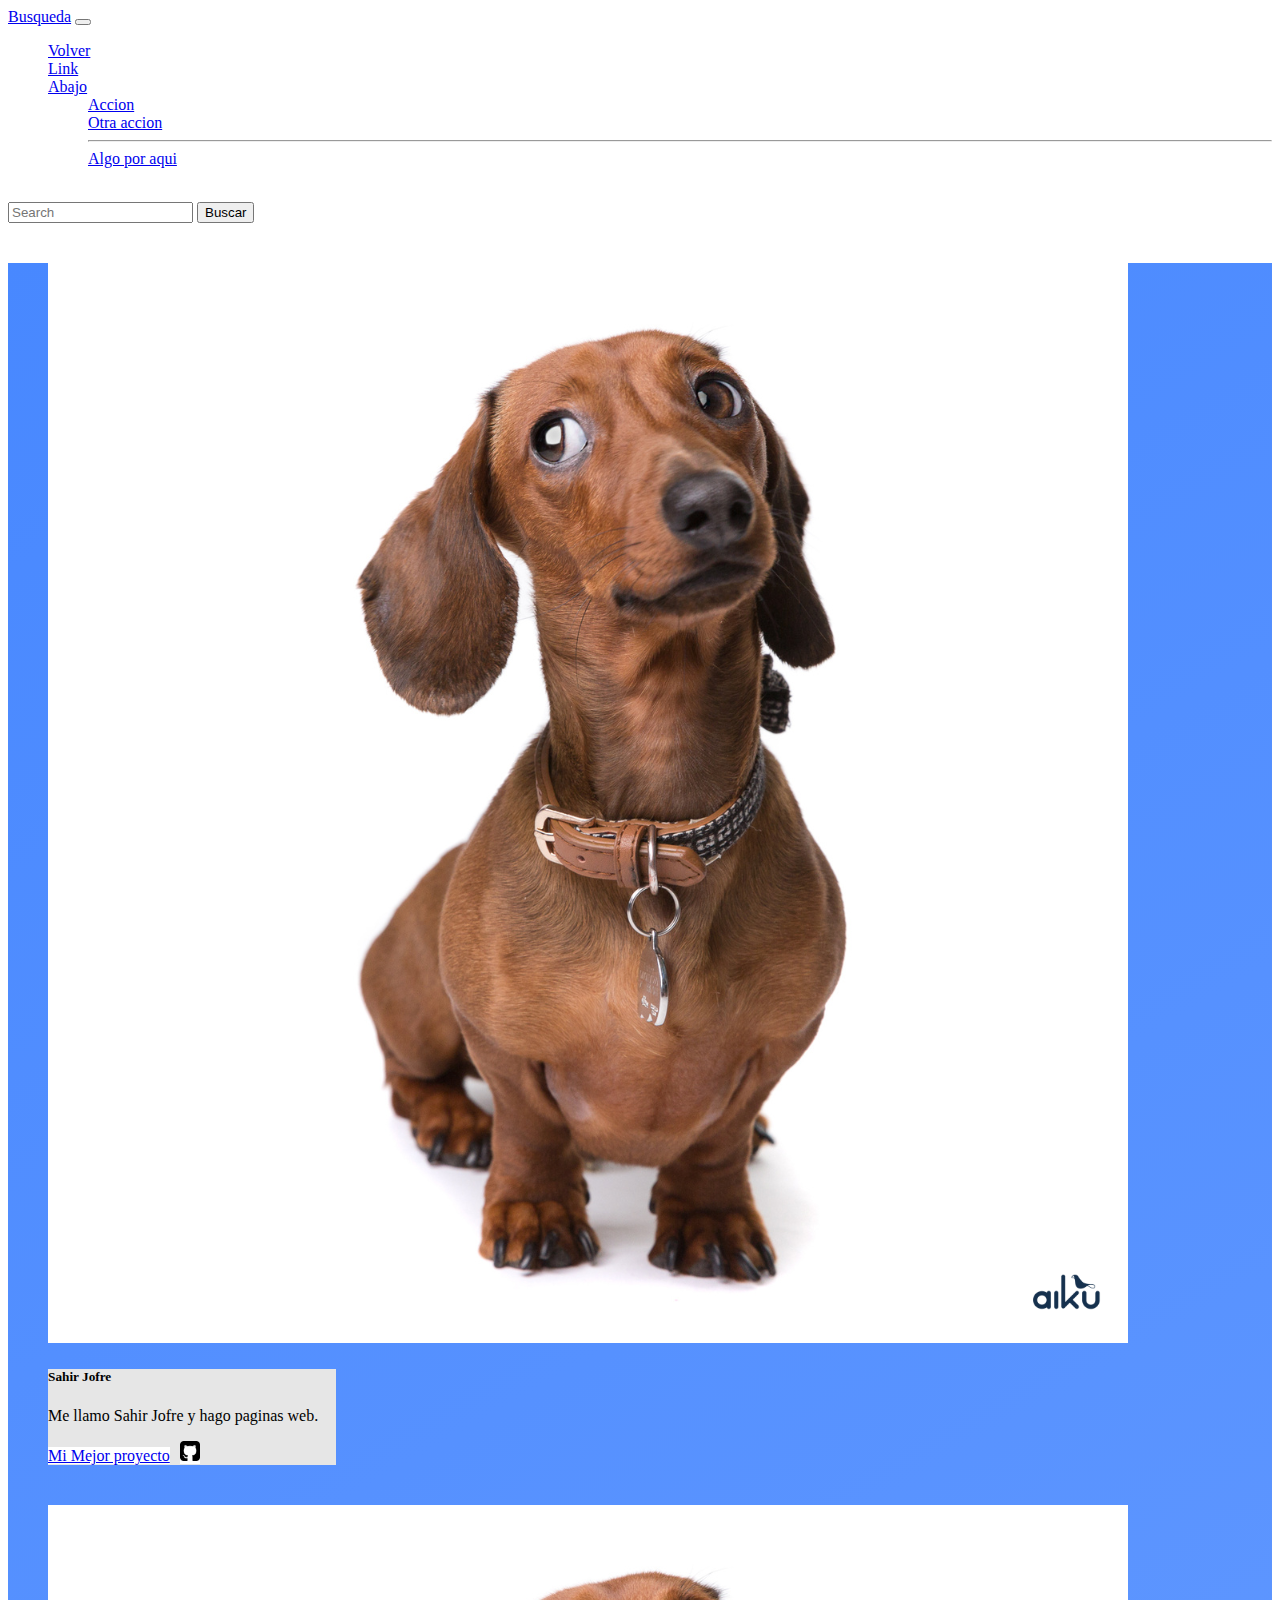
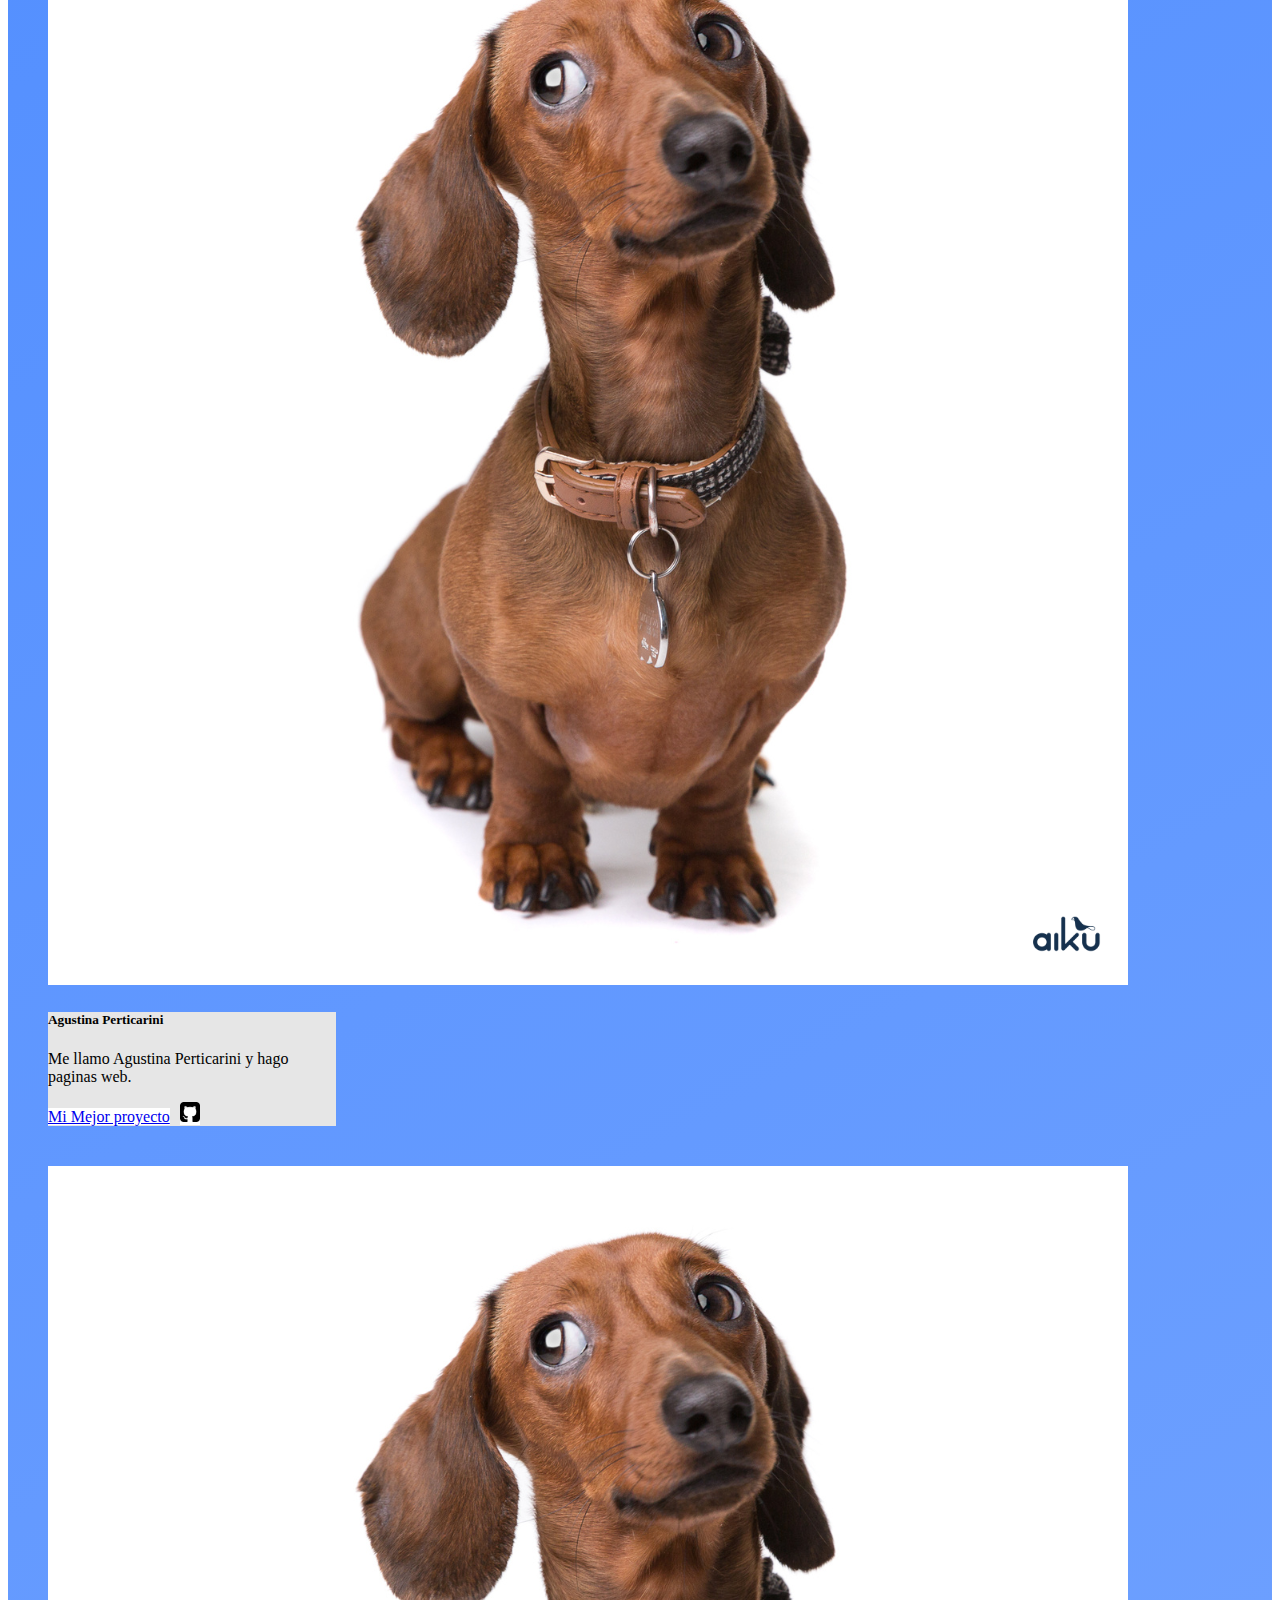
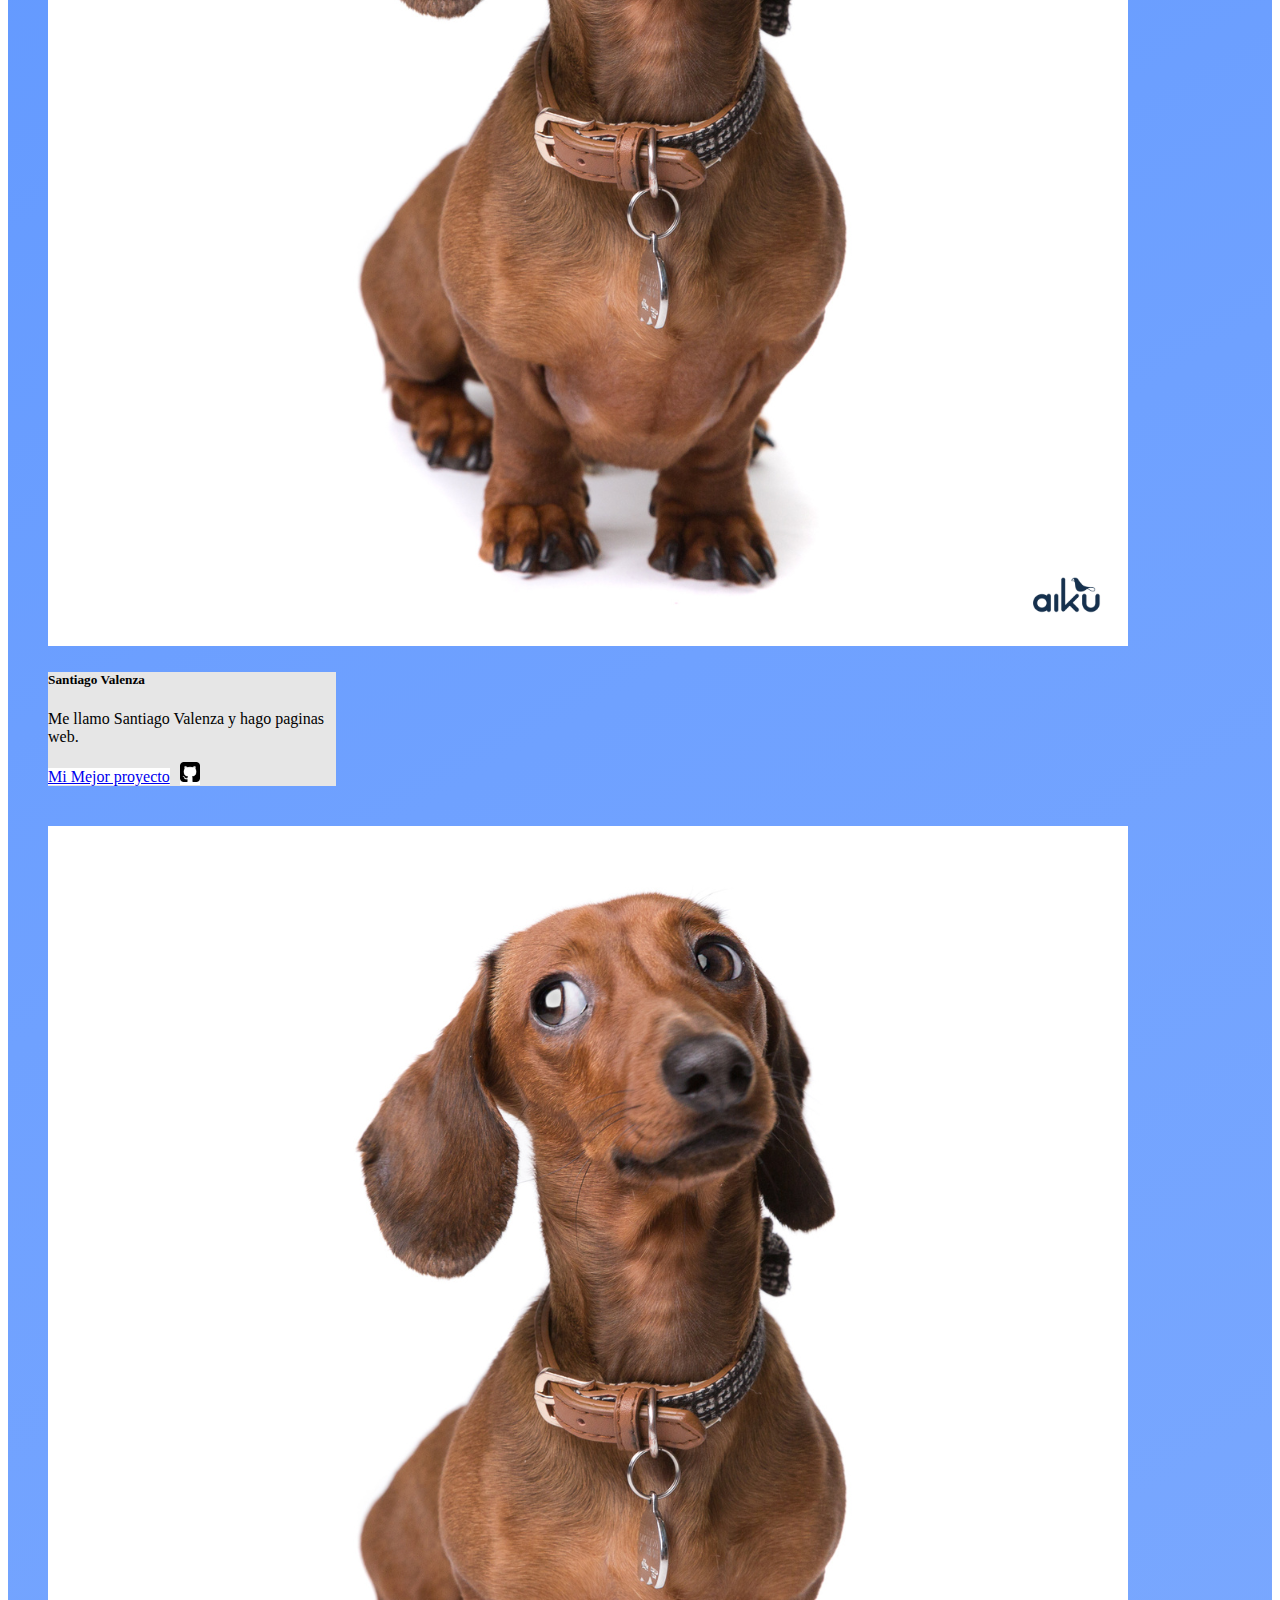
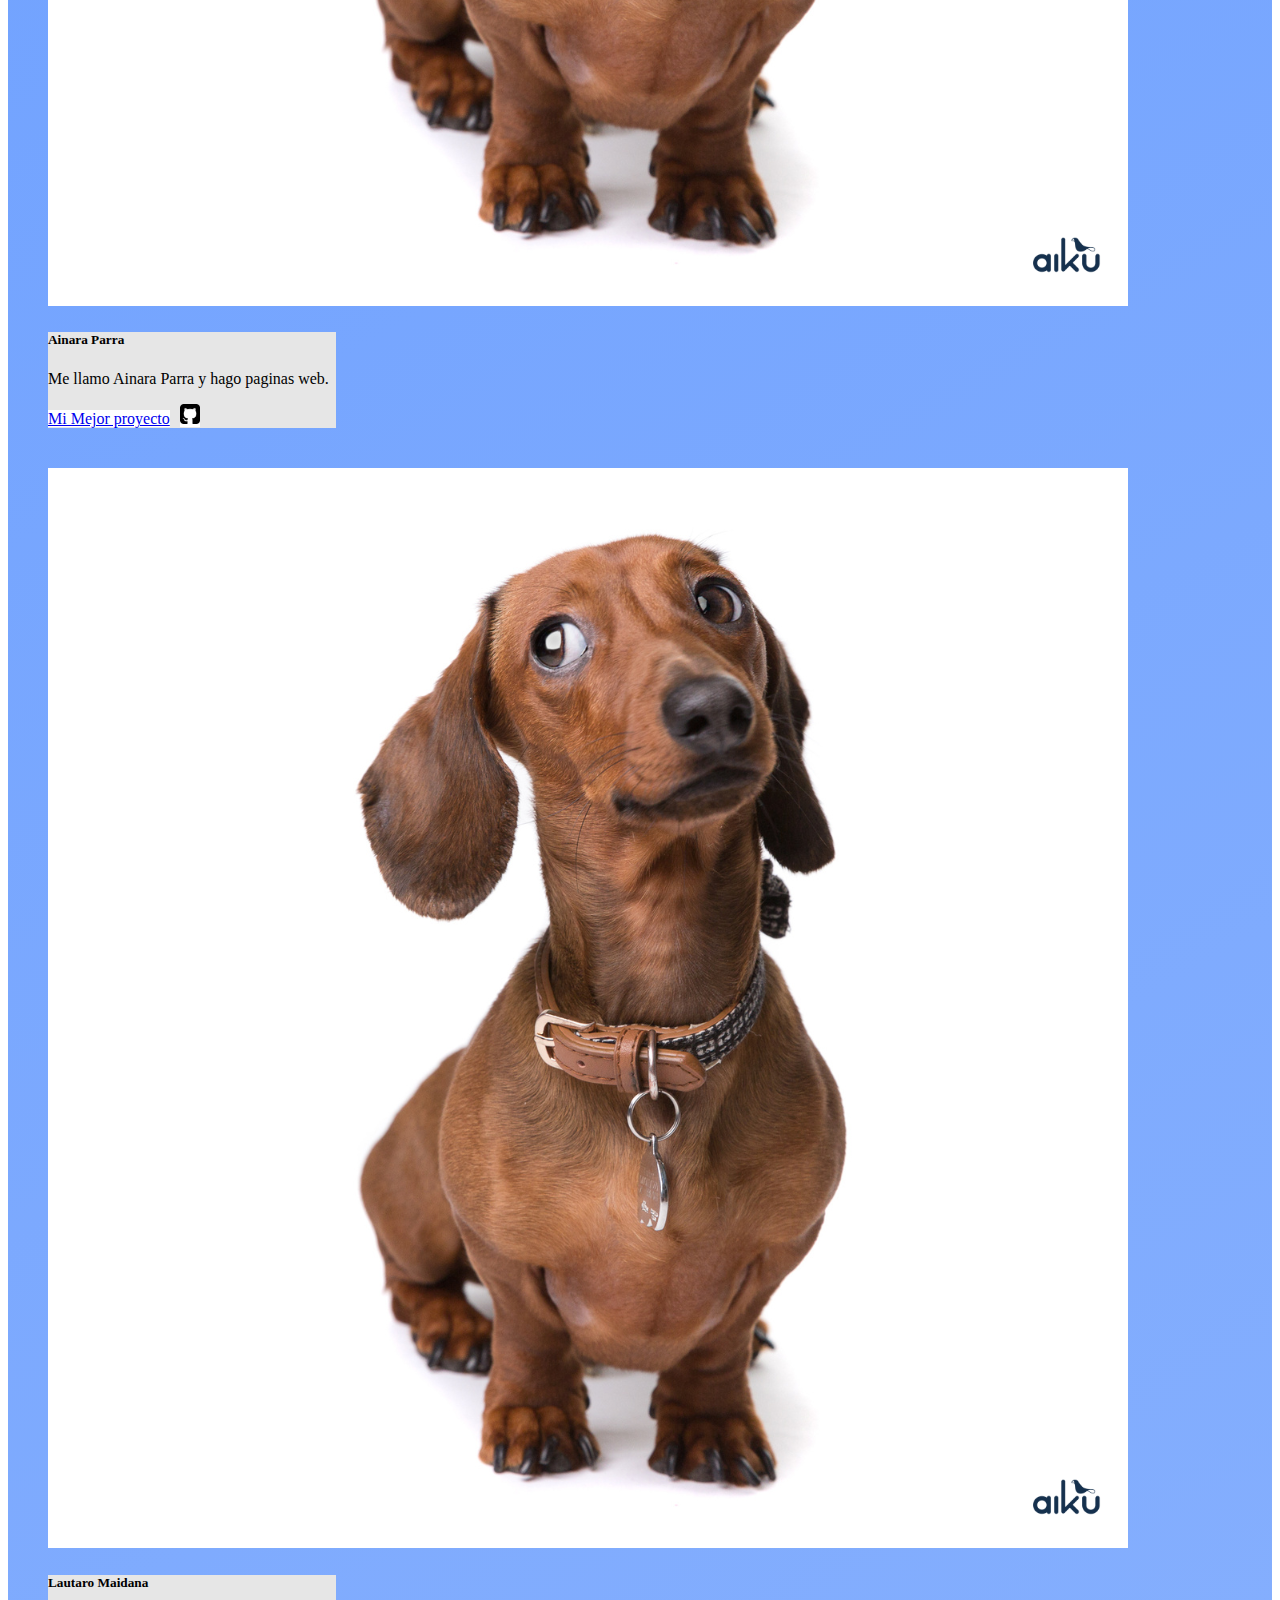
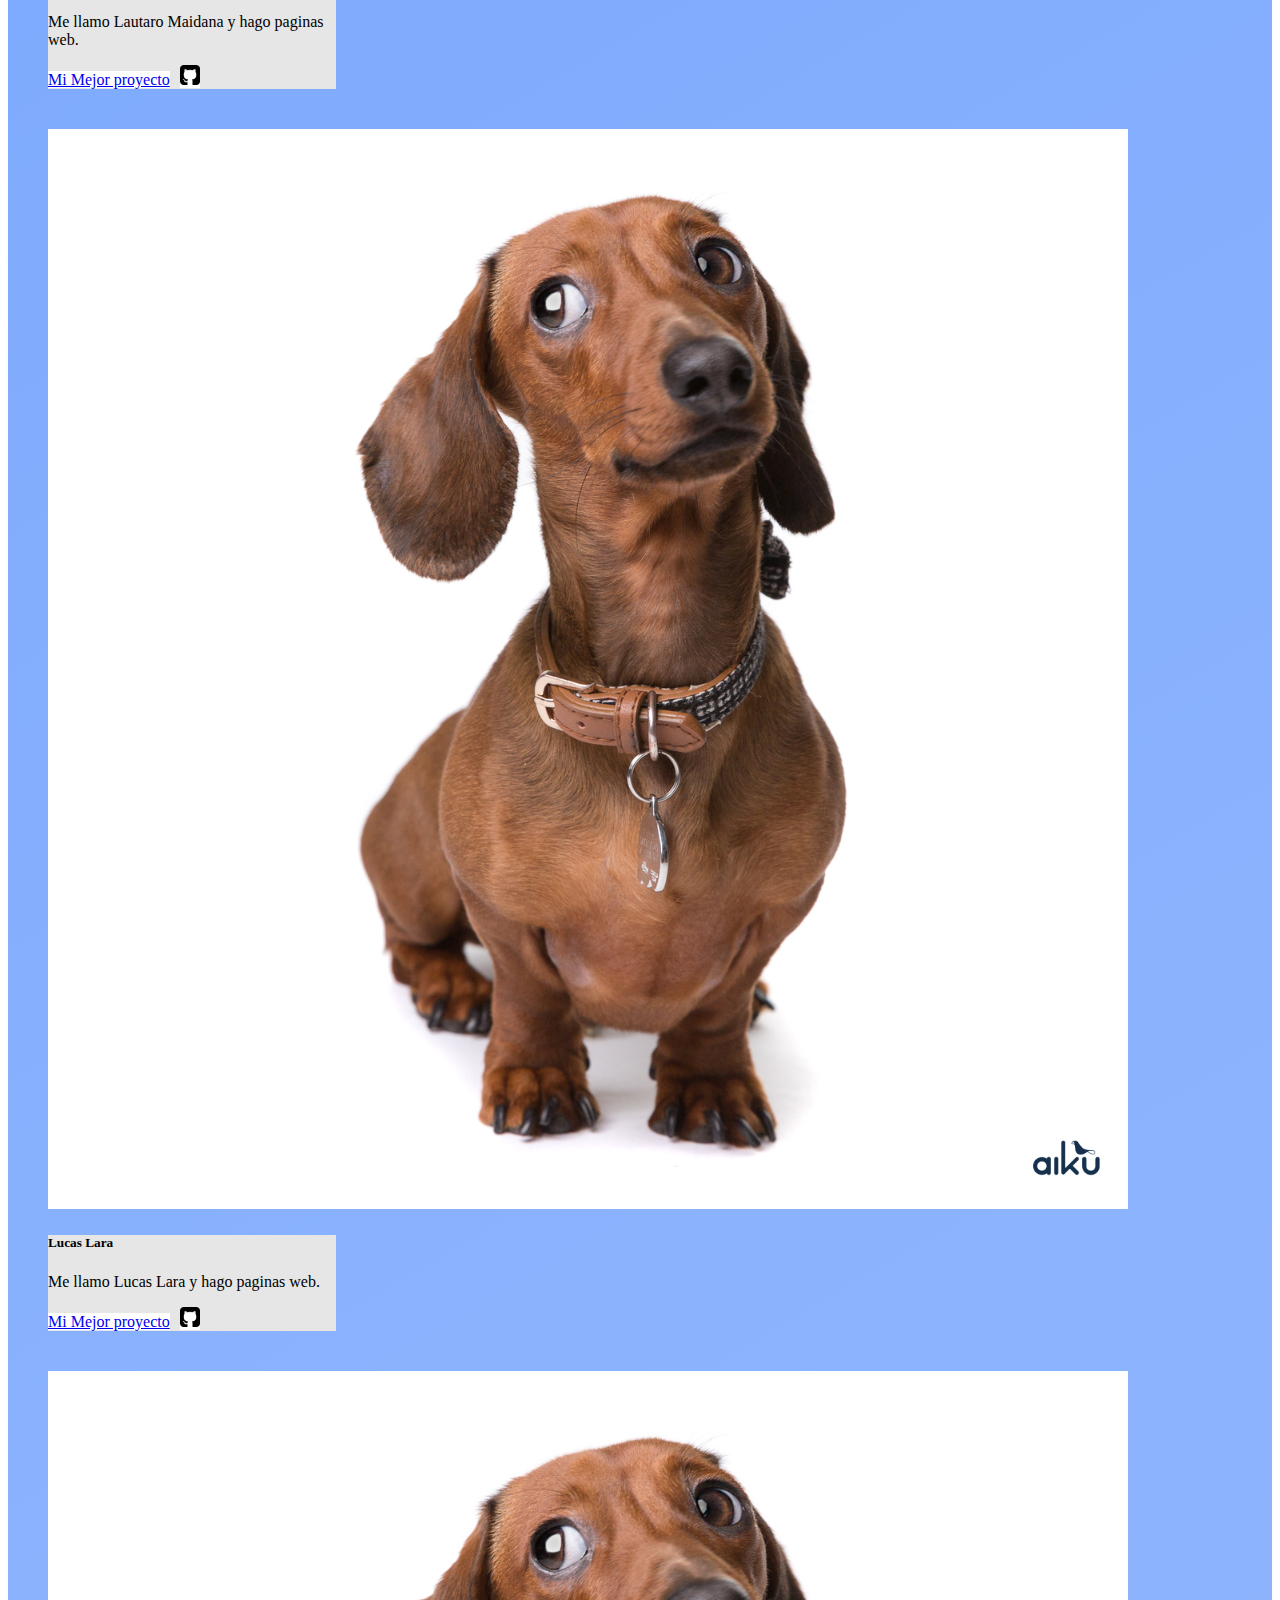
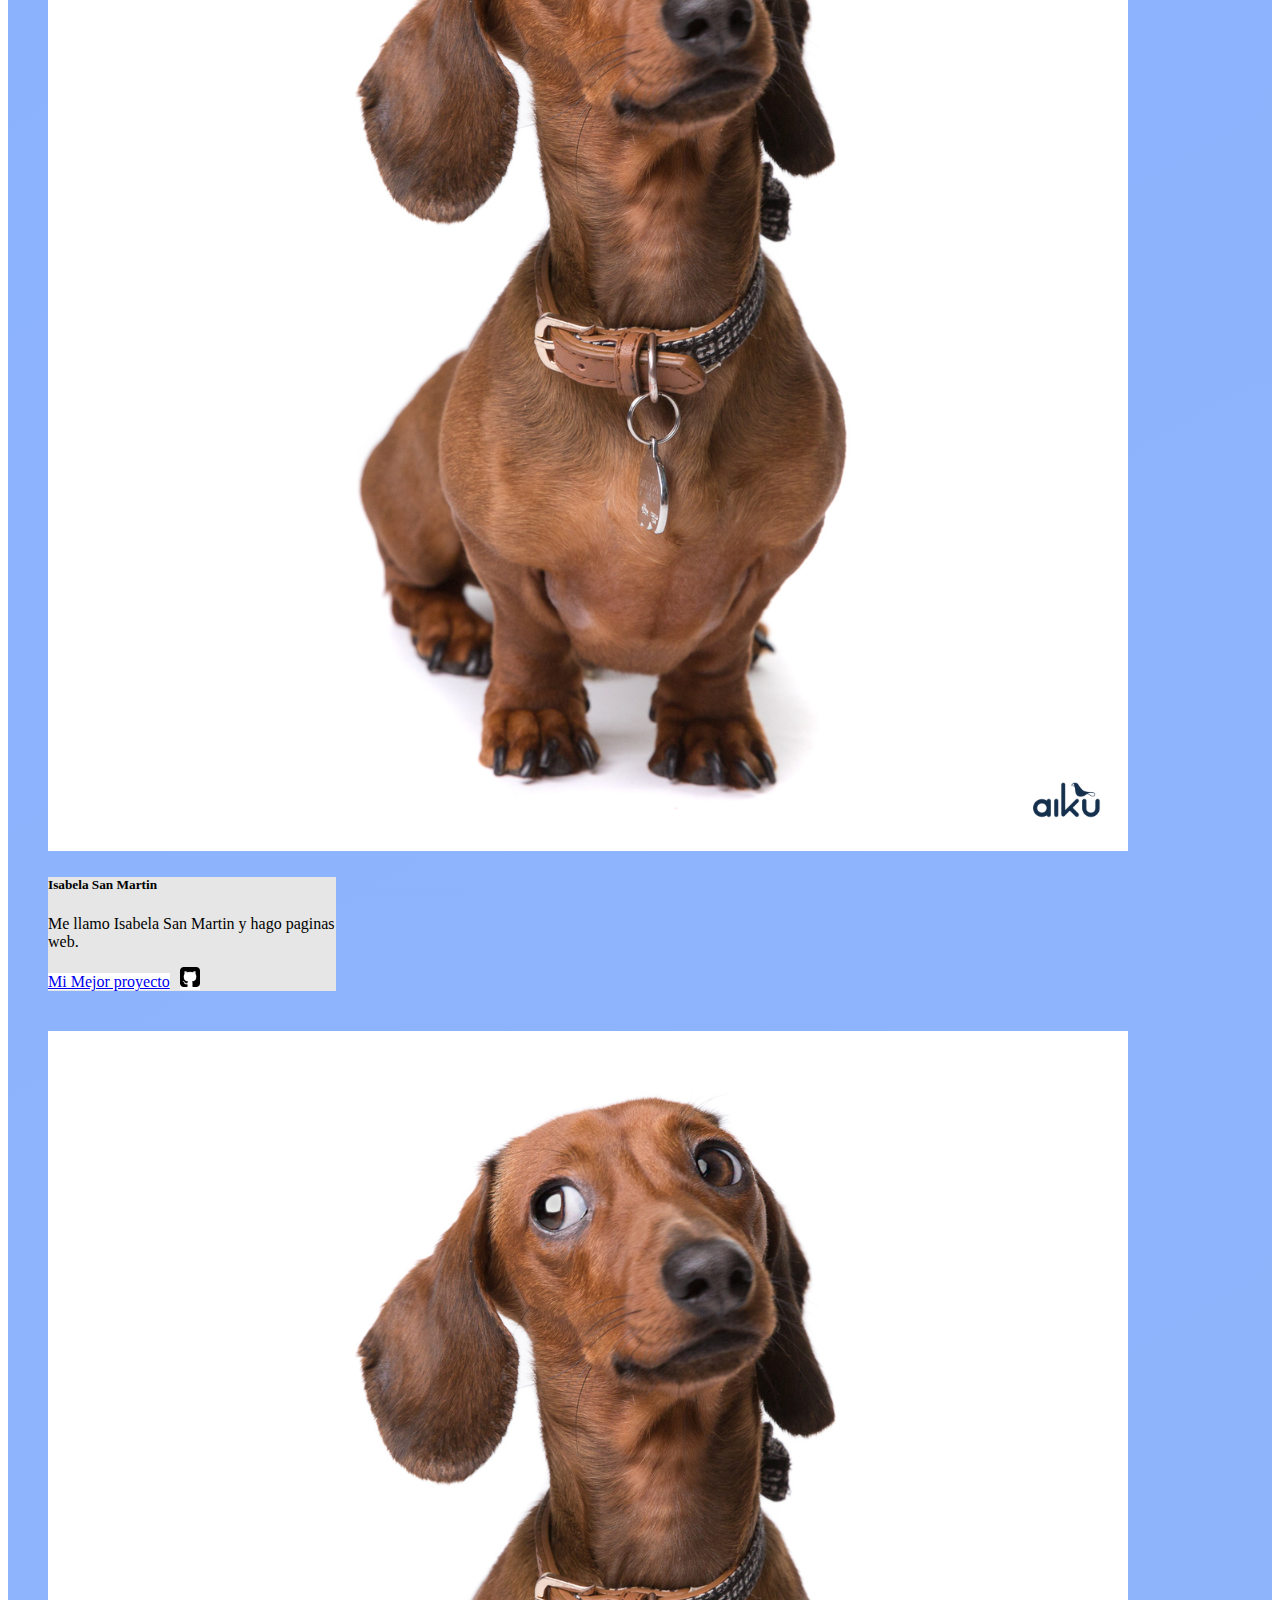
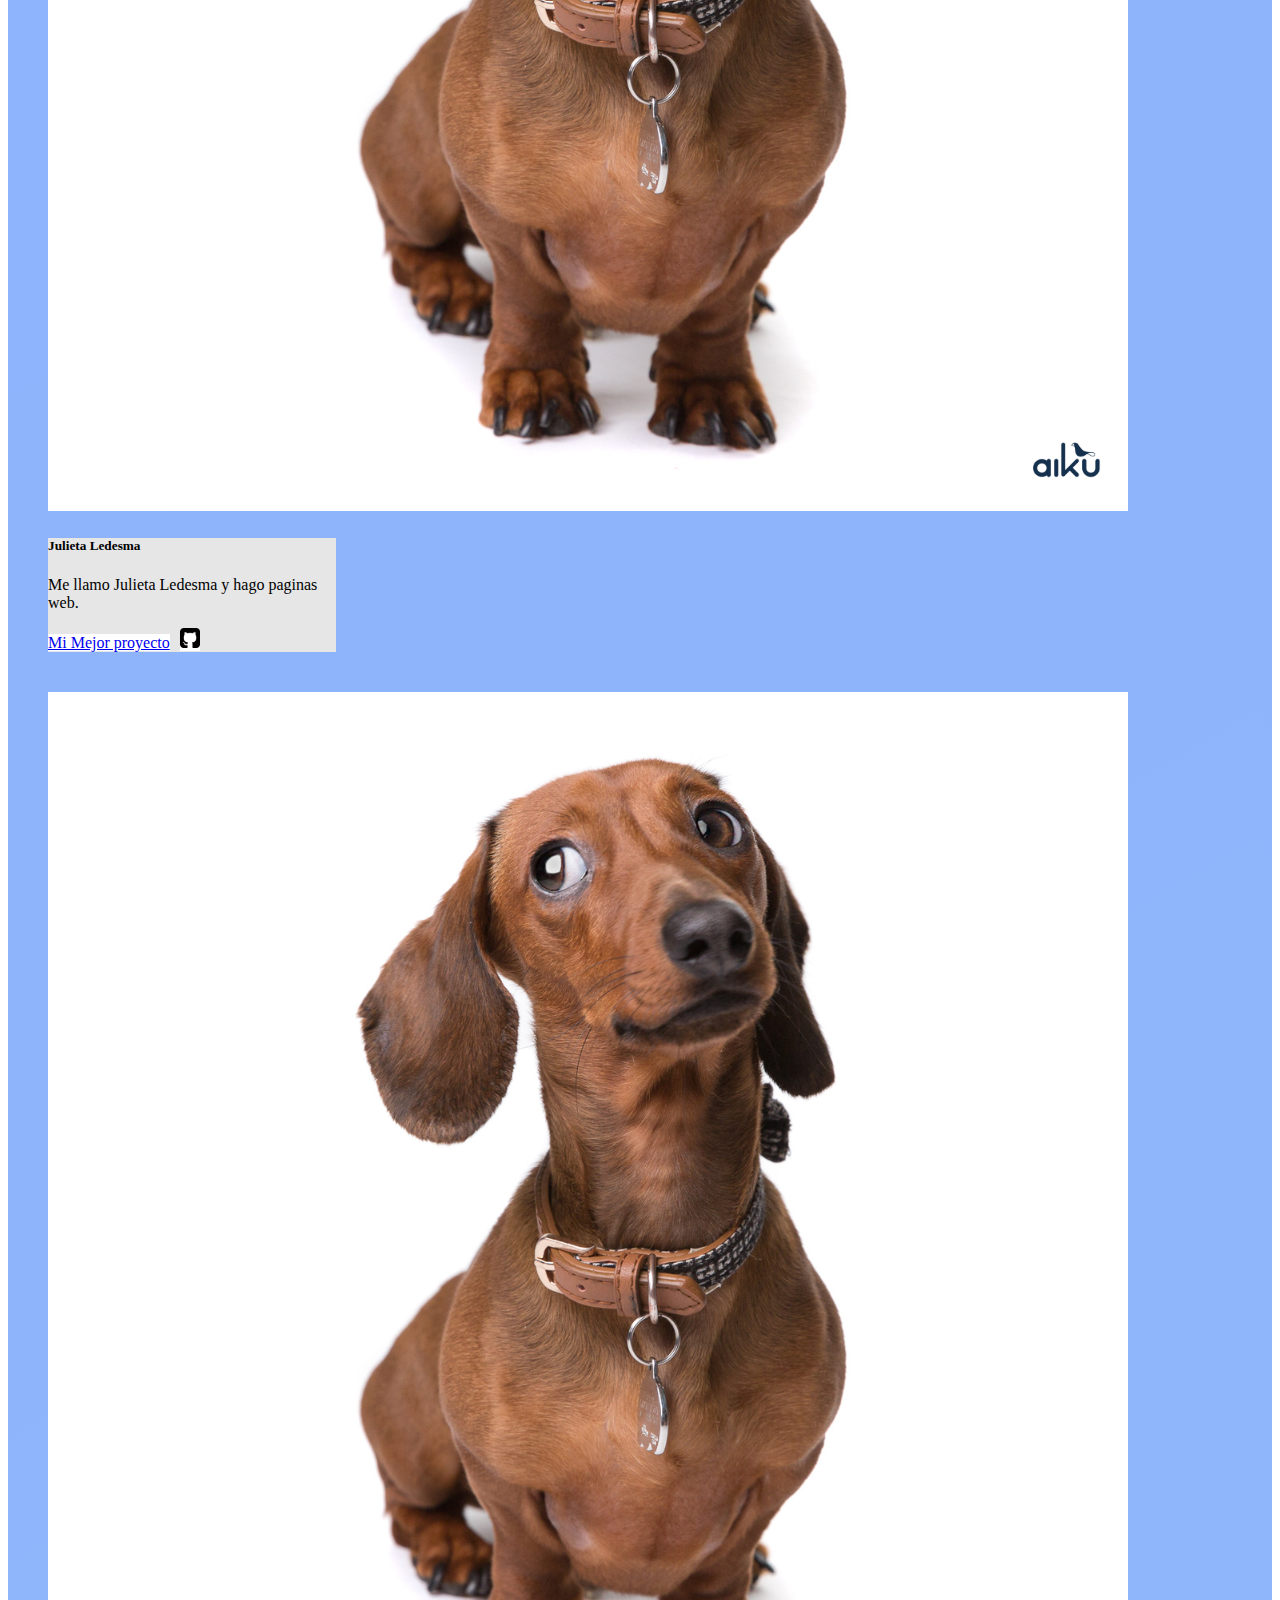
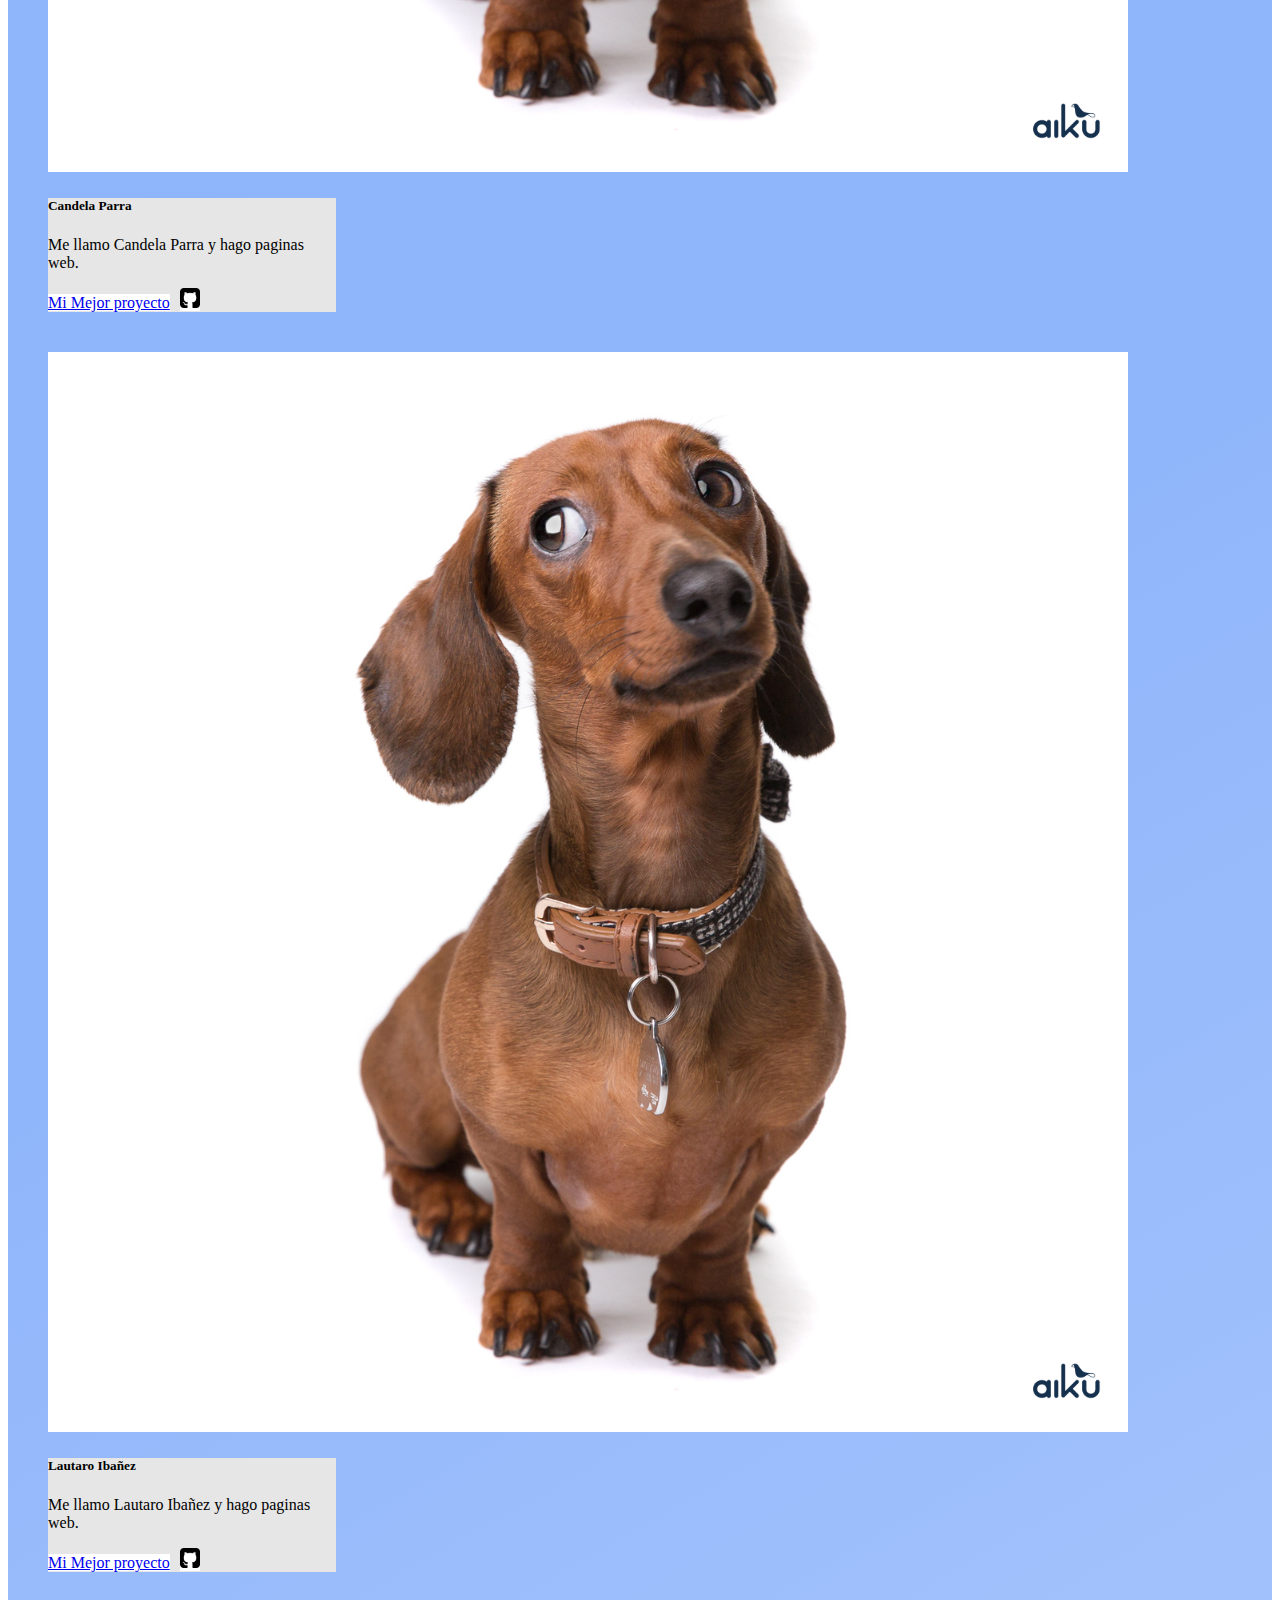
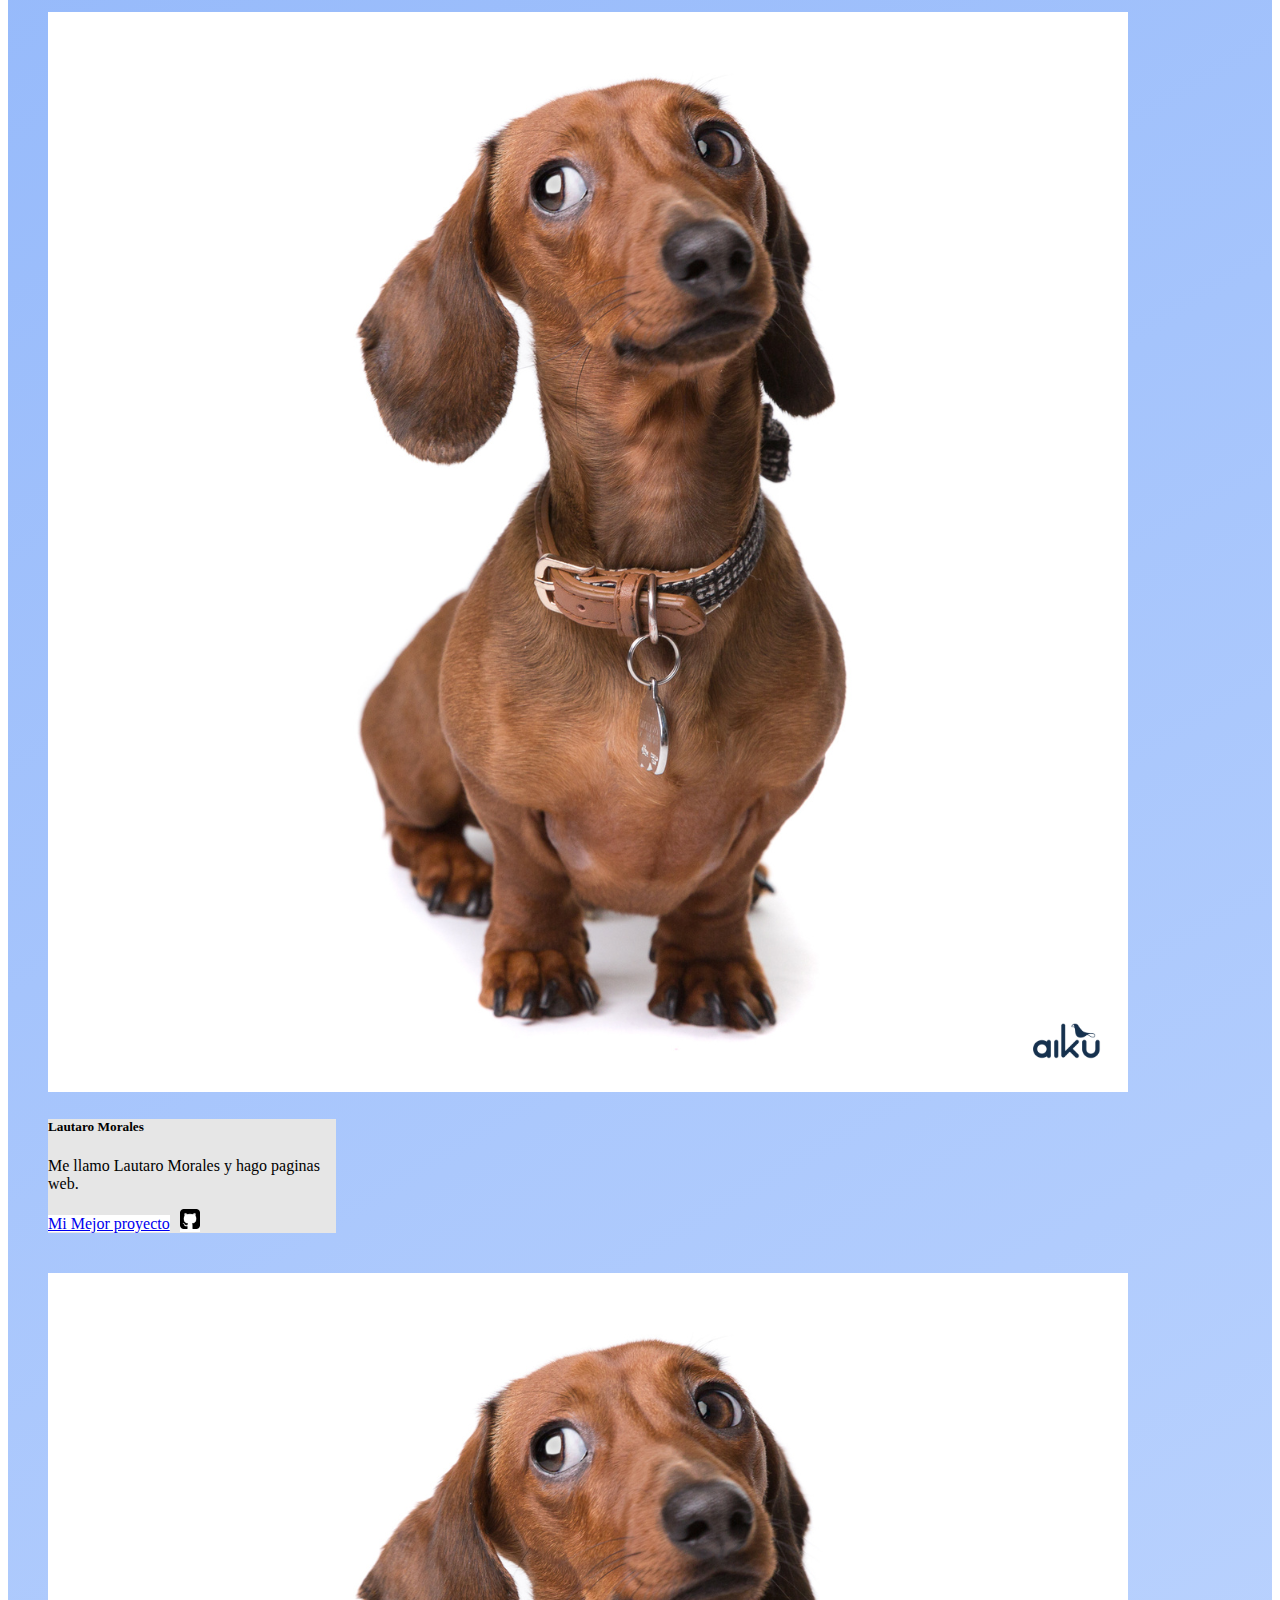
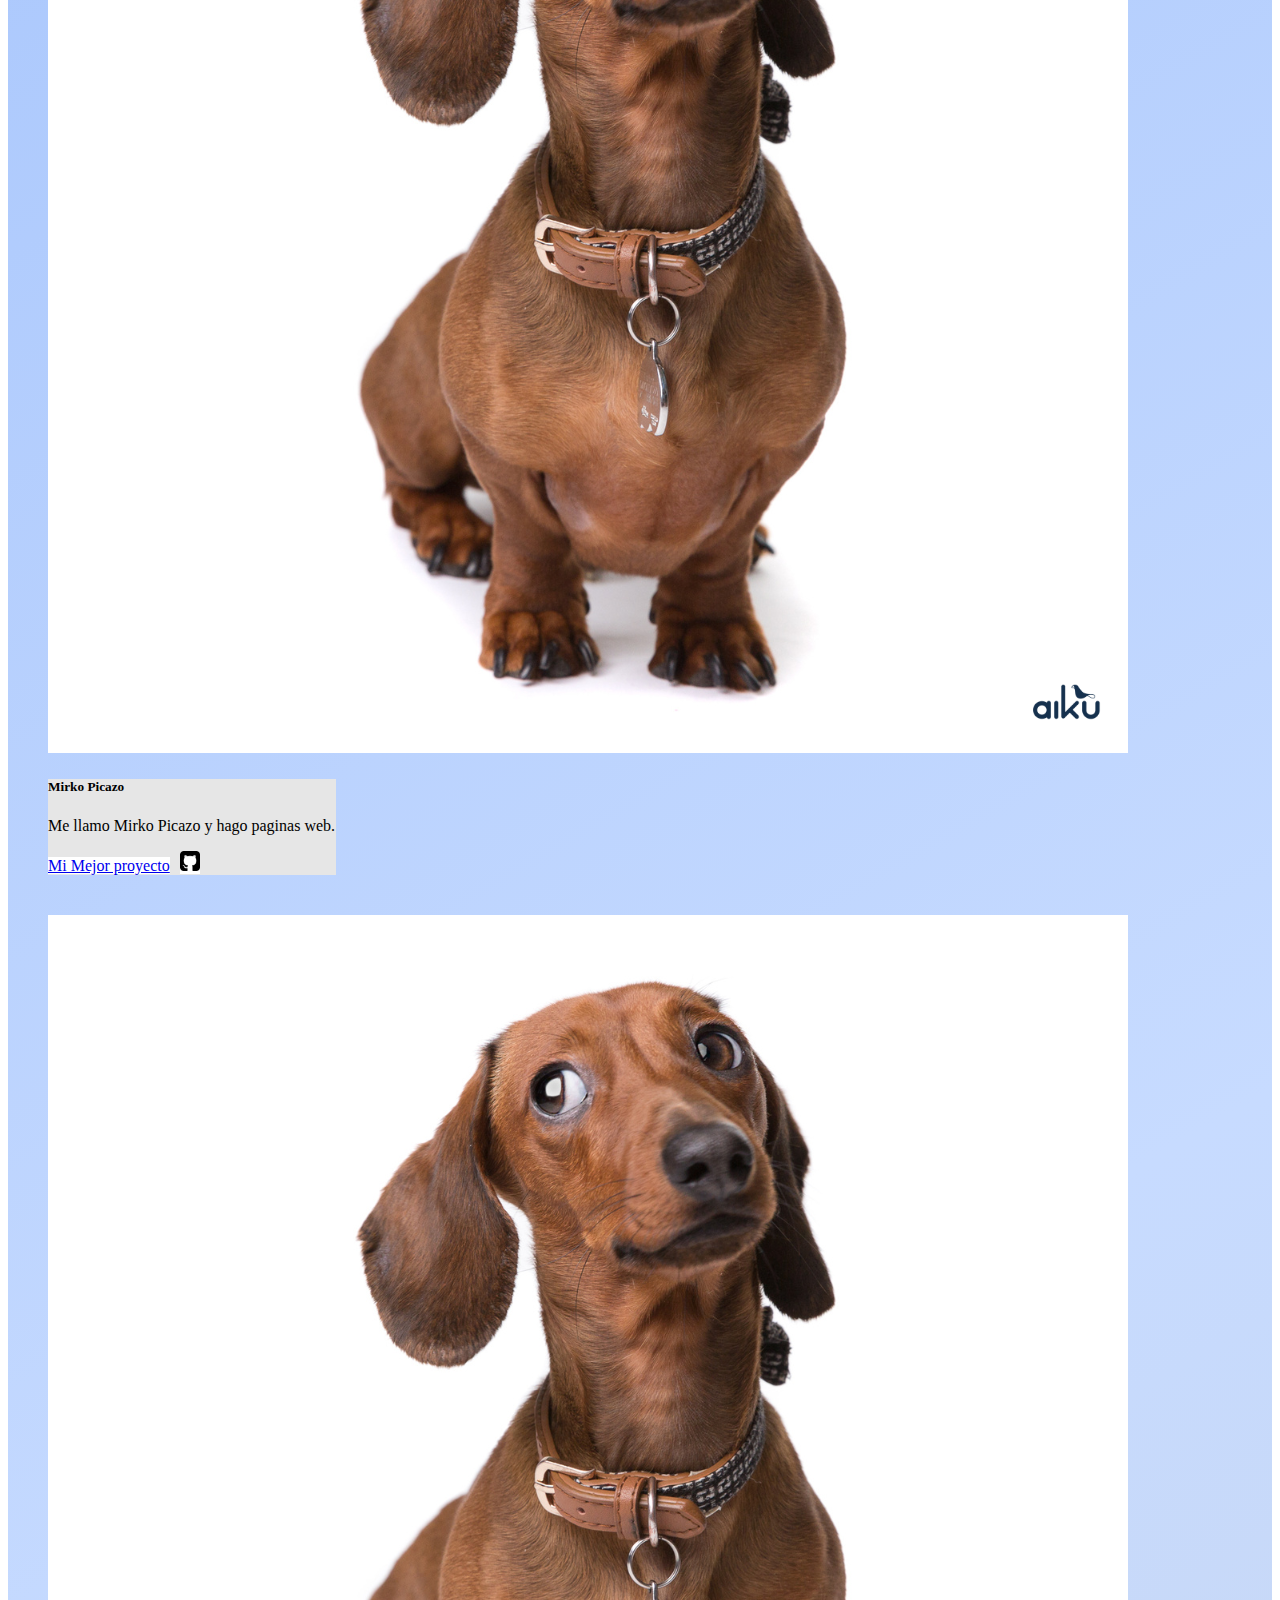
==== index.html @ 0a97bd0d "Add files via upload" ====
<!doctype html>
<html lang="en">

<head>
  <meta charset="utf-8">
  <meta name="viewport" content="width=device-width, initial-scale=1">
  <title>Bootstrap demo</title>
  <link href="https://cdn.jsdelivr.net/npm/bootstrap@5.3.2/dist/css/bootstrap.min.css" rel="stylesheet"
    integrity="sha384-T3c6CoIi6uLrA9TneNEoa7RxnatzjcDSCmG1MXxSR1GAsXEV/Dwwykc2MPK8M2HN" crossorigin="anonymous">
  <link rel="stylesheet" href="style.css">
</head>

<body>
  <nav class="navbar navbar-expand-lg bg-body-tertiary">
    <div class="container-fluid">
      <a class="navbar-brand" href="#">Busqueda</a>
      <button class="navbar-toggler" type="button" data-bs-toggle="collapse" data-bs-target="#navbarSupportedContent"
        aria-controls="navbarSupportedContent" aria-expanded="false" aria-label="Toggle navigation">
        <span class="navbar-toggler-icon"></span>
      </button>
      <div class="collapse navbar-collapse" id="navbarSupportedContent">
        <ul class="navbar-nav me-auto mb-2 mb-lg-0">
          <li class="nav-item">
            <a class="nav-link active" aria-current="page" href="#">Volver</a>
          </li>
          <li class="nav-item">
            <a class="nav-link" href="#">Link</a>
          </li>
          <li class="nav-item dropdown">
            <a class="nav-link dropdown-toggle" href="#" role="button" data-bs-toggle="dropdown" aria-expanded="false">
              Abajo
            </a>
            <ul class="dropdown-menu">
              <li><a class="dropdown-item" href="#">Accion</a></li>
              <li><a class="dropdown-item" href="#">Otra accion</a></li>
              <li>
                <hr class="dropdown-divider">
              </li>
              <li><a class="dropdown-item" href="#">Algo por aqui</a></li>
            </ul>
          </li>
          <li class="nav-item">
            <a class="nav-link disabled" aria-disabled="true">Prendido</a>
          </li>
        </ul>
        <form class="d-flex" role="search">
          <input class="form-control me-2" type="search" placeholder="Search" aria-label="Search">
          <button class="btn btn-outline-success" type="submit">Buscar</button>
        </form>
      </div>
    </div>
  </nav>

  <main>
    <div class="container text-center">
      <div class="row row-cols-1 row-cols-sm-2 row-cols-md-3 row-cols-lg-4">
        <div class="col">
          <div class="card" style="width: 18rem;margin:40px;">
            <img src="/asest/perro-salchicha-web.webp" class="card-img-top" alt="20px">
            <div class="card-body">
              <h5 class="card-title">Sahir Jofre</h5>
              <p class="card-text">Me llamo Sahir Jofre y hago paginas web.</p>
              <a href="https://github.com/SantiagoValenza?tab=repositories" class="btn btn-propio">Mi Mejor proyecto</a><a href="https://github.com/SantiagoValenza?tab=repositories" class="btn btn-propio2"><img src="/asest/github-sign.png" height="20px" width="20px"></a>
            </div>
          </div>
        </div>
        <div class="col">
          <div class="card" style="width: 18rem;margin:40px;">
            <img src="/asest/perro-salchicha-web.webp" class="card-img-top" alt="20px">
            <div class="card-body">
              <h5 class="card-title">Agustina Perticarini</h5>
              <p class="card-text">Me llamo Agustina Perticarini y hago paginas web.</p>
              <a href="https://github.com/SantiagoValenza?tab=repositories" class="btn btn-propio">Mi Mejor proyecto</a><a href="https://github.com/SantiagoValenza?tab=repositories" class="btn btn-propio2"><img src="/asest/github-sign.png" height="20px" width="20px"></a>
                </a>
            </div>
          </div>
        </div>
        <div class="col">
          <div class="card" style="width: 18rem;margin:40px;">
            <img src="/asest/perro-salchicha-web.webp" class="card-img-top" alt="20px">
            <div class="card-body">
              <h5 class="card-title">Santiago Valenza</h5>
              <p class="card-text">Me llamo Santiago Valenza y hago paginas web.</p>
              <a href="https://github.com/SantiagoValenza?tab=repositories" class="btn btn-propio">Mi Mejor proyecto</a><a href="https://github.com/SantiagoValenza?tab=repositories" class="btn btn-propio2"><img src="/asest/github-sign.png" height="20px" width="20px"></a>
                </a>
            </div>
          </div>
        </div>
        <div class="col">
          <div class="card" style="width: 18rem;margin:40px;">
            <img src="/asest/perro-salchicha-web.webp" class="card-img-top" alt="20px">
            <div class="card-body">
              <h5 class="card-title">Ainara Parra</h5>
              <p class="card-text">Me llamo Ainara Parra y hago paginas web.</p>
              <a href="https://github.com/SantiagoValenza?tab=repositories" class="btn btn-propio">Mi Mejor proyecto</a><a href="https://github.com/SantiagoValenza?tab=repositories" class="btn btn-propio2"><img src="/asest/github-sign.png" height="20px" width="20px"></a>
                </a>
            </div>
          </div>
        </div>
        <div class="col">
          <div class="card" style="width: 18rem;margin:40px;">
            <img src="/asest/perro-salchicha-web.webp" class="card-img-top" alt="20px">
            <div class="card-body">
              <h5 class="card-title">Lautaro Maidana</h5>
              <p class="card-text">Me llamo Lautaro Maidana y hago paginas web.</p>
              <a href="https://github.com/SantiagoValenza?tab=repositories" class="btn btn-propio">Mi Mejor proyecto</a><a href="https://github.com/SantiagoValenza?tab=repositories" class="btn btn-propio2"><img src="/asest/github-sign.png" height="20px" width="20px"></a>
                </a>
            </div>
          </div>
        </div>
        <div class="col">
          <div class="card" style="width: 18rem;margin:40px;">
            <img src="/asest/perro-salchicha-web.webp" class="card-img-top" alt="20px">
            <div class="card-body">
              <h5 class="card-title">Lucas Lara</h5>
              <p class="card-text">Me llamo Lucas Lara y hago paginas web.</p>
              <a href="https://github.com/SantiagoValenza?tab=repositories" class="btn btn-propio">Mi Mejor proyecto</a><a href="https://github.com/SantiagoValenza?tab=repositories" class="btn btn-propio2"><img src="/asest/github-sign.png" height="20px" width="20px"></a>
                </a>
            </div>
          </div>
        </div>
        <div class="col">
          <div class="card" style="width: 18rem;margin:40px;">
            <img src="/asest/perro-salchicha-web.webp" class="card-img-top" alt="20px">
            <div class="card-body">
              <h5 class="card-title">Isabela San Martin</h5>
              <p class="card-text">Me llamo Isabela San Martin y hago paginas web.</p>
              <a href="https://github.com/SantiagoValenza?tab=repositories" class="btn btn-propio">Mi Mejor proyecto</a><a href="https://github.com/SantiagoValenza?tab=repositories" class="btn btn-propio2"><img src="/asest/github-sign.png" height="20px" width="20px"></a>
                </a>
            </div>
          </div>
        </div>
        <div class="col">
          <div class="card" style="width: 18rem;margin:40px;">
            <img src="/asest/perro-salchicha-web.webp" class="card-img-top" alt="20px">
            <div class="card-body">
              <h5 class="card-title">Julieta Ledesma</h5>
              <p class="card-text">Me llamo Julieta Ledesma y hago paginas web.</p>
              <a href="https://github.com/SantiagoValenza?tab=repositories" class="btn btn-propio">Mi Mejor proyecto</a><a href="https://github.com/SantiagoValenza?tab=repositories" class="btn btn-propio2"><img src="/asest/github-sign.png" height="20px" width="20px"></a>
                </a>
            </div>
          </div>
        </div>
        <div class="col">
          <div class="card" style="width: 18rem;margin:40px;">
            <img src="/asest/perro-salchicha-web.webp" class="card-img-top" alt="20px">
            <div class="card-body">
              <h5 class="card-title">Candela Parra</h5>
              <p class="card-text">Me llamo Candela Parra y hago paginas web.</p>
              <a href="https://github.com/SantiagoValenza?tab=repositories" class="btn btn-propio">Mi Mejor proyecto</a><a href="https://github.com/SantiagoValenza?tab=repositories" class="btn btn-propio2"><img src="/asest/github-sign.png" height="20px" width="20px"></a>
                </a>
            </div>
          </div>
        </div>
        <div class="col">
          <div class="card" style="width: 18rem;margin:40px;">
            <img src="/asest/perro-salchicha-web.webp" class="card-img-top" alt="20px">
            <div class="card-body">
              <h5 class="card-title">Lautaro Ibañez</h5>
              <p class="card-text">Me llamo Lautaro Ibañez y hago paginas web.</p>
              <a href="https://github.com/SantiagoValenza?tab=repositories" class="btn btn-propio">Mi Mejor proyecto</a><a href="https://github.com/SantiagoValenza?tab=repositories" class="btn btn-propio2"><img src="/asest/github-sign.png" height="20px" width="20px"></a>
                </a>
            </div>
          </div>
        </div>
        <div class="col">
          <div class="card" style="width: 18rem;margin:40px;">
            <img src="/asest/perro-salchicha-web.webp" class="card-img-top" alt="20px">
            <div class="card-body">
              <h5 class="card-title">Lautaro Morales</h5>
              <p class="card-text">Me llamo Lautaro Morales y hago paginas web.</p>
              <a href="https://github.com/SantiagoValenza?tab=repositories" class="btn btn-propio">Mi Mejor proyecto</a><a href="https://github.com/SantiagoValenza?tab=repositories" class="btn btn-propio2"><img src="/asest/github-sign.png" height="20px" width="20px"></a>
                </a>
            </div>
          </div>
        </div>
        <div class="col">
          <div class="card" style="width: 18rem;margin:40px;">
            <img src="/asest/perro-salchicha-web.webp" class="card-img-top" alt="20px">
            <div class="card-body">
              <h5 class="card-title">Mirko Picazo</h5>
              <p class="card-text">Me llamo Mirko Picazo y hago paginas web.</p>
              <a href="https://github.com/SantiagoValenza?tab=repositories" class="btn btn-propio">Mi Mejor proyecto</a><a href="https://github.com/SantiagoValenza?tab=repositories" class="btn btn-propio2"><img src="/asest/github-sign.png" height="20px" width="20px"></a>
                </a>
            </div>
          </div>
        </div>
        <div class="col">
          <div class="card" style="width: 18rem;margin:40px;">
            <img src="/asest/perro-salchicha-web.webp" class="card-img-top" alt="20px">
            <div class="card-body">
              <h5 class="card-title">Dulce Vigna</h5>
              <p class="card-text">Me llamo Dulce Vigna y hago paginas web.</p>
              <a href="https://github.com/SantiagoValenza?tab=repositories" class="btn btn-propio">Mi Mejor proyecto</a><a href="https://github.com/SantiagoValenza?tab=repositories" class="btn btn-propio2"><img src="/asest/github-sign.png" height="20px" width="20px"></a>
                </a>
            </div>
          </div>
        </div>
        <div class="col">
          <div class="card" style="width: 18rem;margin:40px;">
            <img src="/asest/perro-salchicha-web.webp" class="card-img-top" alt="20px">
            <div class="card-body">
              <h5 class="card-title">Joaquin Uribe</h5>
              <p class="card-text">Me llamo Agustina Perticarini y hago paginas web.</p>
              <a href="https://github.com/SantiagoValenza?tab=repositories" class="btn btn-propio">Mi Mejor proyecto</a><a href="https://github.com/SantiagoValenza?tab=repositories" class="btn btn-propio2"><img src="/asest/github-sign.png" height="20px" width="20px"></a>
                </a>
            </div>
          </div>
        </div>
        <div class="col">
          <div class="card" style="width: 18rem;margin:40px;">
            <img src="/asest/perro-salchicha-web.webp" class="card-img-top" alt="20px">
            <div class="card-body">
              <h5 class="card-title">Vicente Sastre</h5>
              <p class="card-text">Me llamo Vicenta Sastre y hago paginas web.</p>
              <a href="https://github.com/SantiagoValenza?tab=repositories" class="btn btn-propio">Mi Mejor proyecto</a><a href="https://github.com/SantiagoValenza?tab=repositories" class="btn btn-propio2"><img src="/asest/github-sign.png" height="20px" width="20px"></a>
                </a>
            </div>
          </div>
        </div>
        <div class="col">
          <div class="card" style="width: 18rem;margin:40px;">
            <img src="/asest/logo.cet.30-transformed.png" class="card-img-top" height="285px">
            <div class="card-body">
              <h5 class="card-title">Campus CET N°30</h5>
              <p class="card-text">¡Visita nuestra plataforma de aprendizaje!.</p>
              <a href="https://www.cet30.edu.ar/institucion" class="btn btn-propio">¡Toque aqui!</a>
            </div>
          </div>

        </div>
      </div>
  </main>


  <div class="alert alert-danger" role="alert">
    Antes de proceder, ten en cuenta que todo lo que vas a ver es confidencial, y son cosas totalmente privadas de cada
    persona!
  </div>


  <div class="accordion" id="accordionExample">
    <div class="accordion-item">
      <h2 class="accordion-header">
        <button class="accordion-button" type="button" data-bs-toggle="collapse" data-bs-target="#collapseOne"
          aria-expanded="true" aria-controls="collapseOne">
          El taller en si.
        </button>
      </h2>
      <div id="collapseOne" class="accordion-collapse collapse show" data-bs-parent="#accordionExample">
        <div class="accordion-body">
          <strong>Descripcion.</strong>
        </div>
      </div>
    </div>
  </div>
  <script src="https://cdn.jsdelivr.net/npm/bootstrap@5.3.2/dist/js/bootstrap.bundle.min.js"
    integrity="sha384-C6RzsynM9kWDrMNeT87bh95OGNyZPhcTNXj1NW7RuBCsyN/o0jlpcV8Qyq46cDfL"
    crossorigin="anonymous"></script>

    <footer>
      <ul>
          <div>
              <li>Pagina creada por Santiago Valenza de 4to 1ra</li>
              <li>Esta pagina fue creada como muestra para la feria de ciencias del CET N°30 (2023)
              </li>
          </div>
      </ul>
  </footer>
</body>

</html>
---- style.css ----
img{
 align-items: center;
}
 
section{
    display: flex;
    justify-content: center;
    flex-direction: row;
}
main{
    background: linear-gradient(150deg, #4888ff, #6fa1ff, #8cb3fd, #8fb5fa, #c7dbff, #c9c9c9);
}
ul {
    list-style: none;
}
footer {
    background-color: hwb(0 53% 47% / 0.795);
    padding: 1%;
    text-align: center;
}

footer {
    margin-top: 10px;
    font-size: 20px;
}
li {
    color: white;
}

.btn-propio {
    background-color: rgb(255, 255, 255);
}
.btn-propio:hover {
    background-color: rgb(0, 0, 0);
    color: white;
}

.btn-propio2 {
    background-color: rgb(255, 255, 255);
    margin-left: 10px;
}
.card-body {
    background-color: #e6e6e6;
}
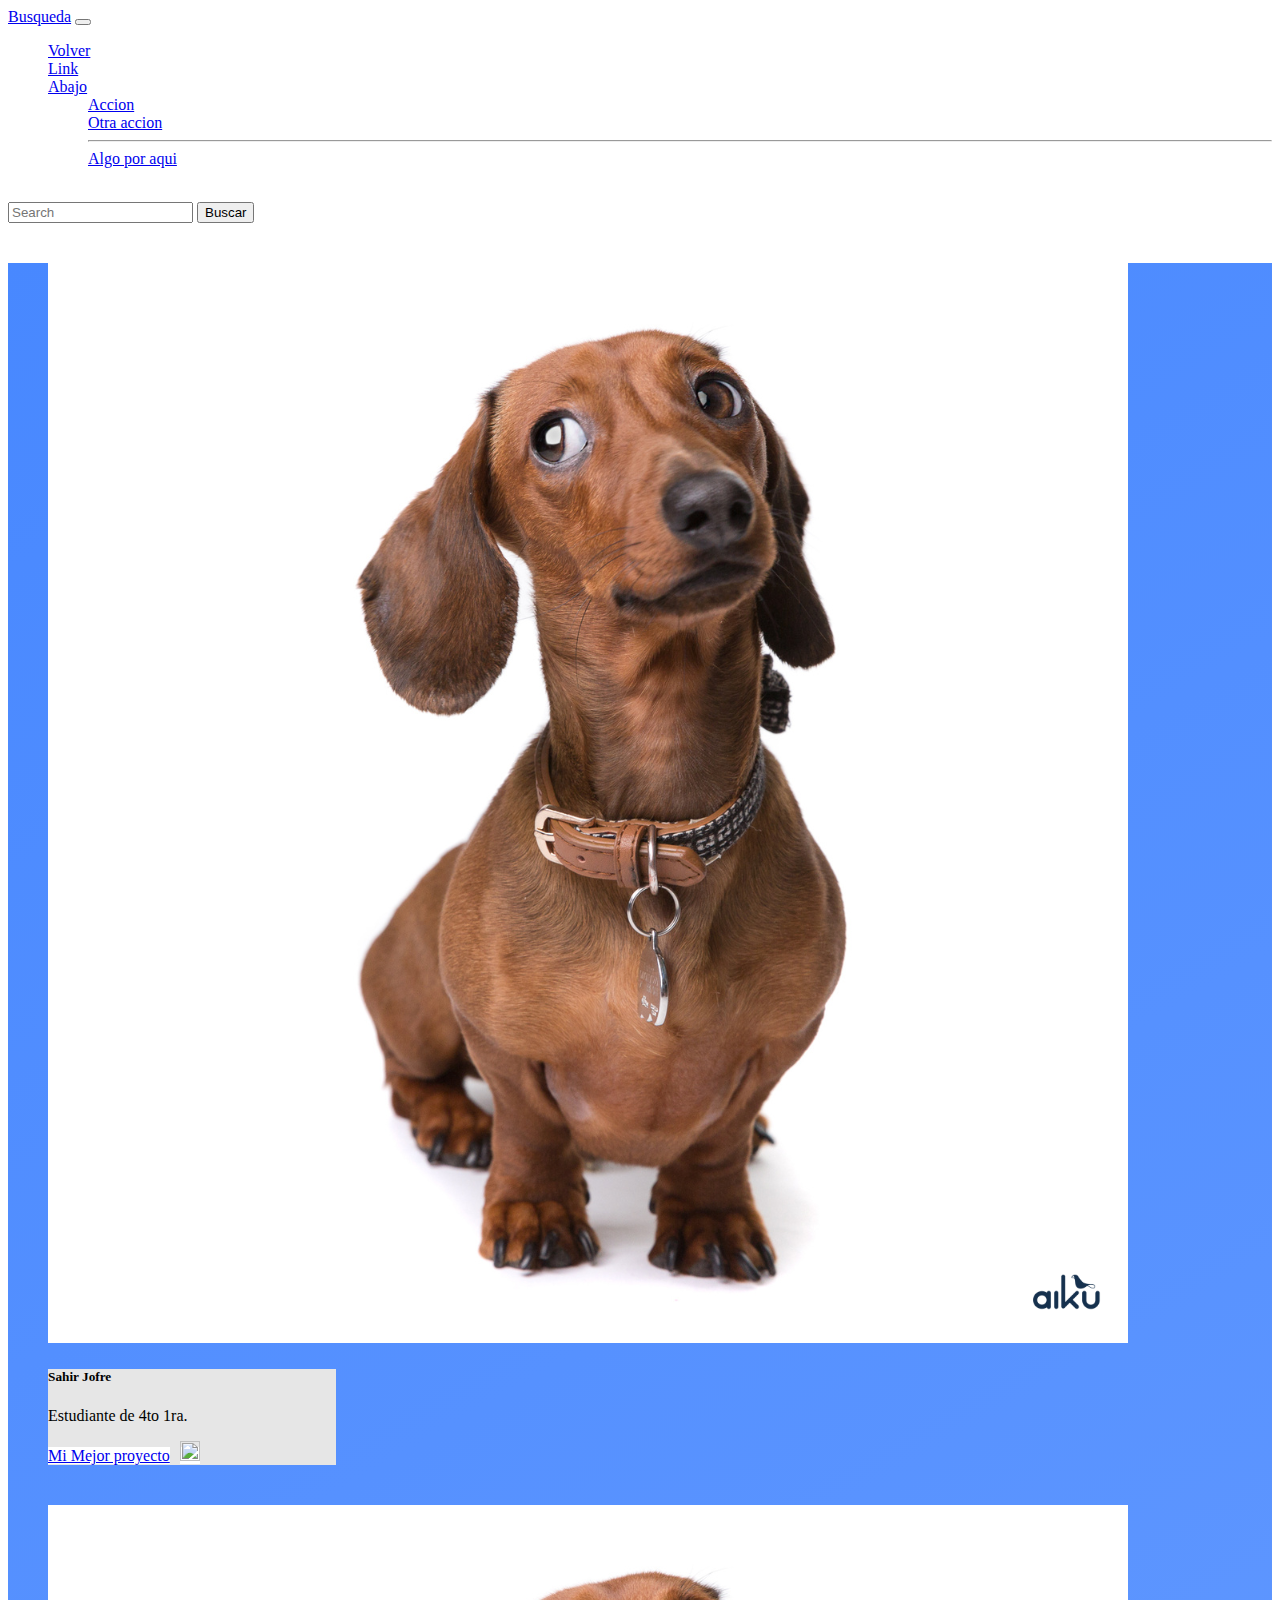
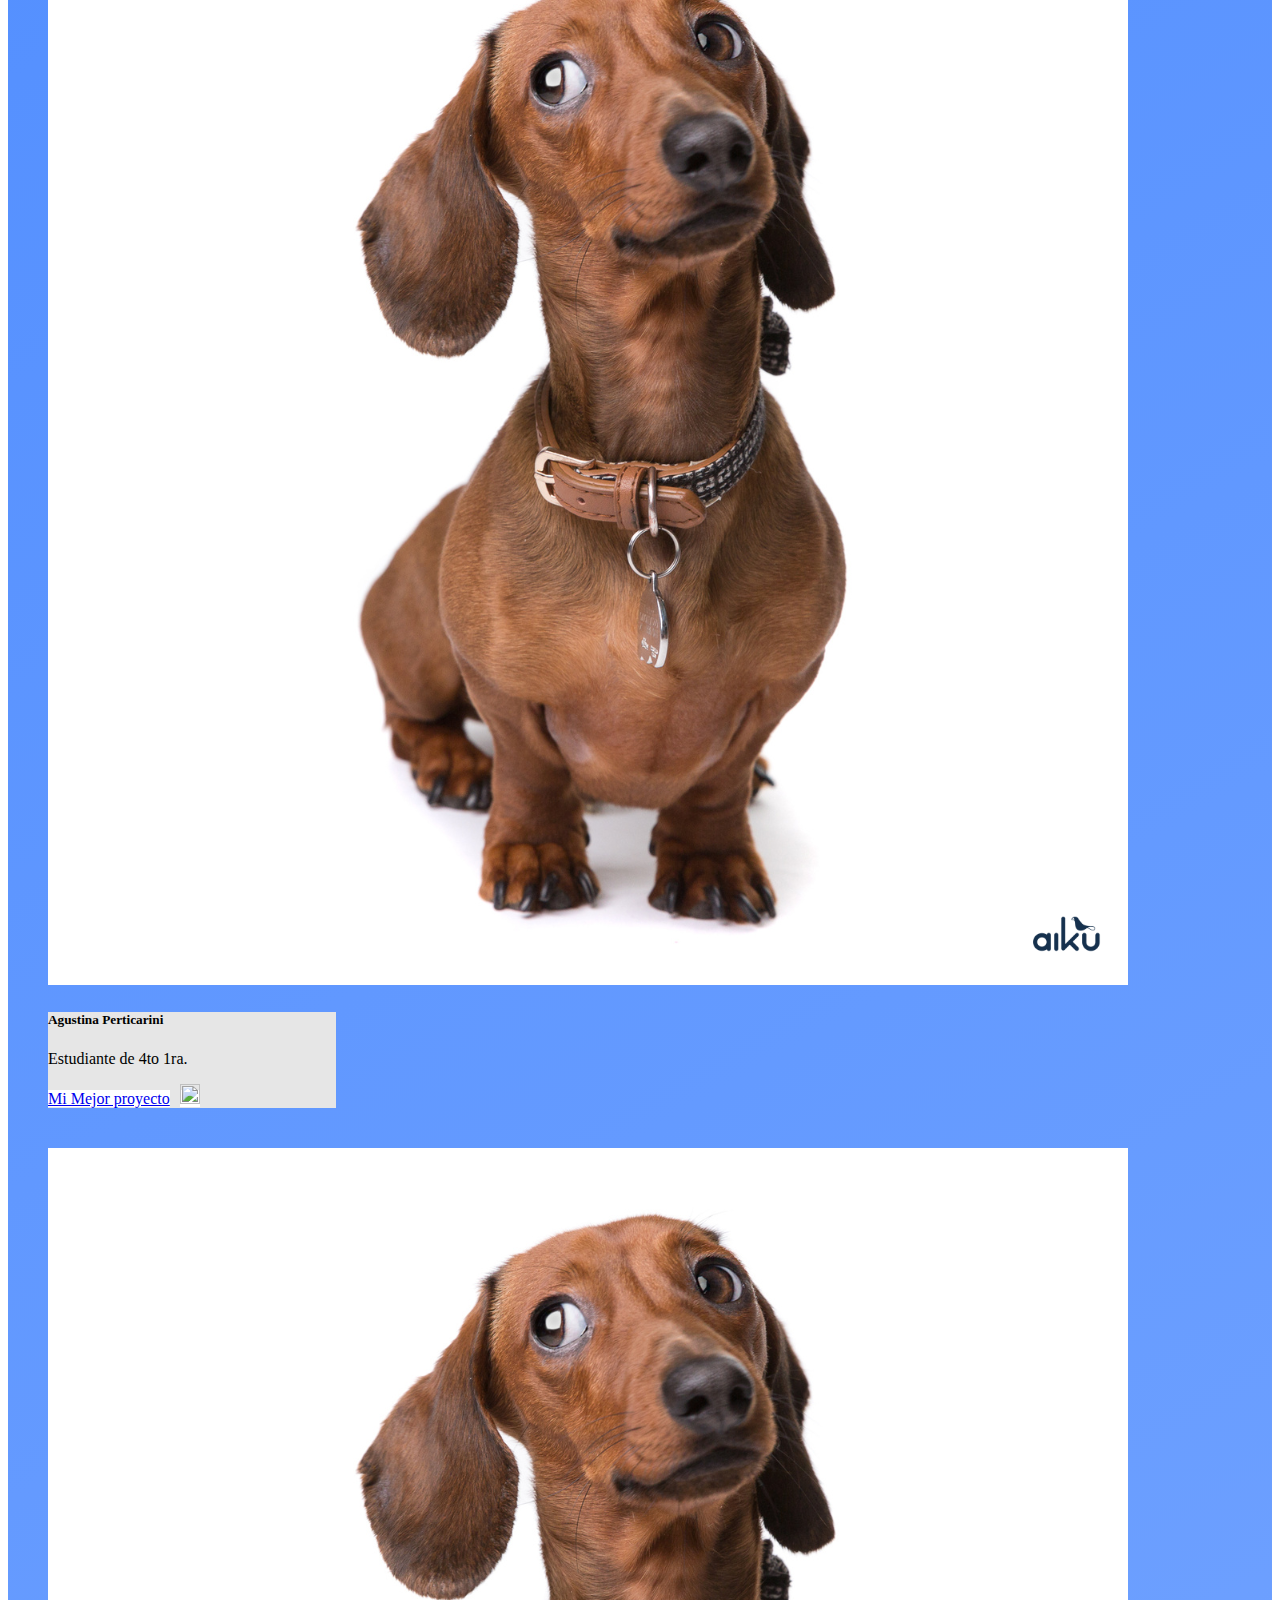
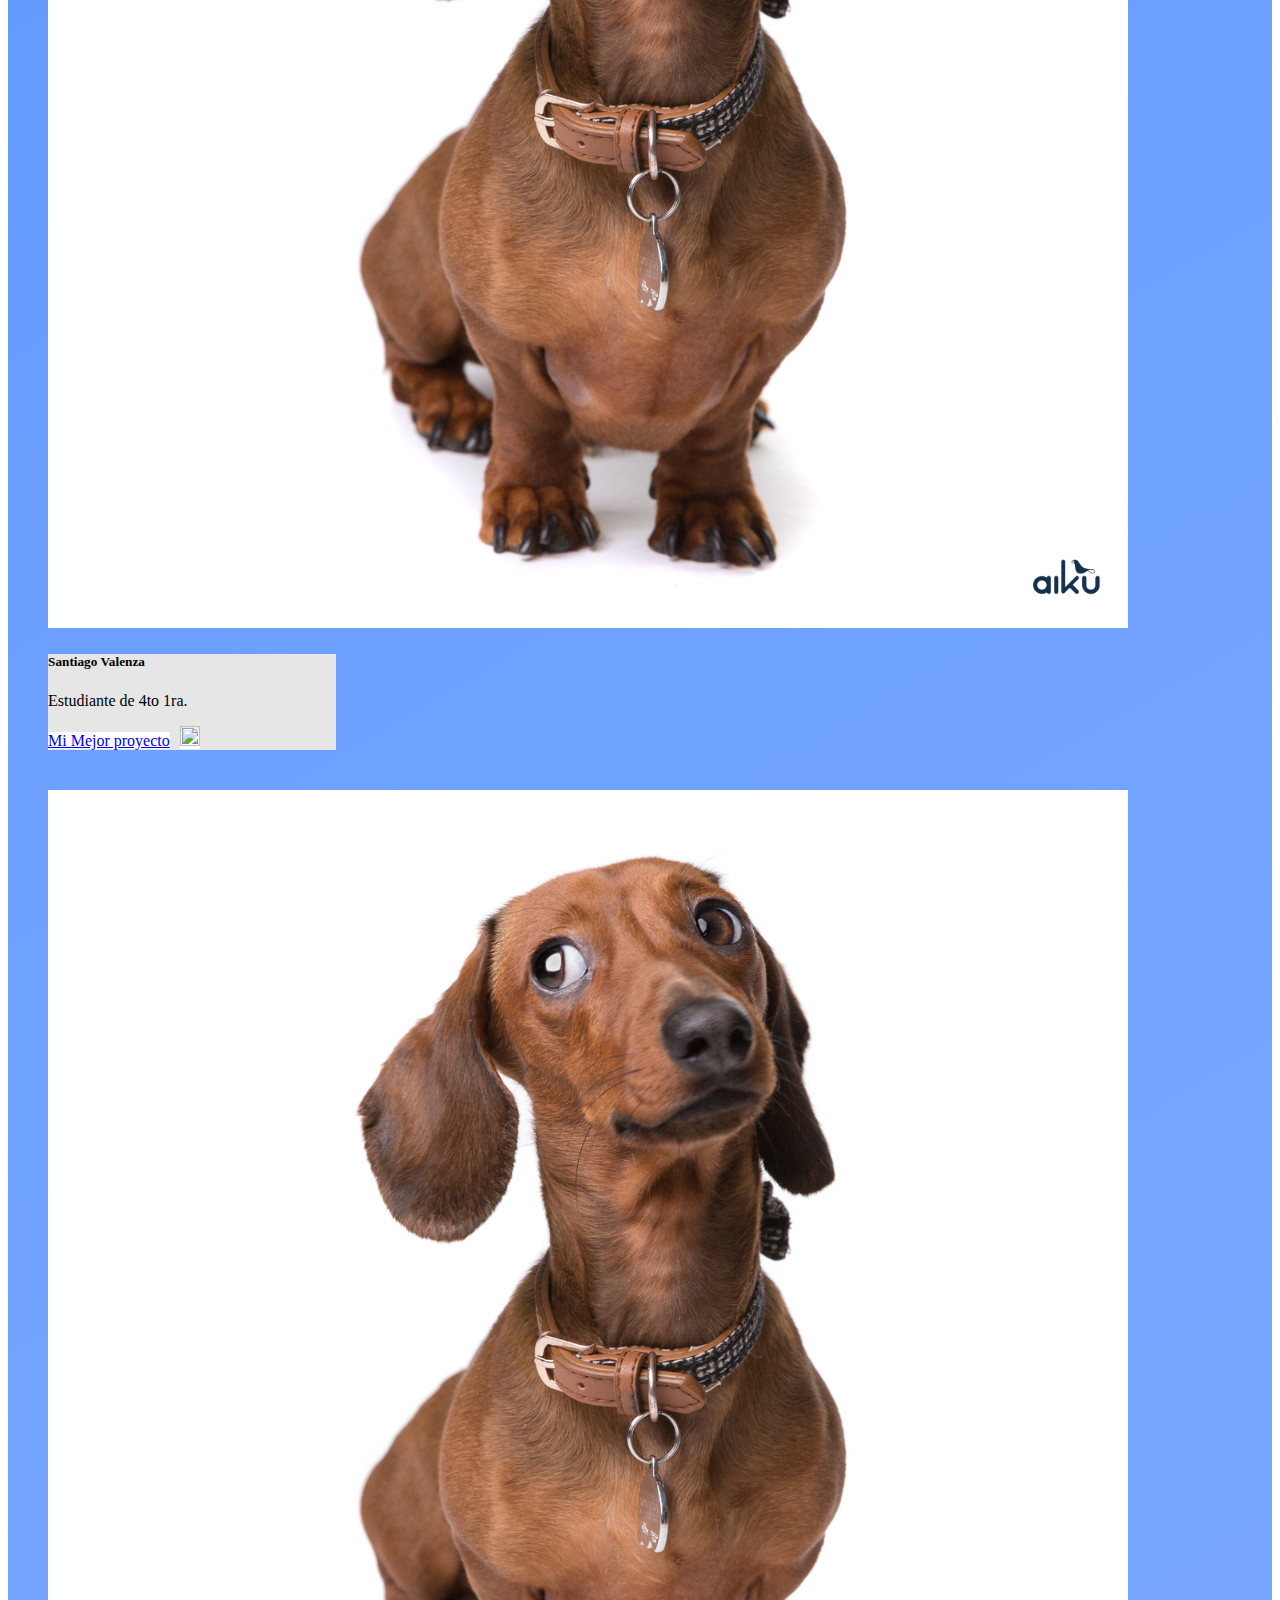
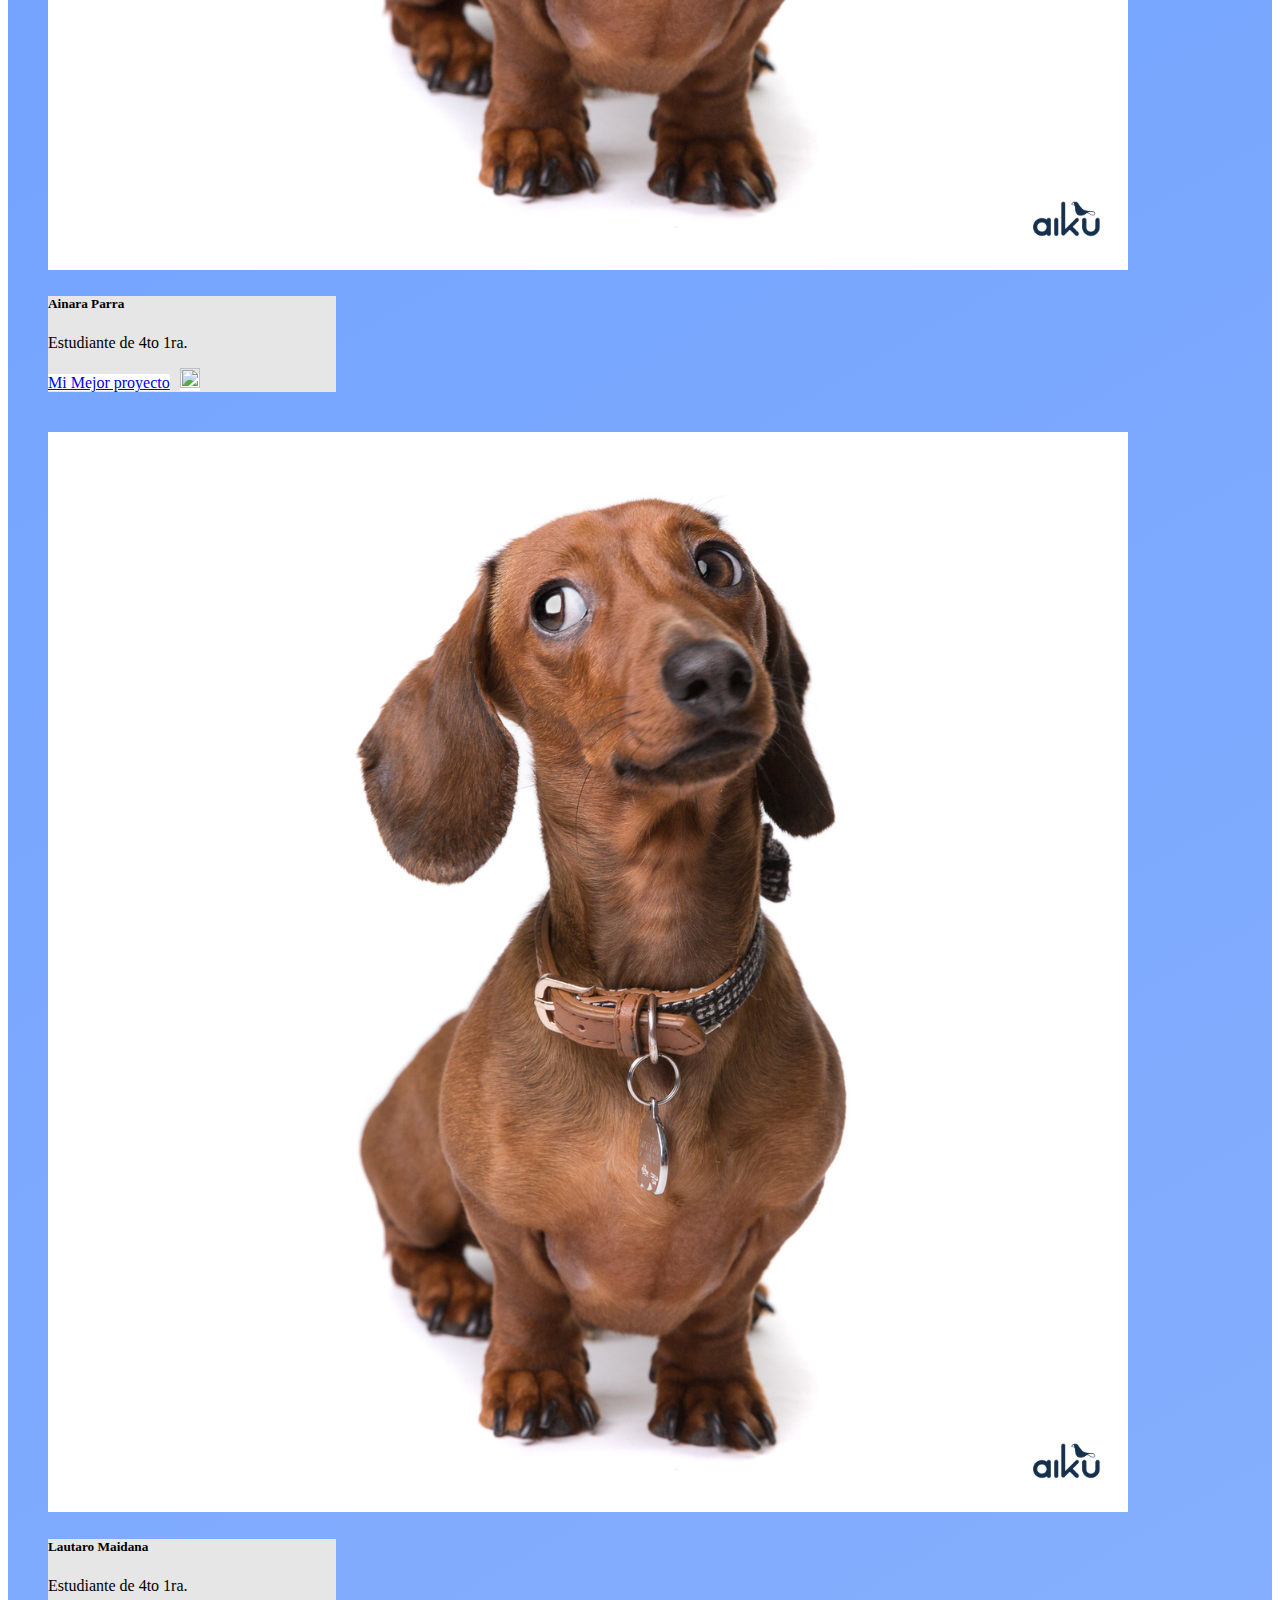
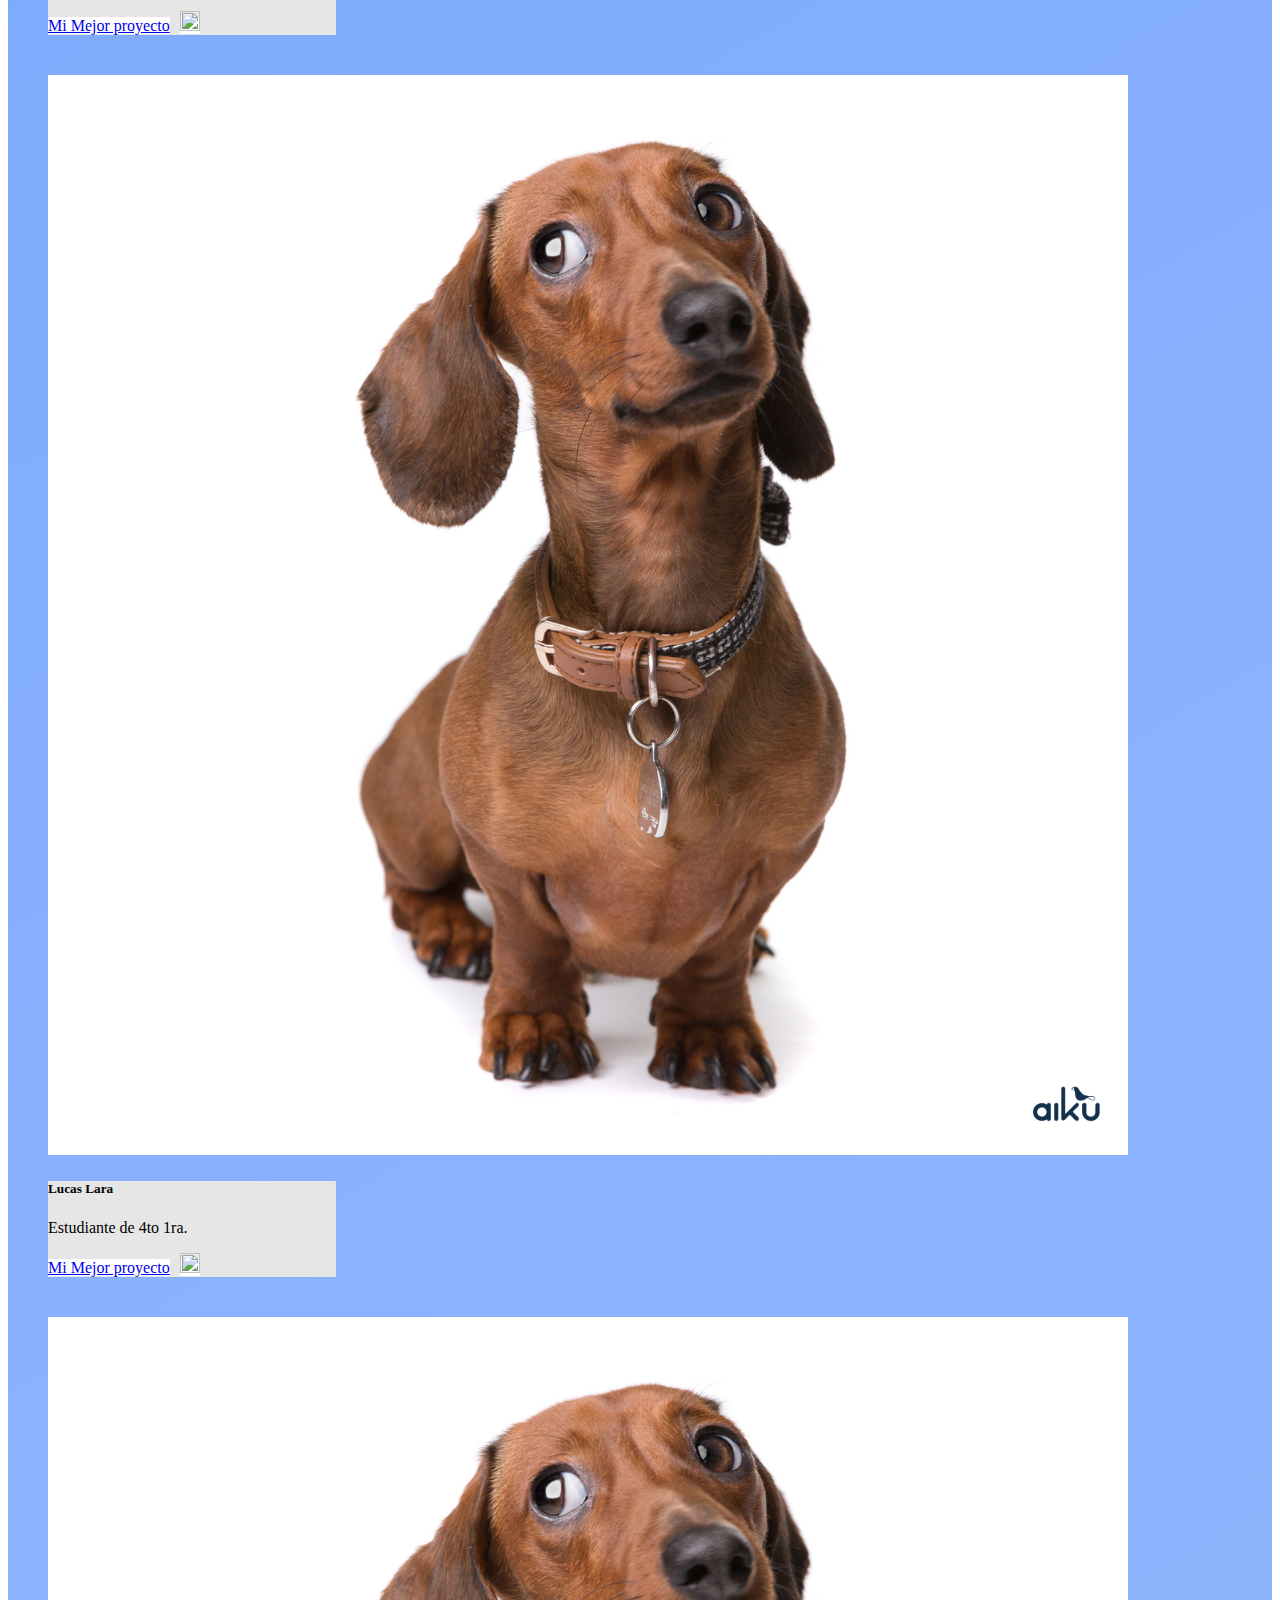
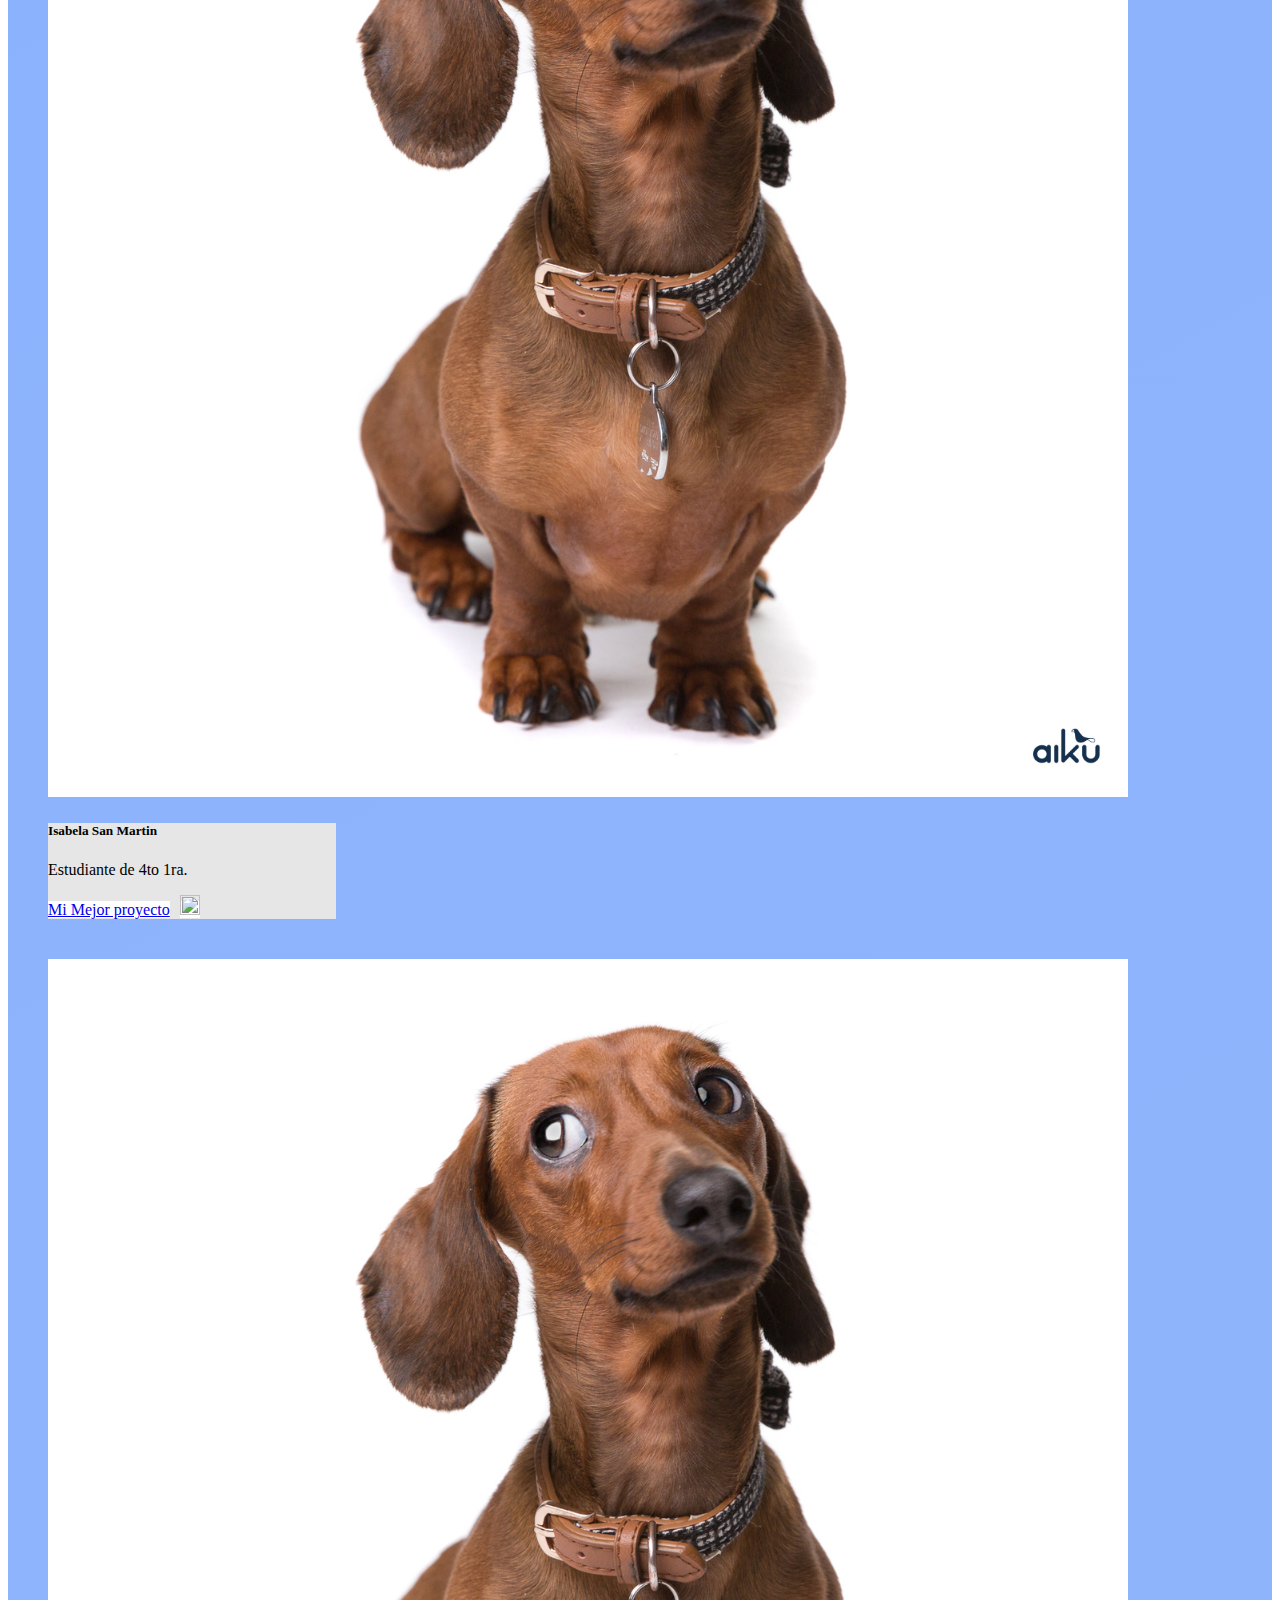
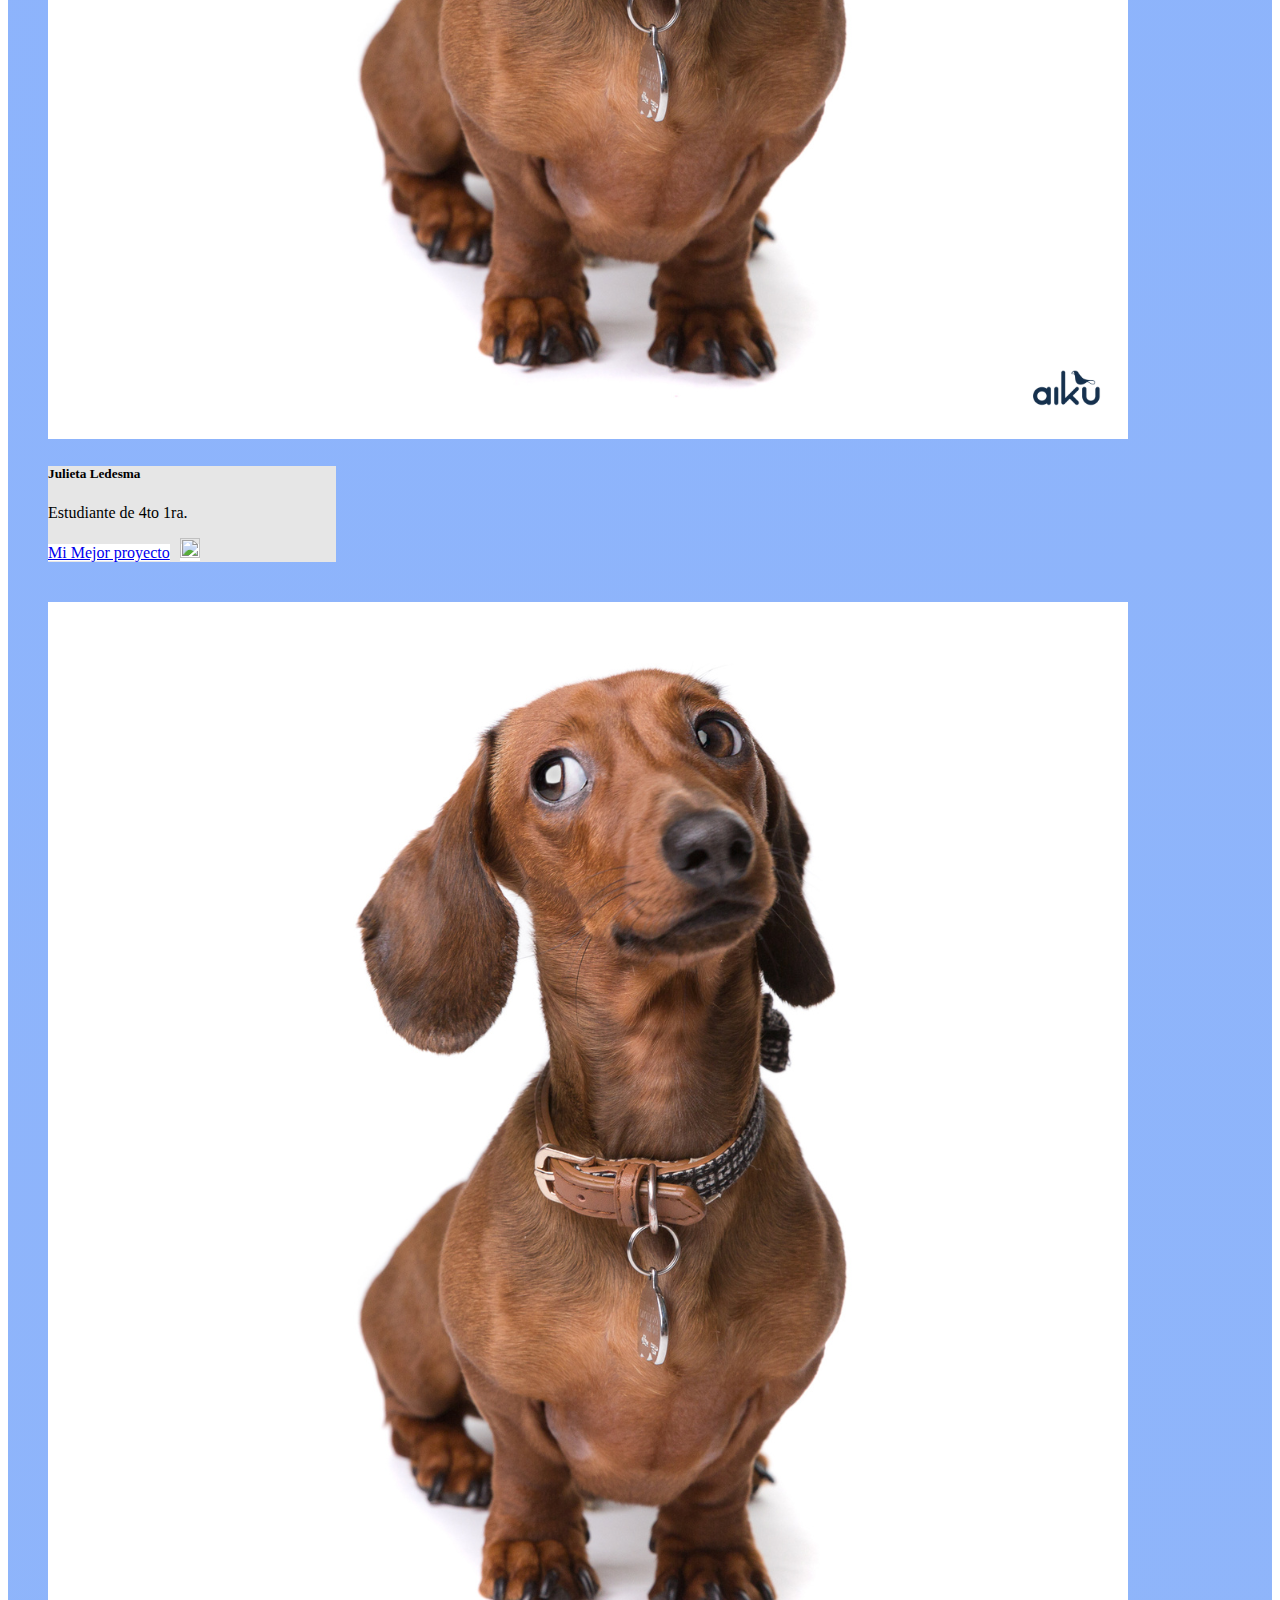
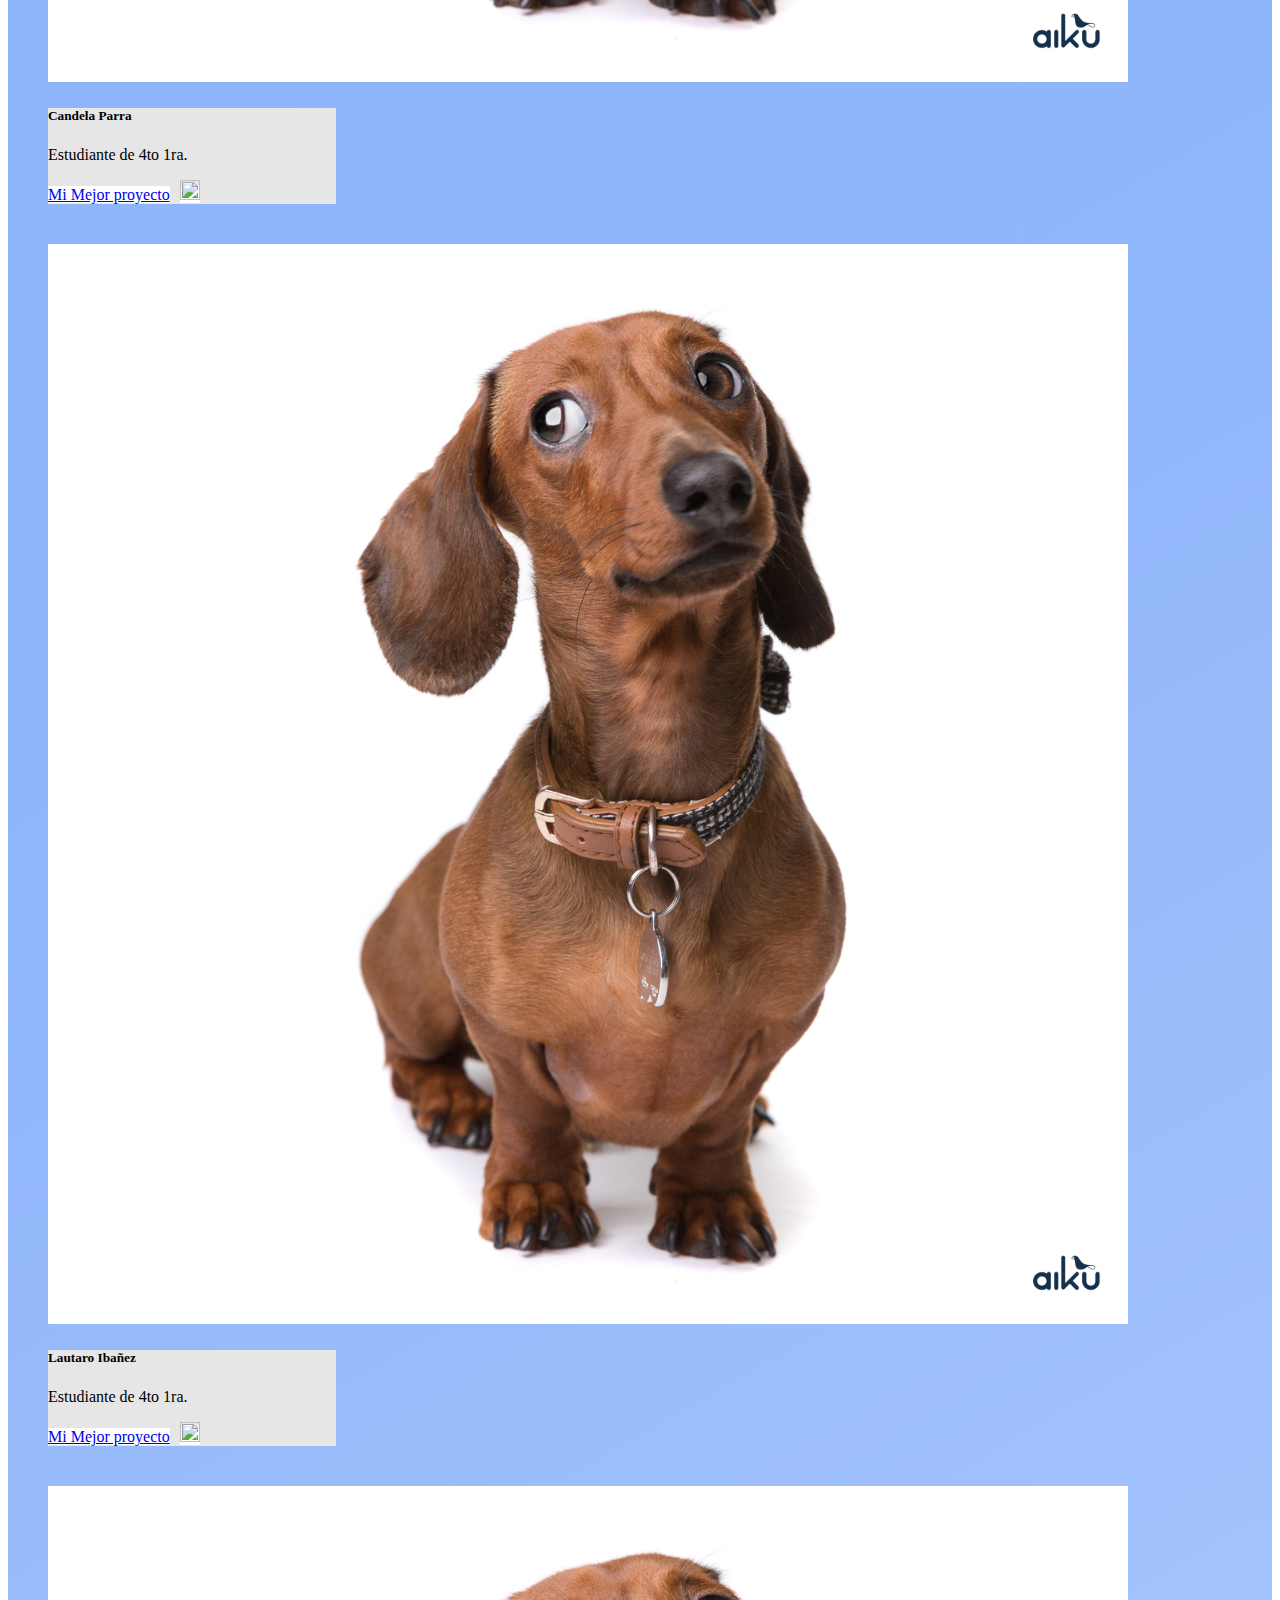
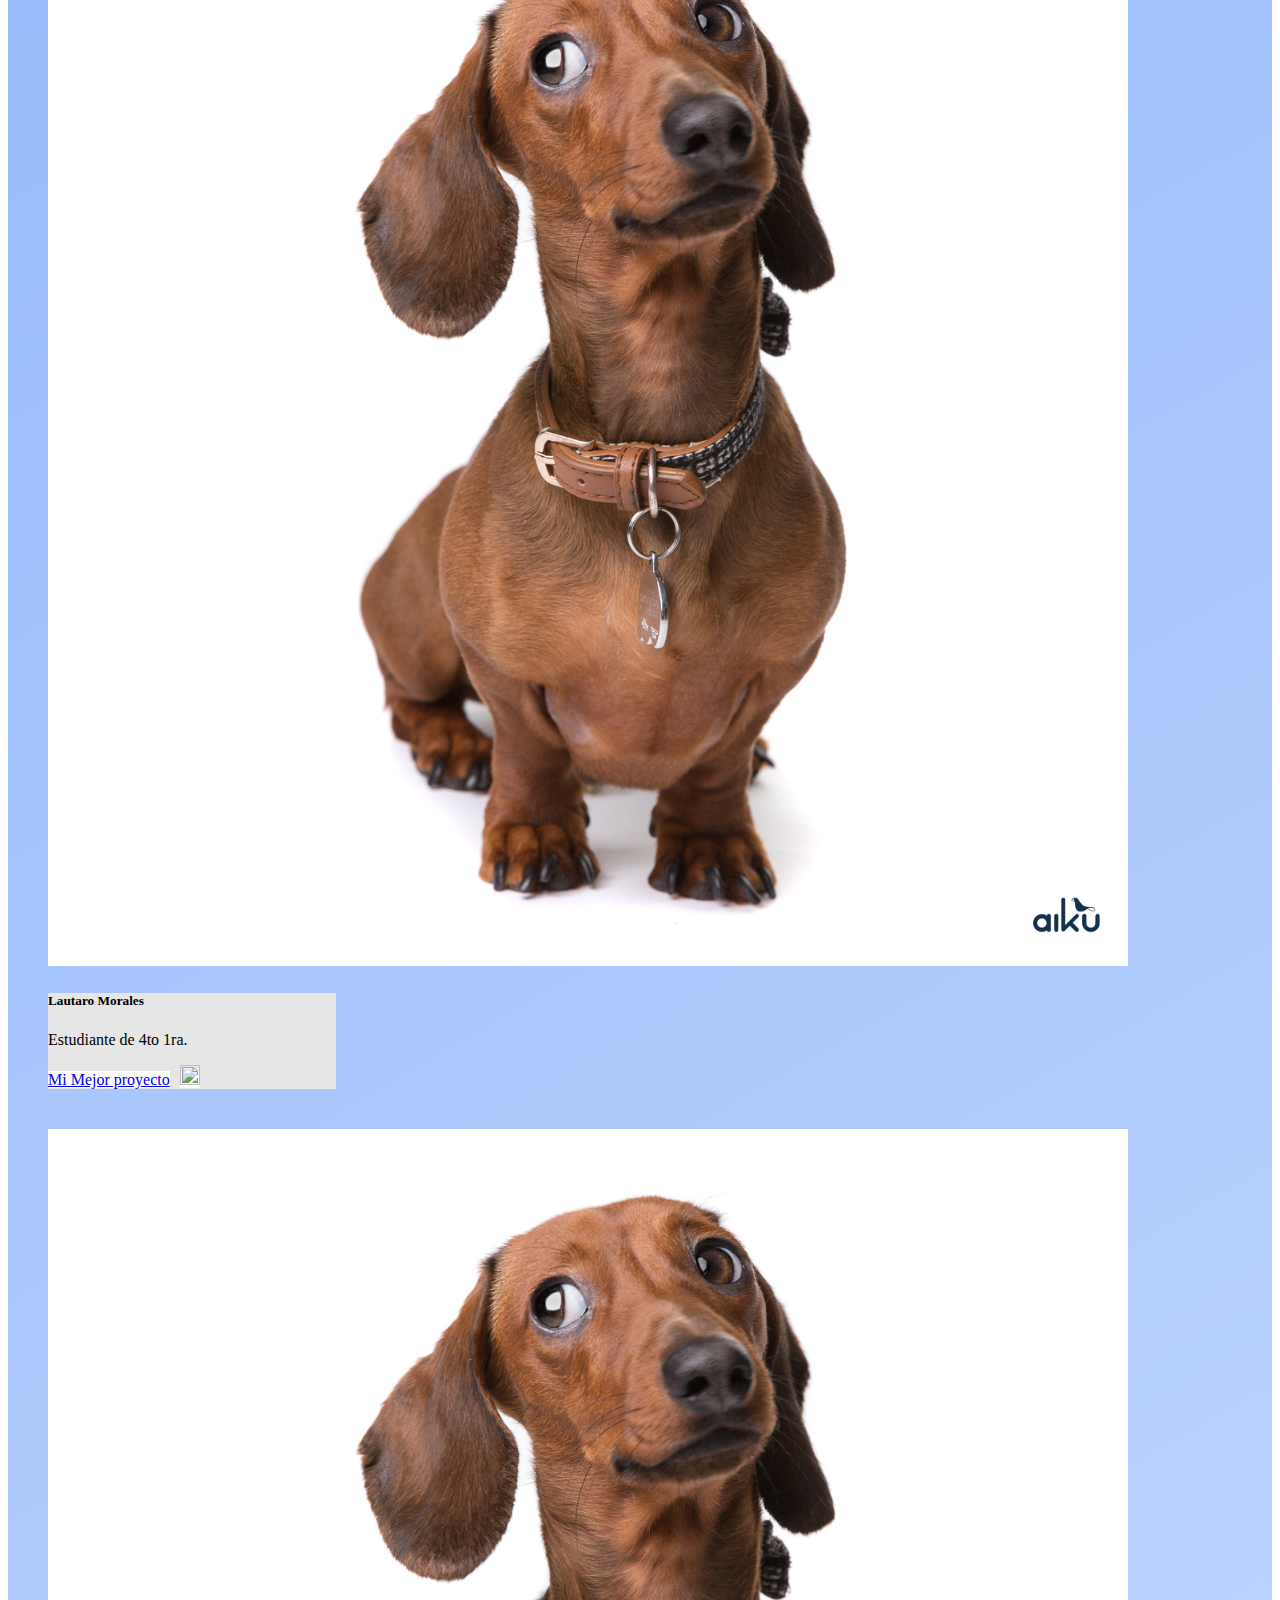
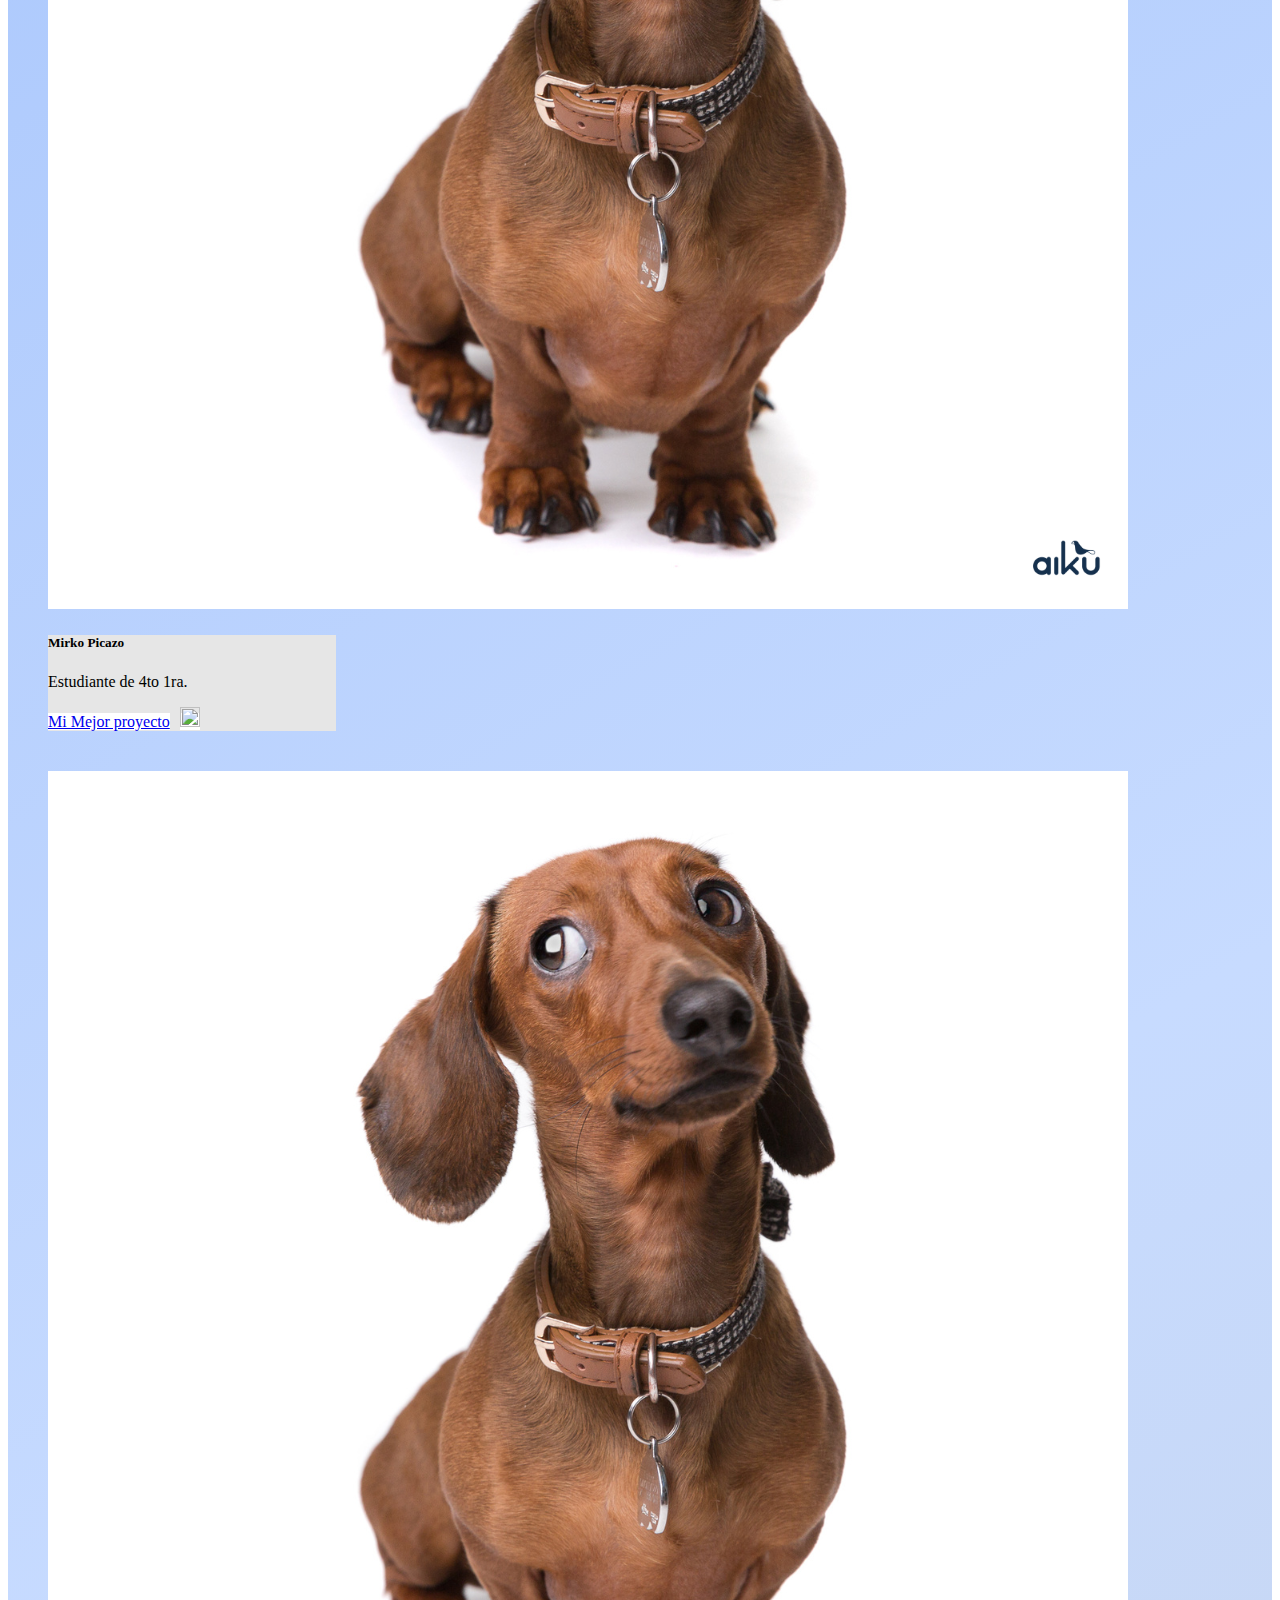
==== commit 75048796: "Add files via upload" ====
--- a/index.html
+++ b/index.html
@@ -1,272 +1,271 @@
-<!doctype html>
-<html lang="en">
-
-<head>
-  <meta charset="utf-8">
-  <meta name="viewport" content="width=device-width, initial-scale=1">
-  <title>Bootstrap demo</title>
-  <link href="https://cdn.jsdelivr.net/npm/bootstrap@5.3.2/dist/css/bootstrap.min.css" rel="stylesheet"
-    integrity="sha384-T3c6CoIi6uLrA9TneNEoa7RxnatzjcDSCmG1MXxSR1GAsXEV/Dwwykc2MPK8M2HN" crossorigin="anonymous">
-  <link rel="stylesheet" href="style.css">
-</head>
-
-<body>
-  <nav class="navbar navbar-expand-lg bg-body-tertiary">
-    <div class="container-fluid">
-      <a class="navbar-brand" href="#">Busqueda</a>
-      <button class="navbar-toggler" type="button" data-bs-toggle="collapse" data-bs-target="#navbarSupportedContent"
-        aria-controls="navbarSupportedContent" aria-expanded="false" aria-label="Toggle navigation">
-        <span class="navbar-toggler-icon"></span>
-      </button>
-      <div class="collapse navbar-collapse" id="navbarSupportedContent">
-        <ul class="navbar-nav me-auto mb-2 mb-lg-0">
-          <li class="nav-item">
-            <a class="nav-link active" aria-current="page" href="#">Volver</a>
-          </li>
-          <li class="nav-item">
-            <a class="nav-link" href="#">Link</a>
-          </li>
-          <li class="nav-item dropdown">
-            <a class="nav-link dropdown-toggle" href="#" role="button" data-bs-toggle="dropdown" aria-expanded="false">
-              Abajo
-            </a>
-            <ul class="dropdown-menu">
-              <li><a class="dropdown-item" href="#">Accion</a></li>
-              <li><a class="dropdown-item" href="#">Otra accion</a></li>
-              <li>
-                <hr class="dropdown-divider">
-              </li>
-              <li><a class="dropdown-item" href="#">Algo por aqui</a></li>
-            </ul>
-          </li>
-          <li class="nav-item">
-            <a class="nav-link disabled" aria-disabled="true">Prendido</a>
-          </li>
-        </ul>
-        <form class="d-flex" role="search">
-          <input class="form-control me-2" type="search" placeholder="Search" aria-label="Search">
-          <button class="btn btn-outline-success" type="submit">Buscar</button>
-        </form>
-      </div>
-    </div>
-  </nav>
-
-  <main>
-    <div class="container text-center">
-      <div class="row row-cols-1 row-cols-sm-2 row-cols-md-3 row-cols-lg-4">
-        <div class="col">
-          <div class="card" style="width: 18rem;margin:40px;">
-            <img src="/asest/perro-salchicha-web.webp" class="card-img-top" alt="20px">
-            <div class="card-body">
-              <h5 class="card-title">Sahir Jofre</h5>
-              <p class="card-text">Me llamo Sahir Jofre y hago paginas web.</p>
-              <a href="https://github.com/SantiagoValenza?tab=repositories" class="btn btn-propio">Mi Mejor proyecto</a><a href="https://github.com/SantiagoValenza?tab=repositories" class="btn btn-propio2"><img src="/asest/github-sign.png" height="20px" width="20px"></a>
-            </div>
-          </div>
-        </div>
-        <div class="col">
-          <div class="card" style="width: 18rem;margin:40px;">
-            <img src="/asest/perro-salchicha-web.webp" class="card-img-top" alt="20px">
-            <div class="card-body">
-              <h5 class="card-title">Agustina Perticarini</h5>
-              <p class="card-text">Me llamo Agustina Perticarini y hago paginas web.</p>
-              <a href="https://github.com/SantiagoValenza?tab=repositories" class="btn btn-propio">Mi Mejor proyecto</a><a href="https://github.com/SantiagoValenza?tab=repositories" class="btn btn-propio2"><img src="/asest/github-sign.png" height="20px" width="20px"></a>
-                </a>
-            </div>
-          </div>
-        </div>
-        <div class="col">
-          <div class="card" style="width: 18rem;margin:40px;">
-            <img src="/asest/perro-salchicha-web.webp" class="card-img-top" alt="20px">
-            <div class="card-body">
-              <h5 class="card-title">Santiago Valenza</h5>
-              <p class="card-text">Me llamo Santiago Valenza y hago paginas web.</p>
-              <a href="https://github.com/SantiagoValenza?tab=repositories" class="btn btn-propio">Mi Mejor proyecto</a><a href="https://github.com/SantiagoValenza?tab=repositories" class="btn btn-propio2"><img src="/asest/github-sign.png" height="20px" width="20px"></a>
-                </a>
-            </div>
-          </div>
-        </div>
-        <div class="col">
-          <div class="card" style="width: 18rem;margin:40px;">
-            <img src="/asest/perro-salchicha-web.webp" class="card-img-top" alt="20px">
-            <div class="card-body">
-              <h5 class="card-title">Ainara Parra</h5>
-              <p class="card-text">Me llamo Ainara Parra y hago paginas web.</p>
-              <a href="https://github.com/SantiagoValenza?tab=repositories" class="btn btn-propio">Mi Mejor proyecto</a><a href="https://github.com/SantiagoValenza?tab=repositories" class="btn btn-propio2"><img src="/asest/github-sign.png" height="20px" width="20px"></a>
-                </a>
-            </div>
-          </div>
-        </div>
-        <div class="col">
-          <div class="card" style="width: 18rem;margin:40px;">
-            <img src="/asest/perro-salchicha-web.webp" class="card-img-top" alt="20px">
-            <div class="card-body">
-              <h5 class="card-title">Lautaro Maidana</h5>
-              <p class="card-text">Me llamo Lautaro Maidana y hago paginas web.</p>
-              <a href="https://github.com/SantiagoValenza?tab=repositories" class="btn btn-propio">Mi Mejor proyecto</a><a href="https://github.com/SantiagoValenza?tab=repositories" class="btn btn-propio2"><img src="/asest/github-sign.png" height="20px" width="20px"></a>
-                </a>
-            </div>
-          </div>
-        </div>
-        <div class="col">
-          <div class="card" style="width: 18rem;margin:40px;">
-            <img src="/asest/perro-salchicha-web.webp" class="card-img-top" alt="20px">
-            <div class="card-body">
-              <h5 class="card-title">Lucas Lara</h5>
-              <p class="card-text">Me llamo Lucas Lara y hago paginas web.</p>
-              <a href="https://github.com/SantiagoValenza?tab=repositories" class="btn btn-propio">Mi Mejor proyecto</a><a href="https://github.com/SantiagoValenza?tab=repositories" class="btn btn-propio2"><img src="/asest/github-sign.png" height="20px" width="20px"></a>
-                </a>
-            </div>
-          </div>
-        </div>
-        <div class="col">
-          <div class="card" style="width: 18rem;margin:40px;">
-            <img src="/asest/perro-salchicha-web.webp" class="card-img-top" alt="20px">
-            <div class="card-body">
-              <h5 class="card-title">Isabela San Martin</h5>
-              <p class="card-text">Me llamo Isabela San Martin y hago paginas web.</p>
-              <a href="https://github.com/SantiagoValenza?tab=repositories" class="btn btn-propio">Mi Mejor proyecto</a><a href="https://github.com/SantiagoValenza?tab=repositories" class="btn btn-propio2"><img src="/asest/github-sign.png" height="20px" width="20px"></a>
-                </a>
-            </div>
-          </div>
-        </div>
-        <div class="col">
-          <div class="card" style="width: 18rem;margin:40px;">
-            <img src="/asest/perro-salchicha-web.webp" class="card-img-top" alt="20px">
-            <div class="card-body">
-              <h5 class="card-title">Julieta Ledesma</h5>
-              <p class="card-text">Me llamo Julieta Ledesma y hago paginas web.</p>
-              <a href="https://github.com/SantiagoValenza?tab=repositories" class="btn btn-propio">Mi Mejor proyecto</a><a href="https://github.com/SantiagoValenza?tab=repositories" class="btn btn-propio2"><img src="/asest/github-sign.png" height="20px" width="20px"></a>
-                </a>
-            </div>
-          </div>
-        </div>
-        <div class="col">
-          <div class="card" style="width: 18rem;margin:40px;">
-            <img src="/asest/perro-salchicha-web.webp" class="card-img-top" alt="20px">
-            <div class="card-body">
-              <h5 class="card-title">Candela Parra</h5>
-              <p class="card-text">Me llamo Candela Parra y hago paginas web.</p>
-              <a href="https://github.com/SantiagoValenza?tab=repositories" class="btn btn-propio">Mi Mejor proyecto</a><a href="https://github.com/SantiagoValenza?tab=repositories" class="btn btn-propio2"><img src="/asest/github-sign.png" height="20px" width="20px"></a>
-                </a>
-            </div>
-          </div>
-        </div>
-        <div class="col">
-          <div class="card" style="width: 18rem;margin:40px;">
-            <img src="/asest/perro-salchicha-web.webp" class="card-img-top" alt="20px">
-            <div class="card-body">
-              <h5 class="card-title">Lautaro Ibañez</h5>
-              <p class="card-text">Me llamo Lautaro Ibañez y hago paginas web.</p>
-              <a href="https://github.com/SantiagoValenza?tab=repositories" class="btn btn-propio">Mi Mejor proyecto</a><a href="https://github.com/SantiagoValenza?tab=repositories" class="btn btn-propio2"><img src="/asest/github-sign.png" height="20px" width="20px"></a>
-                </a>
-            </div>
-          </div>
-        </div>
-        <div class="col">
-          <div class="card" style="width: 18rem;margin:40px;">
-            <img src="/asest/perro-salchicha-web.webp" class="card-img-top" alt="20px">
-            <div class="card-body">
-              <h5 class="card-title">Lautaro Morales</h5>
-              <p class="card-text">Me llamo Lautaro Morales y hago paginas web.</p>
-              <a href="https://github.com/SantiagoValenza?tab=repositories" class="btn btn-propio">Mi Mejor proyecto</a><a href="https://github.com/SantiagoValenza?tab=repositories" class="btn btn-propio2"><img src="/asest/github-sign.png" height="20px" width="20px"></a>
-                </a>
-            </div>
-          </div>
-        </div>
-        <div class="col">
-          <div class="card" style="width: 18rem;margin:40px;">
-            <img src="/asest/perro-salchicha-web.webp" class="card-img-top" alt="20px">
-            <div class="card-body">
-              <h5 class="card-title">Mirko Picazo</h5>
-              <p class="card-text">Me llamo Mirko Picazo y hago paginas web.</p>
-              <a href="https://github.com/SantiagoValenza?tab=repositories" class="btn btn-propio">Mi Mejor proyecto</a><a href="https://github.com/SantiagoValenza?tab=repositories" class="btn btn-propio2"><img src="/asest/github-sign.png" height="20px" width="20px"></a>
-                </a>
-            </div>
-          </div>
-        </div>
-        <div class="col">
-          <div class="card" style="width: 18rem;margin:40px;">
-            <img src="/asest/perro-salchicha-web.webp" class="card-img-top" alt="20px">
-            <div class="card-body">
-              <h5 class="card-title">Dulce Vigna</h5>
-              <p class="card-text">Me llamo Dulce Vigna y hago paginas web.</p>
-              <a href="https://github.com/SantiagoValenza?tab=repositories" class="btn btn-propio">Mi Mejor proyecto</a><a href="https://github.com/SantiagoValenza?tab=repositories" class="btn btn-propio2"><img src="/asest/github-sign.png" height="20px" width="20px"></a>
-                </a>
-            </div>
-          </div>
-        </div>
-        <div class="col">
-          <div class="card" style="width: 18rem;margin:40px;">
-            <img src="/asest/perro-salchicha-web.webp" class="card-img-top" alt="20px">
-            <div class="card-body">
-              <h5 class="card-title">Joaquin Uribe</h5>
-              <p class="card-text">Me llamo Agustina Perticarini y hago paginas web.</p>
-              <a href="https://github.com/SantiagoValenza?tab=repositories" class="btn btn-propio">Mi Mejor proyecto</a><a href="https://github.com/SantiagoValenza?tab=repositories" class="btn btn-propio2"><img src="/asest/github-sign.png" height="20px" width="20px"></a>
-                </a>
-            </div>
-          </div>
-        </div>
-        <div class="col">
-          <div class="card" style="width: 18rem;margin:40px;">
-            <img src="/asest/perro-salchicha-web.webp" class="card-img-top" alt="20px">
-            <div class="card-body">
-              <h5 class="card-title">Vicente Sastre</h5>
-              <p class="card-text">Me llamo Vicenta Sastre y hago paginas web.</p>
-              <a href="https://github.com/SantiagoValenza?tab=repositories" class="btn btn-propio">Mi Mejor proyecto</a><a href="https://github.com/SantiagoValenza?tab=repositories" class="btn btn-propio2"><img src="/asest/github-sign.png" height="20px" width="20px"></a>
-                </a>
-            </div>
-          </div>
-        </div>
-        <div class="col">
-          <div class="card" style="width: 18rem;margin:40px;">
-            <img src="/asest/logo.cet.30-transformed.png" class="card-img-top" height="285px">
-            <div class="card-body">
-              <h5 class="card-title">Campus CET N°30</h5>
-              <p class="card-text">¡Visita nuestra plataforma de aprendizaje!.</p>
-              <a href="https://www.cet30.edu.ar/institucion" class="btn btn-propio">¡Toque aqui!</a>
-            </div>
-          </div>
-
-        </div>
-      </div>
-  </main>
-
-
-  <div class="alert alert-danger" role="alert">
-    Antes de proceder, ten en cuenta que todo lo que vas a ver es confidencial, y son cosas totalmente privadas de cada
-    persona!
-  </div>
-
-
-  <div class="accordion" id="accordionExample">
-    <div class="accordion-item">
-      <h2 class="accordion-header">
-        <button class="accordion-button" type="button" data-bs-toggle="collapse" data-bs-target="#collapseOne"
-          aria-expanded="true" aria-controls="collapseOne">
-          El taller en si.
-        </button>
-      </h2>
-      <div id="collapseOne" class="accordion-collapse collapse show" data-bs-parent="#accordionExample">
-        <div class="accordion-body">
-          <strong>Descripcion.</strong>
-        </div>
-      </div>
-    </div>
-  </div>
-  <script src="https://cdn.jsdelivr.net/npm/bootstrap@5.3.2/dist/js/bootstrap.bundle.min.js"
-    integrity="sha384-C6RzsynM9kWDrMNeT87bh95OGNyZPhcTNXj1NW7RuBCsyN/o0jlpcV8Qyq46cDfL"
-    crossorigin="anonymous"></script>
-
-    <footer>
-      <ul>
-          <div>
-              <li>Pagina creada por Santiago Valenza de 4to 1ra</li>
-              <li>Esta pagina fue creada como muestra para la feria de ciencias del CET N°30 (2023)
-              </li>
-          </div>
-      </ul>
-  </footer>
-</body>
-
+<!doctype html>
+<html lang="en">
+
+<head>
+  <meta charset="utf-8">
+  <meta name="viewport" content="width=device-width, initial-scale=1">
+  <title>Bootstrap demo</title>
+  <link href="https://cdn.jsdelivr.net/npm/bootstrap@5.3.2/dist/css/bootstrap.min.css" rel="stylesheet"
+    integrity="sha384-T3c6CoIi6uLrA9TneNEoa7RxnatzjcDSCmG1MXxSR1GAsXEV/Dwwykc2MPK8M2HN" crossorigin="anonymous">
+  <link rel="stylesheet" href="style.css">
+</head>
+
+<body>
+  <nav class="navbar navbar-expand-lg bg-body-tertiary">
+    <div class="container-fluid">
+      <a class="navbar-brand" href="#">Busqueda</a>
+      <button class="navbar-toggler" type="button" data-bs-toggle="collapse" data-bs-target="#navbarSupportedContent"
+        aria-controls="navbarSupportedContent" aria-expanded="false" aria-label="Toggle navigation">
+        <span class="navbar-toggler-icon"></span>
+      </button>
+      <div class="collapse navbar-collapse" id="navbarSupportedContent">
+        <ul class="navbar-nav me-auto mb-2 mb-lg-0">
+          <li class="nav-item">
+            <a class="nav-link active" aria-current="page" href="#">Volver</a>
+          </li>
+          <li class="nav-item">
+            <a class="nav-link" href="#">Link</a>
+          </li>
+          <li class="nav-item dropdown">
+            <a class="nav-link dropdown-toggle" href="#" role="button" data-bs-toggle="dropdown" aria-expanded="false">
+              Abajo
+            </a>
+            <ul class="dropdown-menu">
+              <li><a class="dropdown-item" href="#">Accion</a></li>
+              <li><a class="dropdown-item" href="#">Otra accion</a></li>
+              <li>
+                <hr class="dropdown-divider">
+              </li>
+              <li><a class="dropdown-item" href="#">Algo por aqui</a></li>
+            </ul>
+          </li>
+          <li class="nav-item">
+            <a class="nav-link disabled" aria-disabled="true">Prendido</a>
+          </li>
+        </ul>
+        <form class="d-flex" role="search">
+          <input class="form-control me-2" type="search" placeholder="Search" aria-label="Search">
+          <button class="btn btn-outline-success" type="submit">Buscar</button>
+        </form>
+      </div>
+    </div>
+  </nav>
+
+  <main>
+    <div class="container text-center">
+      <div class="row row-cols-1 row-cols-sm-2 row-cols-md-3 row-cols-lg-4">
+        <div class="col">
+          <div class="card" style="width: 18rem;margin:40px;">
+            <img src="/asest/perro-salchicha-web.webp" class="card-img-top" alt="20px">
+            <div class="card-body">
+              <h5 class="card-title">Sahir Jofre</h5>
+              <p class="card-text">Estudiante de 4to 1ra.</p>
+              <a href="https://github.com/SantiagoValenza?tab=repositories" class="btn btn-propio">Mi Mejor proyecto</a><a href="https://github.com/SantiagoValenza?tab=repositories" class="btn btn-propio2"><img src="/asest/github.png" height="20px" width="20px"></a>
+            </div>
+          </div>
+        </div>
+        <div class="col">
+          <div class="card" style="width: 18rem;margin:40px;">
+            <img src="/asest/perro-salchicha-web.webp" class="card-img-top" alt="20px">
+            <div class="card-body">
+              <h5 class="card-title">Agustina Perticarini</h5>
+              <p class="card-text">Estudiante de 4to 1ra.</p>
+              <a href="https://github.com/SantiagoValenza?tab=repositories" class="btn btn-propio">Mi Mejor proyecto</a><a href="https://github.com/SantiagoValenza?tab=repositories" class="btn btn-propio2"><img src="/asest/github.png" height="20px" width="20px"></a>
+                </a>
+            </div>
+          </div>
+        </div>
+        <div class="col">
+          <div class="card" style="width: 18rem;margin:40px;">
+            <img src="/asest/perro-salchicha-web.webp" class="card-img-top" alt="20px">
+            <div class="card-body">
+              <h5 class="card-title">Santiago Valenza</h5>
+              <p class="card-text">Estudiante de 4to 1ra.</p>
+              <a href="http://127.0.0.1:5500/pagina.html" class="btn btn-propio">Mi Mejor proyecto</a><a href="https://github.com/SantiagoValenza?tab=repositories" class="btn btn-propio2"><img src="/asest/github.png" height="20px" width="20px"></a>
+                </a>
+            </div>
+          </div>
+        </div>
+        <div class="col">
+          <div class="card" style="width: 18rem;margin:40px;">
+            <img src="/asest/perro-salchicha-web.webp" class="card-img-top" alt="20px">
+            <div class="card-body">
+              <h5 class="card-title">Ainara Parra</h5>
+              <p class="card-text">Estudiante de 4to 1ra.</p>
+              <a href="https://github.com/SantiagoValenza?tab=repositories" class="btn btn-propio">Mi Mejor proyecto</a><a href="https://github.com/SantiagoValenza?tab=repositories" class="btn btn-propio2"><img src="/asest/github.png" height="20px" width="20px"></a>
+                </a>
+            </div>
+          </div>
+        </div>
+        <div class="col">
+          <div class="card" style="width: 18rem;margin:40px;">
+            <img src="/asest/perro-salchicha-web.webp" class="card-img-top" alt="20px">
+            <div class="card-body">
+              <h5 class="card-title">Lautaro Maidana</h5>
+              <p class="card-text">Estudiante de 4to 1ra.</p>
+              <a href="https://github.com/SantiagoValenza?tab=repositories" class="btn btn-propio">Mi Mejor proyecto</a><a href="https://github.com/SantiagoValenza?tab=repositories" class="btn btn-propio2"><img src="/asest/github.png" height="20px" width="20px"></a>
+                </a>
+            </div>
+          </div>
+        </div>
+        <div class="col">
+          <div class="card" style="width: 18rem;margin:40px;">
+            <img src="/asest/perro-salchicha-web.webp" class="card-img-top" alt="20px">
+            <div class="card-body">
+              <h5 class="card-title">Lucas Lara</h5>
+              <p class="card-text">Estudiante de 4to 1ra.</p>
+              <a href="https://github.com/SantiagoValenza?tab=repositories" class="btn btn-propio">Mi Mejor proyecto</a><a href="https://github.com/SantiagoValenza?tab=repositories" class="btn btn-propio2"><img src="/asest/github.png" height="20px" width="20px"></a>
+                </a>
+            </div>
+          </div>
+        </div>
+        <div class="col">
+          <div class="card" style="width: 18rem;margin:40px;">
+            <img src="/asest/perro-salchicha-web.webp" class="card-img-top" alt="20px">
+            <div class="card-body">
+              <h5 class="card-title">Isabela San Martin</h5>
+              <p class="card-text">Estudiante de 4to 1ra.</p>
+              <a href="https://github.com/SantiagoValenza?tab=repositories" class="btn btn-propio">Mi Mejor proyecto</a><a href="https://github.com/SantiagoValenza?tab=repositories" class="btn btn-propio2"><img src="/asest/github.png" height="20px" width="20px"></a>
+                </a>
+            </div>
+          </div>
+        </div>
+        <div class="col">
+          <div class="card" style="width: 18rem;margin:40px;">
+            <img src="/asest/perro-salchicha-web.webp" class="card-img-top" alt="20px">
+            <div class="card-body">
+              <h5 class="card-title">Julieta Ledesma</h5>
+              <p class="card-text">Estudiante de 4to 1ra.</p>
+              <a href="https://github.com/SantiagoValenza?tab=repositories" class="btn btn-propio">Mi Mejor proyecto</a><a href="https://github.com/SantiagoValenza?tab=repositories" class="btn btn-propio2"><img src="/asest/github.png" height="20px" width="20px"></a>
+                </a>
+            </div>
+          </div>
+        </div>
+        <div class="col">
+          <div class="card" style="width: 18rem;margin:40px;">
+            <img src="/asest/perro-salchicha-web.webp" class="card-img-top" alt="20px">
+            <div class="card-body">
+              <h5 class="card-title">Candela Parra</h5>
+              <p class="card-text">Estudiante de 4to 1ra.</p>
+              <a href="https://github.com/SantiagoValenza?tab=repositories" class="btn btn-propio">Mi Mejor proyecto</a><a href="https://github.com/SantiagoValenza?tab=repositories" class="btn btn-propio2"><img src="/asest/github.png" height="20px" width="20px"></a>
+                </a>
+            </div>
+          </div>
+        </div>
+        <div class="col">
+          <div class="card" style="width: 18rem;margin:40px;">
+            <img src="/asest/perro-salchicha-web.webp" class="card-img-top" alt="20px">
+            <div class="card-body">
+              <h5 class="card-title">Lautaro Ibañez</h5>
+              <p class="card-text">Estudiante de 4to 1ra.</p>
+              <a href="https://github.com/SantiagoValenza?tab=repositories" class="btn btn-propio">Mi Mejor proyecto</a><a href="https://github.com/SantiagoValenza?tab=repositories" class="btn btn-propio2"><img src="/asest/github.png" height="20px" width="20px"></a>
+                </a>
+            </div>
+          </div>
+        </div>
+        <div class="col">
+          <div class="card" style="width: 18rem;margin:40px;">
+            <img src="/asest/perro-salchicha-web.webp" class="card-img-top" alt="20px">
+            <div class="card-body">
+              <h5 class="card-title">Lautaro Morales</h5>
+              <p class="card-text">Estudiante de 4to 1ra.</p>
+              <a href="https://github.com/SantiagoValenza?tab=repositories" class="btn btn-propio">Mi Mejor proyecto</a><a href="https://github.com/SantiagoValenza?tab=repositories" class="btn btn-propio2"><img src="/asest/github.png" height="20px" width="20px"></a>
+                </a>
+            </div>
+          </div>
+        </div>
+        <div class="col">
+          <div class="card" style="width: 18rem;margin:40px;">
+            <img src="/asest/perro-salchicha-web.webp" class="card-img-top" alt="20px">
+            <div class="card-body">
+              <h5 class="card-title">Mirko Picazo</h5>
+              <p class="card-text">Estudiante de 4to 1ra.</p>
+              <a href="https://github.com/SantiagoValenza?tab=repositories" class="btn btn-propio">Mi Mejor proyecto</a><a href="https://github.com/SantiagoValenza?tab=repositories" class="btn btn-propio2"><img src="/asest/github.png" height="20px" width="20px"></a>
+                </a>
+            </div>
+          </div>
+        </div>
+        <div class="col">
+          <div class="card" style="width: 18rem;margin:40px;">
+            <img src="/asest/perro-salchicha-web.webp" class="card-img-top" alt="20px">
+            <div class="card-body">
+              <h5 class="card-title">Dulce Vigna</h5>
+              <p class="card-text">Estudiante de 4to 1ra.</p>
+              <a href="https://github.com/SantiagoValenza?tab=repositories" class="btn btn-propio">Mi Mejor proyecto</a><a href="https://github.com/SantiagoValenza?tab=repositories" class="btn btn-propio2"><img src="/asest/github.png" height="20px" width="20px"></a>
+                </a>
+            </div>
+          </div>
+        </div>
+        <div class="col">
+          <div class="card" style="width: 18rem;margin:40px;">
+            <img src="/asest/perro-salchicha-web.webp" class="card-img-top" alt="20px">
+            <div class="card-body">
+              <h5 class="card-title">Joaquin Uribe</h5>
+              <p class="card-text">Estudiante de 4to 1ra.</p>
+              <a href="https://github.com/SantiagoValenza?tab=repositories" class="btn btn-propio">Mi Mejor proyecto</a><a href="https://github.com/SantiagoValenza?tab=repositories" class="btn btn-propio2"><img src="/asest/github.png" height="20px" width="20px"></a>
+                </a>
+            </div>
+          </div>
+        </div>
+        <div class="col">
+          <div class="card" style="width: 18rem;margin:40px;">
+            <img src="/asest/perro-salchicha-web.webp" class="card-img-top" alt="20px">
+            <div class="card-body">
+              <h5 class="card-title">Vicente Sastre</h5>
+              <p class="card-text">Estudiante de 4to 1ra.</p>
+              <a href="https://github.com/SantiagoValenza?tab=repositories" class="btn btn-propio">Mi Mejor proyecto</a><a href="https://github.com/SantiagoValenza?tab=repositories" class="btn btn-propio2"><img src="/asest/github.png" height="20px" width="20px"></a>
+                </a>
+            </div>
+          </div>
+        </div>
+        <div class="col">
+          <div class="card" style="width: 18rem;margin:40px;">
+            <img src="/asest/logo.cet.30-transformed.png" class="card-img-top" height="285px">
+            <div class="card-body">
+              <h5 class="card-title">Campus CET N°30</h5>
+              <p class="card-text">¡Visita nuestra plataforma de aprendizaje!.</p>
+              <a href="https://www.cet30.edu.ar/institucion" class="btn btn-propio">¡Toque aqui!</a>
+            </div>
+          </div>
+
+        </div>
+      </div>
+  </main>
+
+
+  <div class="alert alert-danger" role="alert">
+    ¡Todos los derechos de autor va dirigido hacia la persona que lo creo!
+  </div>
+
+
+  <div class="accordion" id="accordionExample">
+    <div class="accordion-item">
+      <h2 class="accordion-header">
+        <button class="accordion-button" type="button" data-bs-toggle="collapse" data-bs-target="#collapseOne"
+          aria-expanded="true" aria-controls="collapseOne">
+          El taller en si.
+        </button>
+      </h2>
+      <div id="collapseOne" class="accordion-collapse collapse show" data-bs-parent="#accordionExample">
+        <div class="accordion-body">
+          <strong>Descripcion.</strong>
+        </div>
+      </div>
+    </div>
+  </div>
+  <script src="https://cdn.jsdelivr.net/npm/bootstrap@5.3.2/dist/js/bootstrap.bundle.min.js"
+    integrity="sha384-C6RzsynM9kWDrMNeT87bh95OGNyZPhcTNXj1NW7RuBCsyN/o0jlpcV8Qyq46cDfL"
+    crossorigin="anonymous"></script>
+
+    <footer>
+      <ul>
+          <div>
+              <li>Pagina creada por Santiago Valenza de 4to 1ra</li>
+              <li>Esta pagina fue creada como muestra para la feria de ciencias del CET N°30 (2023)
+              </li>
+          </div>
+      </ul>
+  </footer>
+</body>
+
 </html>--- a/style.css
+++ b/style.css
@@ -1,44 +1,47 @@
-img{
- align-items: center;
-}
- 
-section{
-    display: flex;
-    justify-content: center;
-    flex-direction: row;
-}
-main{
-    background: linear-gradient(150deg, #4888ff, #6fa1ff, #8cb3fd, #8fb5fa, #c7dbff, #c9c9c9);
-}
-ul {
-    list-style: none;
-}
-footer {
-    background-color: hwb(0 53% 47% / 0.795);
-    padding: 1%;
-    text-align: center;
-}
-
-footer {
-    margin-top: 10px;
-    font-size: 20px;
-}
-li {
-    color: white;
-}
-
-.btn-propio {
-    background-color: rgb(255, 255, 255);
-}
-.btn-propio:hover {
-    background-color: rgb(0, 0, 0);
-    color: white;
-}
-
-.btn-propio2 {
-    background-color: rgb(255, 255, 255);
-    margin-left: 10px;
-}
-.card-body {
-    background-color: #e6e6e6;
-}+img{
+    align-items: center;
+   }
+    
+   section{
+       display: flex;
+       justify-content: center;
+       flex-direction: row;
+   }
+   main{
+       background: linear-gradient(150deg, #4888ff, #6fa1ff, #8cb3fd, #8fb5fa, #c7dbff, #c9c9c9);
+   }
+   ul {
+       list-style: none;
+   }
+   footer {
+       background-color: hwb(0 53% 47% / 0.795);
+       padding: 1%;
+       text-align: center;
+   }
+   
+   footer {
+       margin-top: 10px;
+       font-size: 20px;
+   }
+   li {
+       color: white;
+   }
+   
+   .btn-propio {
+       background-color: rgb(255, 255, 255);
+   }
+   .btn-propio:hover {
+       background-color: rgb(0, 0, 0);
+       color: white;
+   }
+   
+   .btn-propio2 {
+       background-color: rgb(255, 255, 255);
+       margin-left: 10px;
+   }
+   .btn-propio2:hover {
+    background-color: rgb(0, 0, 0);
+}
+   .card-body {
+       background-color: #e6e6e6;
+   }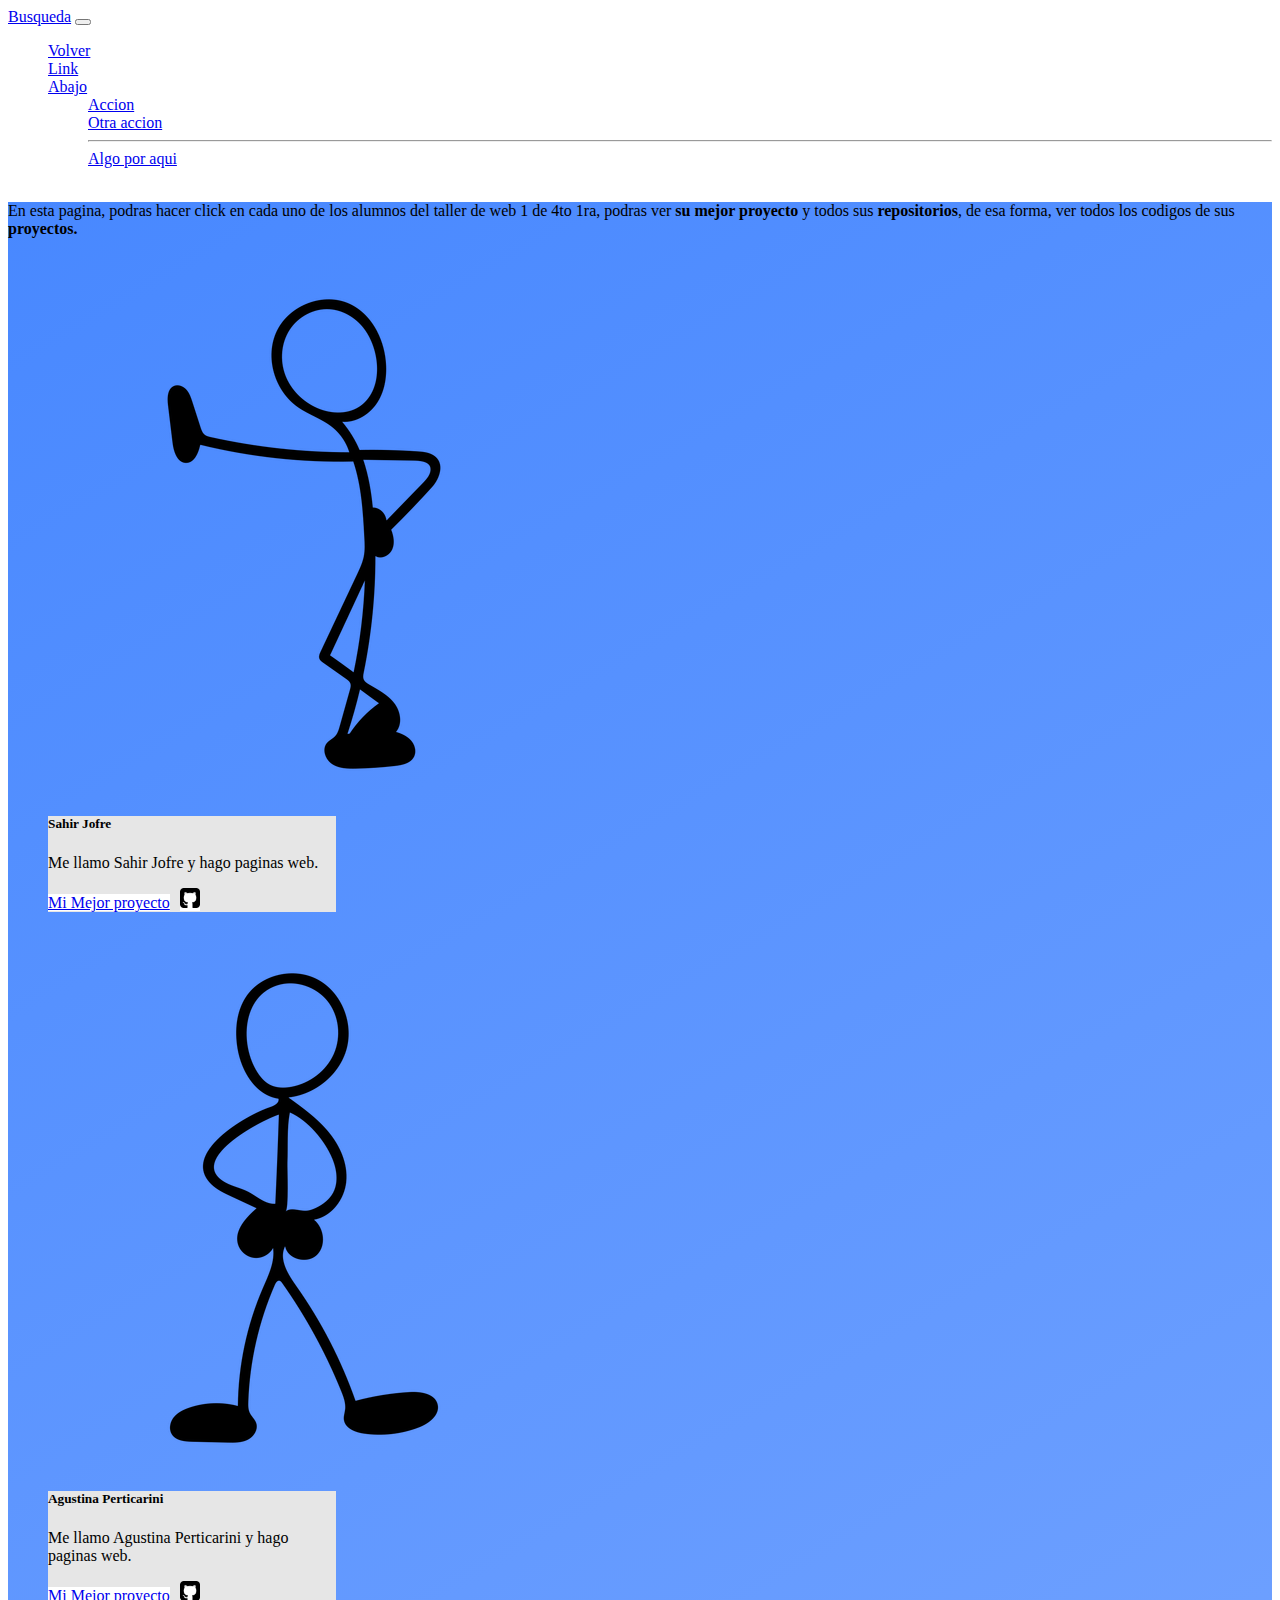
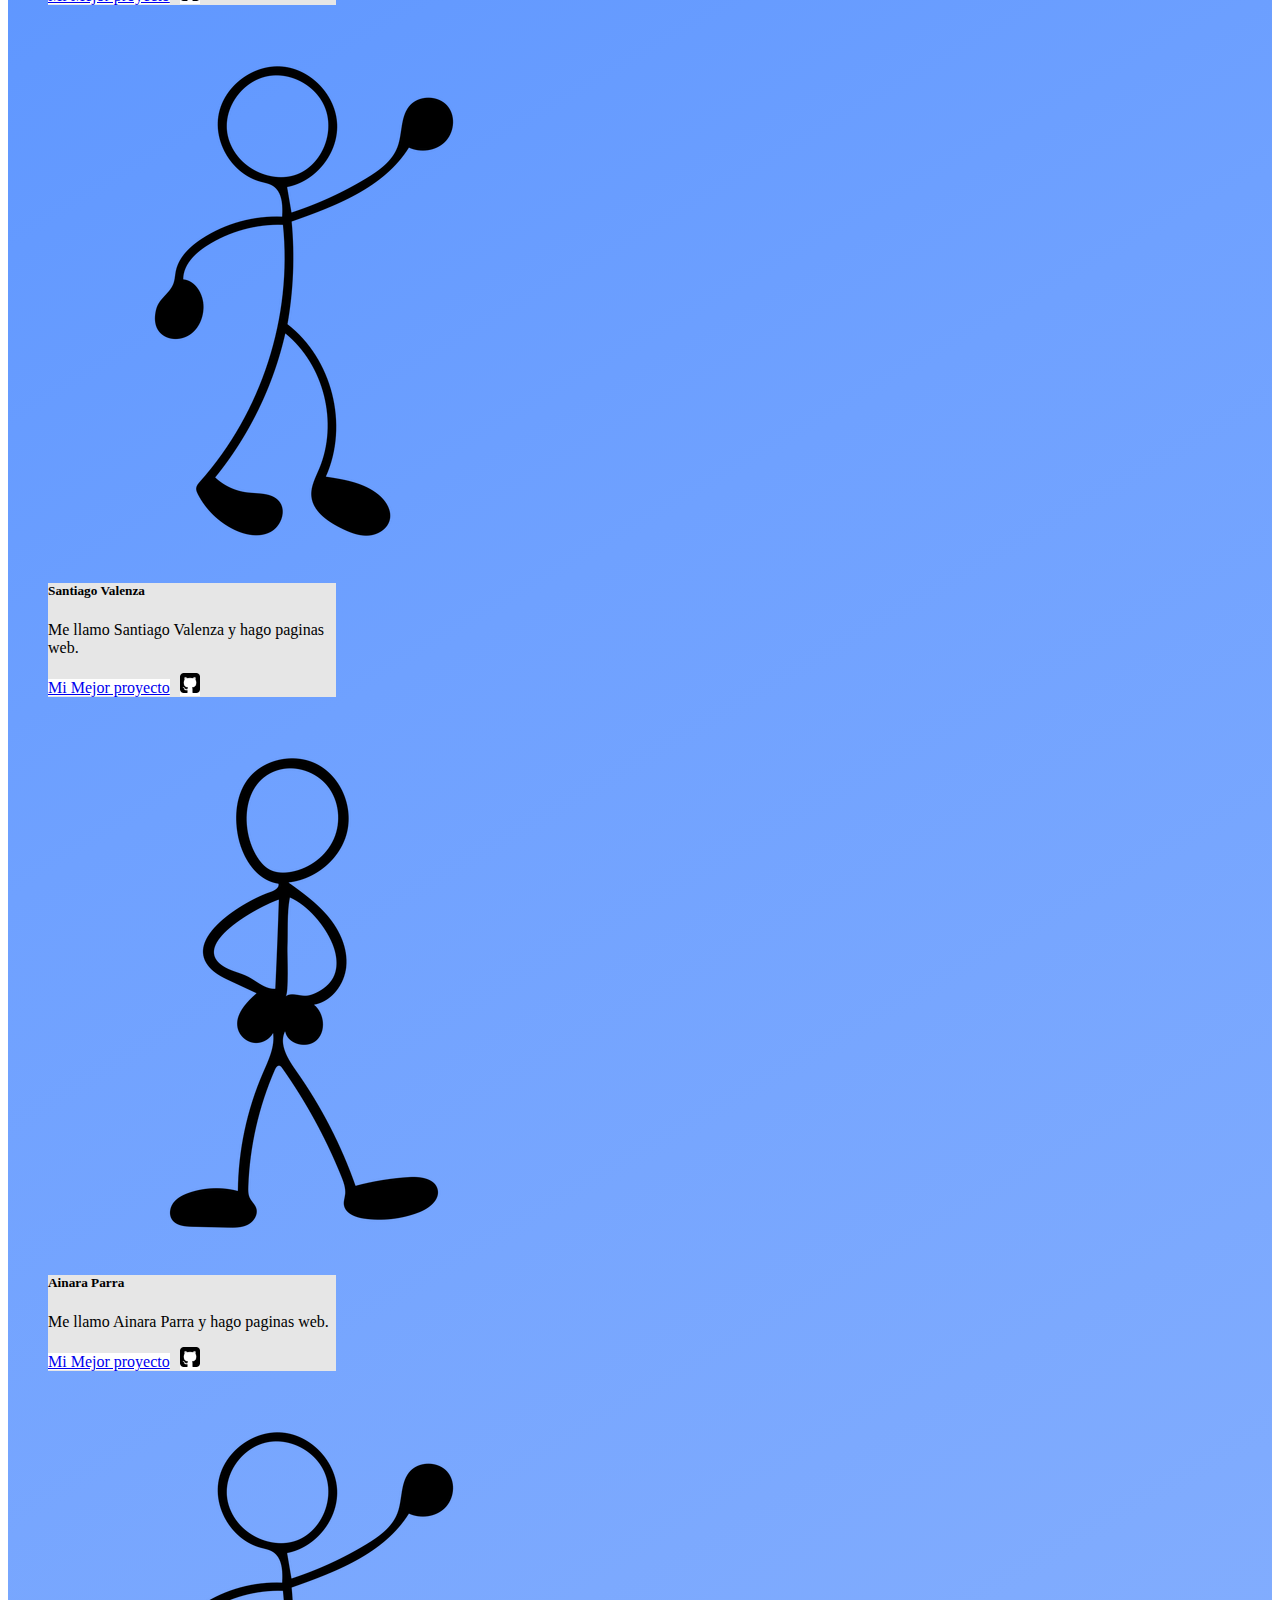
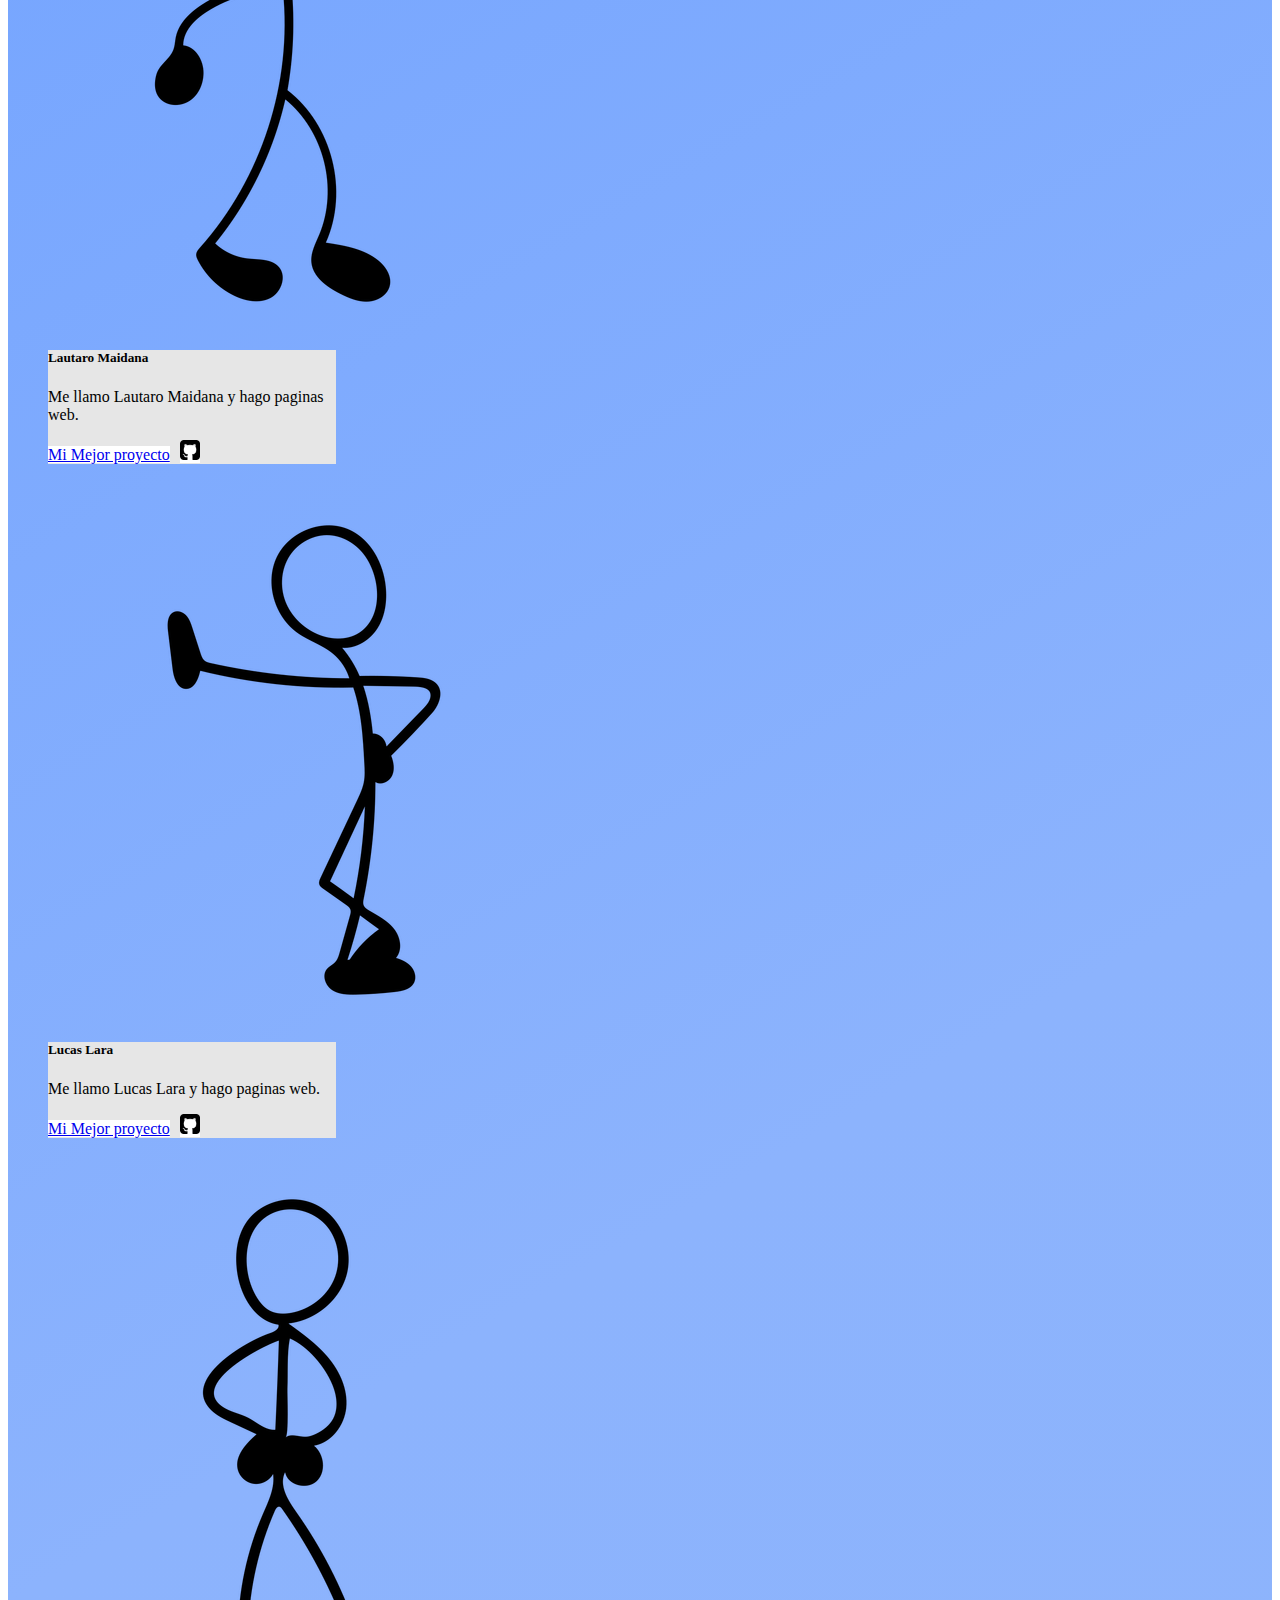
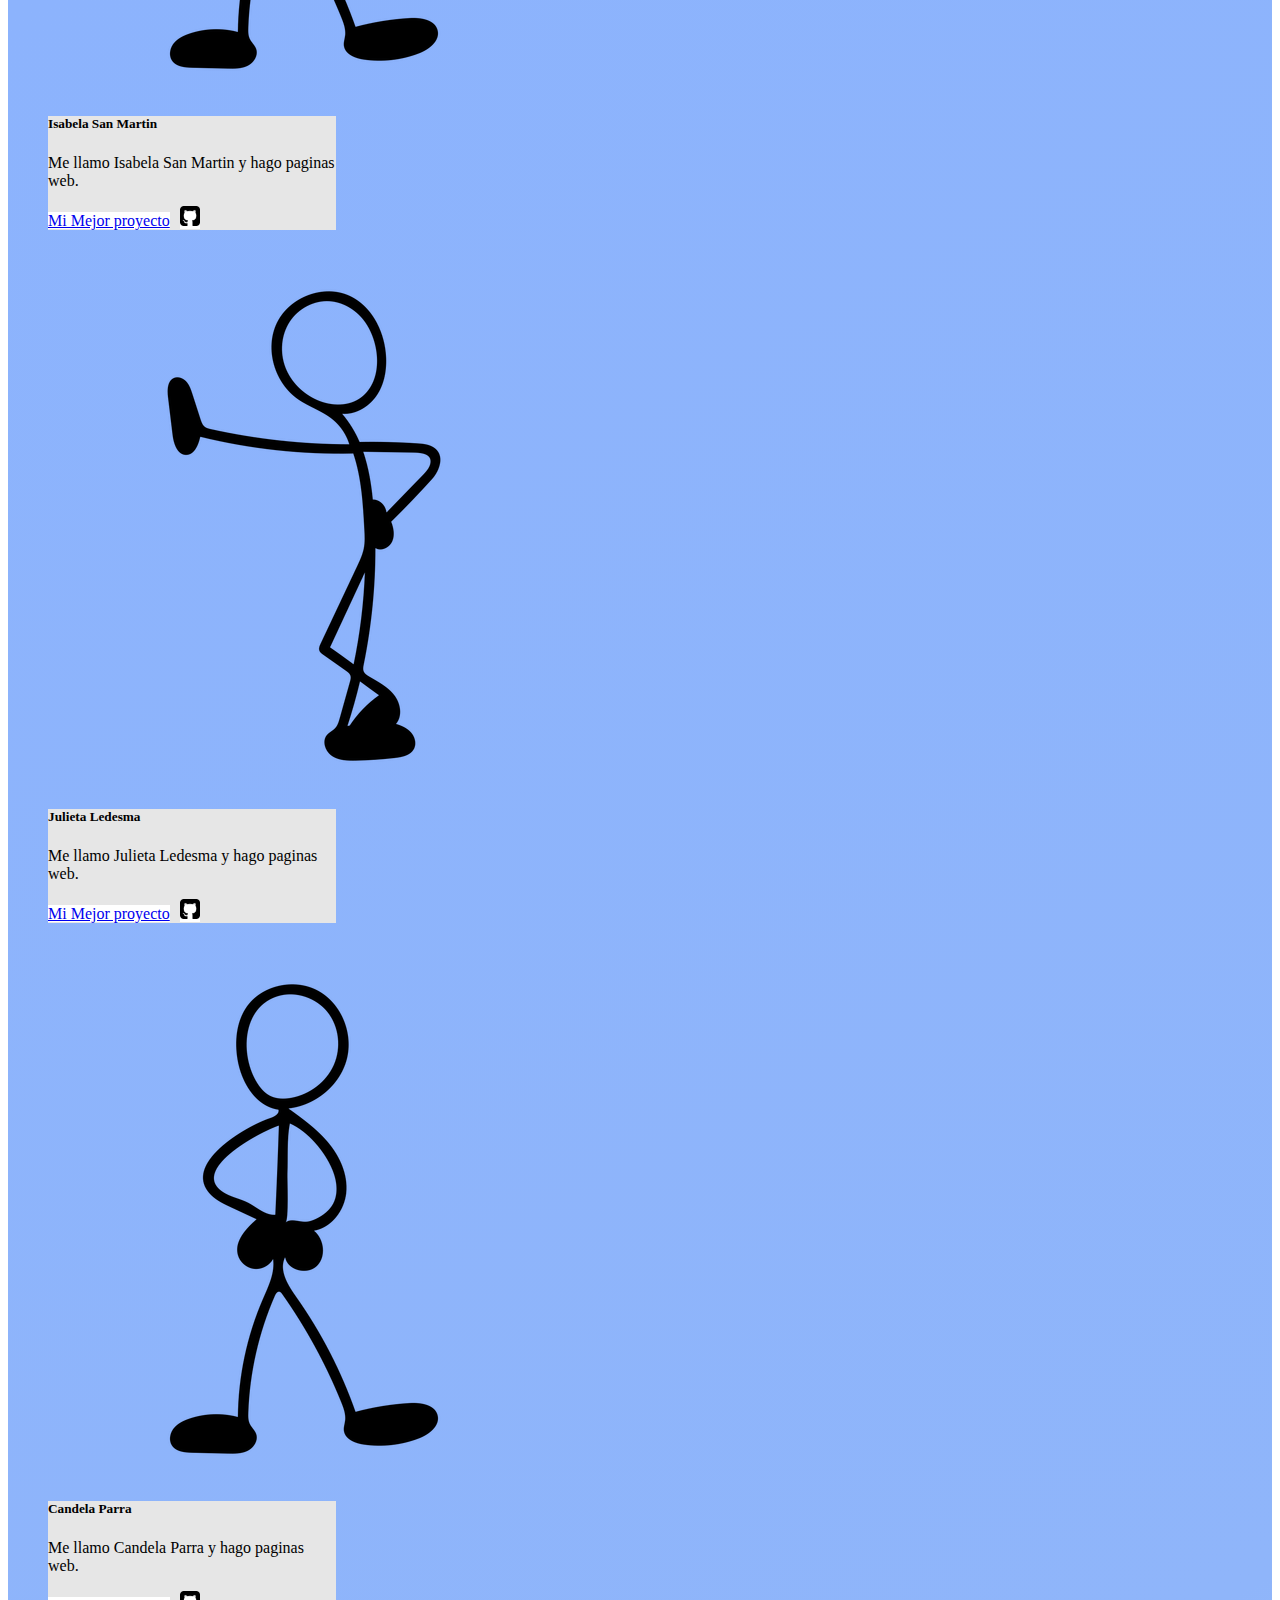
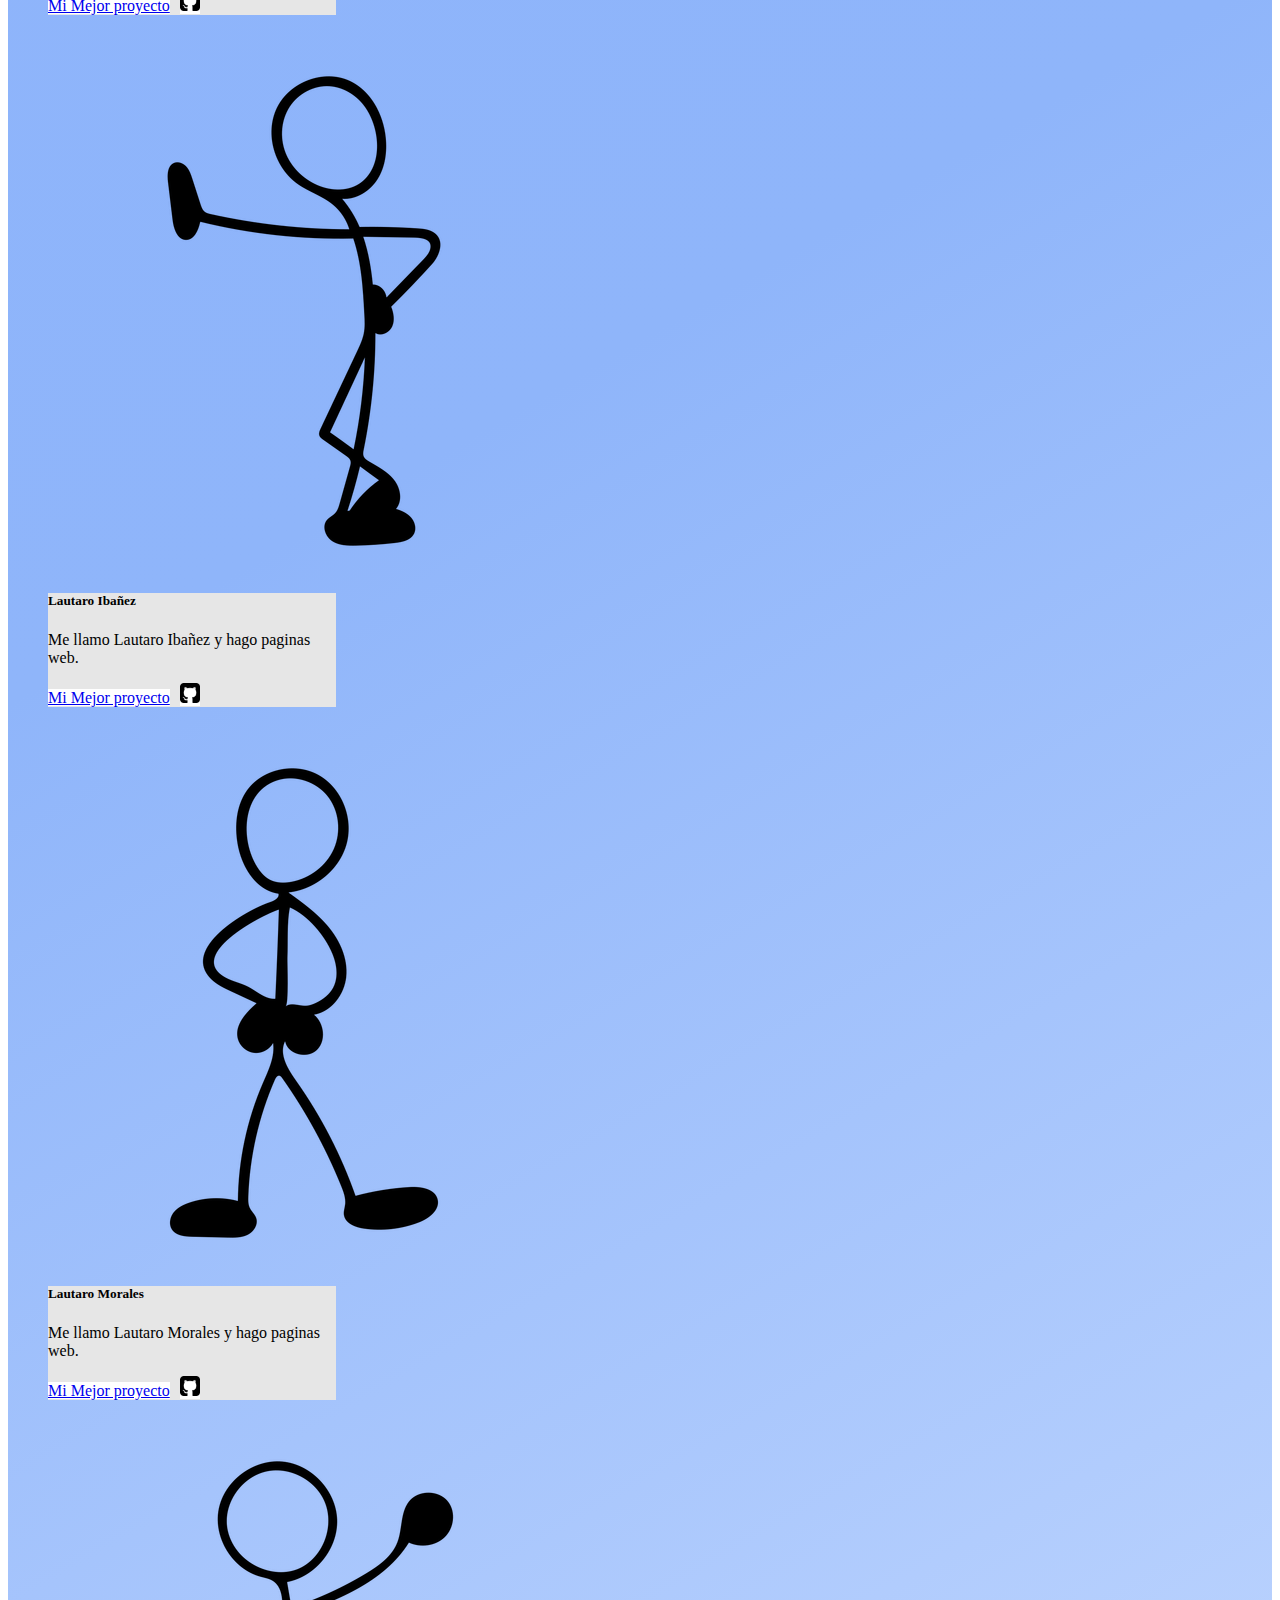
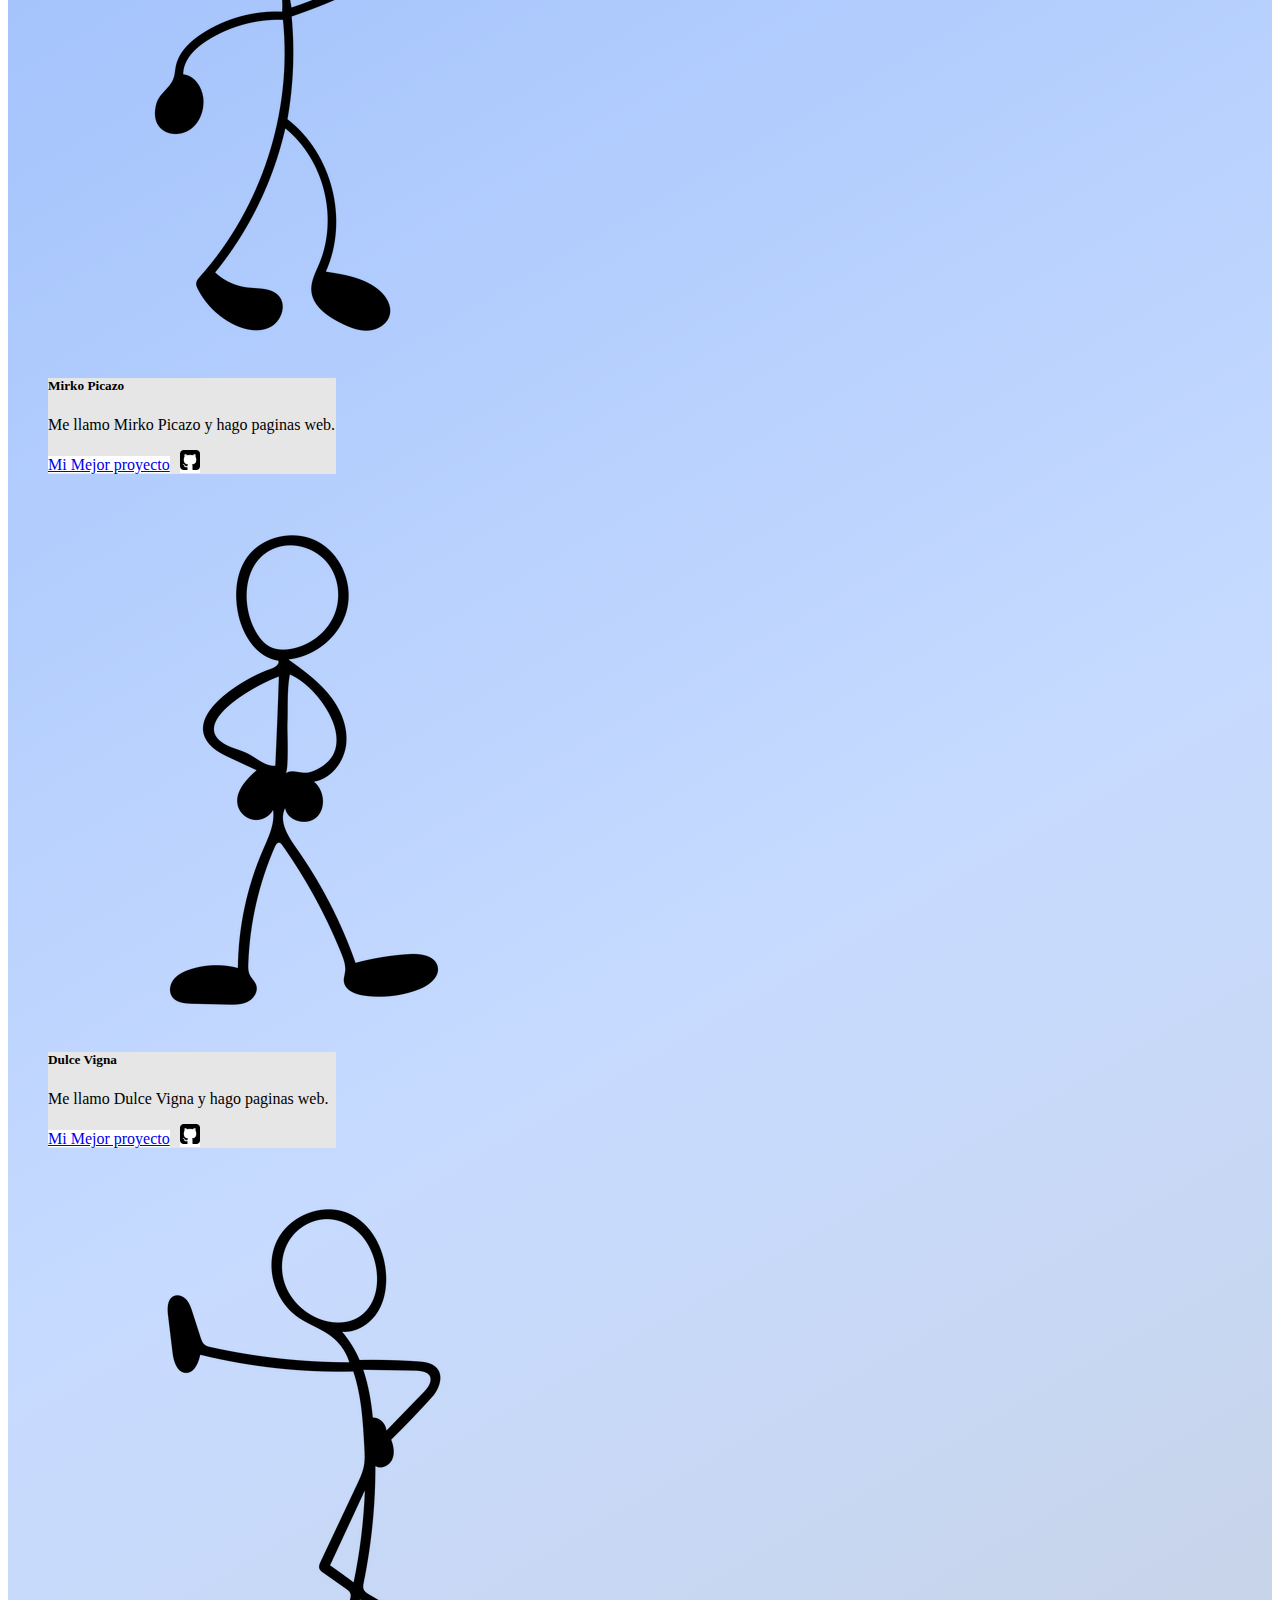
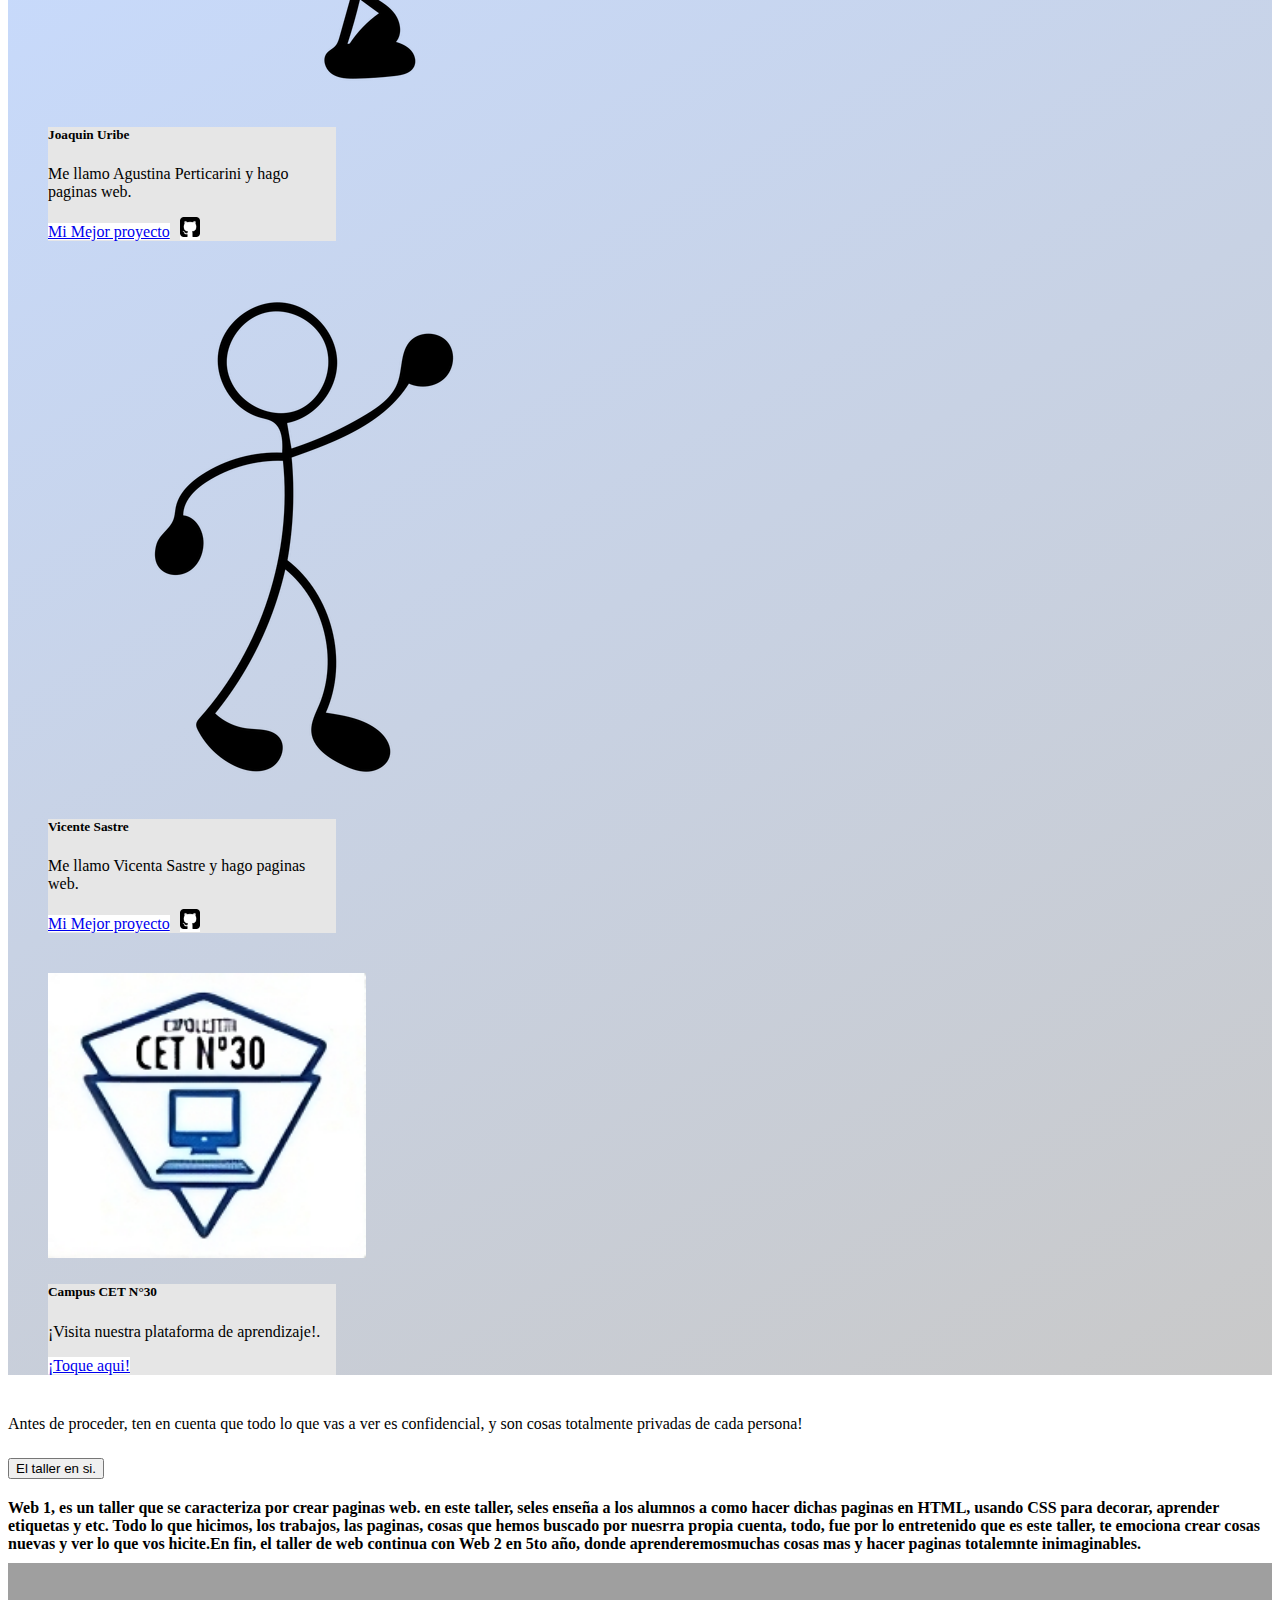
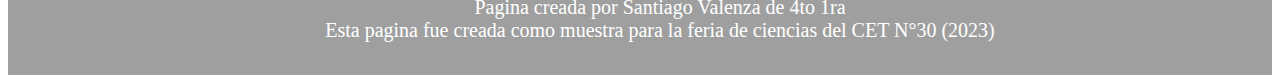
==== commit a901f559: "Add files via upload" ====
--- a/index.html
+++ b/index.html
@@ -1,271 +1,308 @@
-<!doctype html>
-<html lang="en">
-
-<head>
-  <meta charset="utf-8">
-  <meta name="viewport" content="width=device-width, initial-scale=1">
-  <title>Bootstrap demo</title>
-  <link href="https://cdn.jsdelivr.net/npm/bootstrap@5.3.2/dist/css/bootstrap.min.css" rel="stylesheet"
-    integrity="sha384-T3c6CoIi6uLrA9TneNEoa7RxnatzjcDSCmG1MXxSR1GAsXEV/Dwwykc2MPK8M2HN" crossorigin="anonymous">
-  <link rel="stylesheet" href="style.css">
-</head>
-
-<body>
-  <nav class="navbar navbar-expand-lg bg-body-tertiary">
-    <div class="container-fluid">
-      <a class="navbar-brand" href="#">Busqueda</a>
-      <button class="navbar-toggler" type="button" data-bs-toggle="collapse" data-bs-target="#navbarSupportedContent"
-        aria-controls="navbarSupportedContent" aria-expanded="false" aria-label="Toggle navigation">
-        <span class="navbar-toggler-icon"></span>
-      </button>
-      <div class="collapse navbar-collapse" id="navbarSupportedContent">
-        <ul class="navbar-nav me-auto mb-2 mb-lg-0">
-          <li class="nav-item">
-            <a class="nav-link active" aria-current="page" href="#">Volver</a>
-          </li>
-          <li class="nav-item">
-            <a class="nav-link" href="#">Link</a>
-          </li>
-          <li class="nav-item dropdown">
-            <a class="nav-link dropdown-toggle" href="#" role="button" data-bs-toggle="dropdown" aria-expanded="false">
-              Abajo
-            </a>
-            <ul class="dropdown-menu">
-              <li><a class="dropdown-item" href="#">Accion</a></li>
-              <li><a class="dropdown-item" href="#">Otra accion</a></li>
-              <li>
-                <hr class="dropdown-divider">
-              </li>
-              <li><a class="dropdown-item" href="#">Algo por aqui</a></li>
-            </ul>
-          </li>
-          <li class="nav-item">
-            <a class="nav-link disabled" aria-disabled="true">Prendido</a>
-          </li>
-        </ul>
-        <form class="d-flex" role="search">
-          <input class="form-control me-2" type="search" placeholder="Search" aria-label="Search">
-          <button class="btn btn-outline-success" type="submit">Buscar</button>
-        </form>
-      </div>
-    </div>
-  </nav>
-
-  <main>
-    <div class="container text-center">
-      <div class="row row-cols-1 row-cols-sm-2 row-cols-md-3 row-cols-lg-4">
-        <div class="col">
-          <div class="card" style="width: 18rem;margin:40px;">
-            <img src="/asest/perro-salchicha-web.webp" class="card-img-top" alt="20px">
-            <div class="card-body">
-              <h5 class="card-title">Sahir Jofre</h5>
-              <p class="card-text">Estudiante de 4to 1ra.</p>
-              <a href="https://github.com/SantiagoValenza?tab=repositories" class="btn btn-propio">Mi Mejor proyecto</a><a href="https://github.com/SantiagoValenza?tab=repositories" class="btn btn-propio2"><img src="/asest/github.png" height="20px" width="20px"></a>
-            </div>
-          </div>
-        </div>
-        <div class="col">
-          <div class="card" style="width: 18rem;margin:40px;">
-            <img src="/asest/perro-salchicha-web.webp" class="card-img-top" alt="20px">
-            <div class="card-body">
-              <h5 class="card-title">Agustina Perticarini</h5>
-              <p class="card-text">Estudiante de 4to 1ra.</p>
-              <a href="https://github.com/SantiagoValenza?tab=repositories" class="btn btn-propio">Mi Mejor proyecto</a><a href="https://github.com/SantiagoValenza?tab=repositories" class="btn btn-propio2"><img src="/asest/github.png" height="20px" width="20px"></a>
-                </a>
-            </div>
-          </div>
-        </div>
-        <div class="col">
-          <div class="card" style="width: 18rem;margin:40px;">
-            <img src="/asest/perro-salchicha-web.webp" class="card-img-top" alt="20px">
-            <div class="card-body">
-              <h5 class="card-title">Santiago Valenza</h5>
-              <p class="card-text">Estudiante de 4to 1ra.</p>
-              <a href="http://127.0.0.1:5500/pagina.html" class="btn btn-propio">Mi Mejor proyecto</a><a href="https://github.com/SantiagoValenza?tab=repositories" class="btn btn-propio2"><img src="/asest/github.png" height="20px" width="20px"></a>
-                </a>
-            </div>
-          </div>
-        </div>
-        <div class="col">
-          <div class="card" style="width: 18rem;margin:40px;">
-            <img src="/asest/perro-salchicha-web.webp" class="card-img-top" alt="20px">
-            <div class="card-body">
-              <h5 class="card-title">Ainara Parra</h5>
-              <p class="card-text">Estudiante de 4to 1ra.</p>
-              <a href="https://github.com/SantiagoValenza?tab=repositories" class="btn btn-propio">Mi Mejor proyecto</a><a href="https://github.com/SantiagoValenza?tab=repositories" class="btn btn-propio2"><img src="/asest/github.png" height="20px" width="20px"></a>
-                </a>
-            </div>
-          </div>
-        </div>
-        <div class="col">
-          <div class="card" style="width: 18rem;margin:40px;">
-            <img src="/asest/perro-salchicha-web.webp" class="card-img-top" alt="20px">
-            <div class="card-body">
-              <h5 class="card-title">Lautaro Maidana</h5>
-              <p class="card-text">Estudiante de 4to 1ra.</p>
-              <a href="https://github.com/SantiagoValenza?tab=repositories" class="btn btn-propio">Mi Mejor proyecto</a><a href="https://github.com/SantiagoValenza?tab=repositories" class="btn btn-propio2"><img src="/asest/github.png" height="20px" width="20px"></a>
-                </a>
-            </div>
-          </div>
-        </div>
-        <div class="col">
-          <div class="card" style="width: 18rem;margin:40px;">
-            <img src="/asest/perro-salchicha-web.webp" class="card-img-top" alt="20px">
-            <div class="card-body">
-              <h5 class="card-title">Lucas Lara</h5>
-              <p class="card-text">Estudiante de 4to 1ra.</p>
-              <a href="https://github.com/SantiagoValenza?tab=repositories" class="btn btn-propio">Mi Mejor proyecto</a><a href="https://github.com/SantiagoValenza?tab=repositories" class="btn btn-propio2"><img src="/asest/github.png" height="20px" width="20px"></a>
-                </a>
-            </div>
-          </div>
-        </div>
-        <div class="col">
-          <div class="card" style="width: 18rem;margin:40px;">
-            <img src="/asest/perro-salchicha-web.webp" class="card-img-top" alt="20px">
-            <div class="card-body">
-              <h5 class="card-title">Isabela San Martin</h5>
-              <p class="card-text">Estudiante de 4to 1ra.</p>
-              <a href="https://github.com/SantiagoValenza?tab=repositories" class="btn btn-propio">Mi Mejor proyecto</a><a href="https://github.com/SantiagoValenza?tab=repositories" class="btn btn-propio2"><img src="/asest/github.png" height="20px" width="20px"></a>
-                </a>
-            </div>
-          </div>
-        </div>
-        <div class="col">
-          <div class="card" style="width: 18rem;margin:40px;">
-            <img src="/asest/perro-salchicha-web.webp" class="card-img-top" alt="20px">
-            <div class="card-body">
-              <h5 class="card-title">Julieta Ledesma</h5>
-              <p class="card-text">Estudiante de 4to 1ra.</p>
-              <a href="https://github.com/SantiagoValenza?tab=repositories" class="btn btn-propio">Mi Mejor proyecto</a><a href="https://github.com/SantiagoValenza?tab=repositories" class="btn btn-propio2"><img src="/asest/github.png" height="20px" width="20px"></a>
-                </a>
-            </div>
-          </div>
-        </div>
-        <div class="col">
-          <div class="card" style="width: 18rem;margin:40px;">
-            <img src="/asest/perro-salchicha-web.webp" class="card-img-top" alt="20px">
-            <div class="card-body">
-              <h5 class="card-title">Candela Parra</h5>
-              <p class="card-text">Estudiante de 4to 1ra.</p>
-              <a href="https://github.com/SantiagoValenza?tab=repositories" class="btn btn-propio">Mi Mejor proyecto</a><a href="https://github.com/SantiagoValenza?tab=repositories" class="btn btn-propio2"><img src="/asest/github.png" height="20px" width="20px"></a>
-                </a>
-            </div>
-          </div>
-        </div>
-        <div class="col">
-          <div class="card" style="width: 18rem;margin:40px;">
-            <img src="/asest/perro-salchicha-web.webp" class="card-img-top" alt="20px">
-            <div class="card-body">
-              <h5 class="card-title">Lautaro Ibañez</h5>
-              <p class="card-text">Estudiante de 4to 1ra.</p>
-              <a href="https://github.com/SantiagoValenza?tab=repositories" class="btn btn-propio">Mi Mejor proyecto</a><a href="https://github.com/SantiagoValenza?tab=repositories" class="btn btn-propio2"><img src="/asest/github.png" height="20px" width="20px"></a>
-                </a>
-            </div>
-          </div>
-        </div>
-        <div class="col">
-          <div class="card" style="width: 18rem;margin:40px;">
-            <img src="/asest/perro-salchicha-web.webp" class="card-img-top" alt="20px">
-            <div class="card-body">
-              <h5 class="card-title">Lautaro Morales</h5>
-              <p class="card-text">Estudiante de 4to 1ra.</p>
-              <a href="https://github.com/SantiagoValenza?tab=repositories" class="btn btn-propio">Mi Mejor proyecto</a><a href="https://github.com/SantiagoValenza?tab=repositories" class="btn btn-propio2"><img src="/asest/github.png" height="20px" width="20px"></a>
-                </a>
-            </div>
-          </div>
-        </div>
-        <div class="col">
-          <div class="card" style="width: 18rem;margin:40px;">
-            <img src="/asest/perro-salchicha-web.webp" class="card-img-top" alt="20px">
-            <div class="card-body">
-              <h5 class="card-title">Mirko Picazo</h5>
-              <p class="card-text">Estudiante de 4to 1ra.</p>
-              <a href="https://github.com/SantiagoValenza?tab=repositories" class="btn btn-propio">Mi Mejor proyecto</a><a href="https://github.com/SantiagoValenza?tab=repositories" class="btn btn-propio2"><img src="/asest/github.png" height="20px" width="20px"></a>
-                </a>
-            </div>
-          </div>
-        </div>
-        <div class="col">
-          <div class="card" style="width: 18rem;margin:40px;">
-            <img src="/asest/perro-salchicha-web.webp" class="card-img-top" alt="20px">
-            <div class="card-body">
-              <h5 class="card-title">Dulce Vigna</h5>
-              <p class="card-text">Estudiante de 4to 1ra.</p>
-              <a href="https://github.com/SantiagoValenza?tab=repositories" class="btn btn-propio">Mi Mejor proyecto</a><a href="https://github.com/SantiagoValenza?tab=repositories" class="btn btn-propio2"><img src="/asest/github.png" height="20px" width="20px"></a>
-                </a>
-            </div>
-          </div>
-        </div>
-        <div class="col">
-          <div class="card" style="width: 18rem;margin:40px;">
-            <img src="/asest/perro-salchicha-web.webp" class="card-img-top" alt="20px">
-            <div class="card-body">
-              <h5 class="card-title">Joaquin Uribe</h5>
-              <p class="card-text">Estudiante de 4to 1ra.</p>
-              <a href="https://github.com/SantiagoValenza?tab=repositories" class="btn btn-propio">Mi Mejor proyecto</a><a href="https://github.com/SantiagoValenza?tab=repositories" class="btn btn-propio2"><img src="/asest/github.png" height="20px" width="20px"></a>
-                </a>
-            </div>
-          </div>
-        </div>
-        <div class="col">
-          <div class="card" style="width: 18rem;margin:40px;">
-            <img src="/asest/perro-salchicha-web.webp" class="card-img-top" alt="20px">
-            <div class="card-body">
-              <h5 class="card-title">Vicente Sastre</h5>
-              <p class="card-text">Estudiante de 4to 1ra.</p>
-              <a href="https://github.com/SantiagoValenza?tab=repositories" class="btn btn-propio">Mi Mejor proyecto</a><a href="https://github.com/SantiagoValenza?tab=repositories" class="btn btn-propio2"><img src="/asest/github.png" height="20px" width="20px"></a>
-                </a>
-            </div>
-          </div>
-        </div>
-        <div class="col">
-          <div class="card" style="width: 18rem;margin:40px;">
-            <img src="/asest/logo.cet.30-transformed.png" class="card-img-top" height="285px">
-            <div class="card-body">
-              <h5 class="card-title">Campus CET N°30</h5>
-              <p class="card-text">¡Visita nuestra plataforma de aprendizaje!.</p>
-              <a href="https://www.cet30.edu.ar/institucion" class="btn btn-propio">¡Toque aqui!</a>
-            </div>
-          </div>
-
-        </div>
-      </div>
-  </main>
-
-
-  <div class="alert alert-danger" role="alert">
-    ¡Todos los derechos de autor va dirigido hacia la persona que lo creo!
-  </div>
-
-
-  <div class="accordion" id="accordionExample">
-    <div class="accordion-item">
-      <h2 class="accordion-header">
-        <button class="accordion-button" type="button" data-bs-toggle="collapse" data-bs-target="#collapseOne"
-          aria-expanded="true" aria-controls="collapseOne">
-          El taller en si.
-        </button>
-      </h2>
-      <div id="collapseOne" class="accordion-collapse collapse show" data-bs-parent="#accordionExample">
-        <div class="accordion-body">
-          <strong>Descripcion.</strong>
-        </div>
-      </div>
-    </div>
-  </div>
-  <script src="https://cdn.jsdelivr.net/npm/bootstrap@5.3.2/dist/js/bootstrap.bundle.min.js"
-    integrity="sha384-C6RzsynM9kWDrMNeT87bh95OGNyZPhcTNXj1NW7RuBCsyN/o0jlpcV8Qyq46cDfL"
-    crossorigin="anonymous"></script>
-
-    <footer>
-      <ul>
-          <div>
-              <li>Pagina creada por Santiago Valenza de 4to 1ra</li>
-              <li>Esta pagina fue creada como muestra para la feria de ciencias del CET N°30 (2023)
-              </li>
-          </div>
-      </ul>
-  </footer>
-</body>
-
+<!doctype html>
+<html lang="en">
+
+<head>
+  <meta charset="utf-8">
+  <meta name="viewport" content="width=device-width, initial-scale=1">
+  <title>Proyecto feria de ciencias</title>
+  <link href="https://cdn.jsdelivr.net/npm/bootstrap@5.3.2/dist/css/bootstrap.min.css" rel="stylesheet"
+    integrity="sha384-T3c6CoIi6uLrA9TneNEoa7RxnatzjcDSCmG1MXxSR1GAsXEV/Dwwykc2MPK8M2HN" crossorigin="anonymous">
+  <link rel="stylesheet" href="style.css">
+</head>
+
+<body>
+  <nav class="navbar navbar-expand-lg bg-body-tertiary">
+    <div class="container-fluid">
+      <a class="navbar-brand" href="#">Busqueda</a>
+      <button class="navbar-toggler" type="button" data-bs-toggle="collapse" data-bs-target="#navbarSupportedContent"
+        aria-controls="navbarSupportedContent" aria-expanded="false" aria-label="Toggle navigation">
+        <span class="navbar-toggler-icon"></span>
+      </button>
+      <div class="collapse navbar-collapse" id="navbarSupportedContent">
+        <ul class="navbar-nav me-auto mb-2 mb-lg-0">
+          <li class="nav-item">
+            <a class="nav-link active" aria-current="page" href="inicio.html">Volver</a>
+          </li>
+          <li class="nav-item">
+            <a class="nav-link" href="#">Link</a>
+          </li>
+          <li class="nav-item dropdown">
+            <a class="nav-link dropdown-toggle" href="#" role="button" data-bs-toggle="dropdown" aria-expanded="false">
+              Abajo
+            </a>
+            <ul class="dropdown-menu">
+              <li><a class="dropdown-item" href="#">Accion</a></li>
+              <li><a class="dropdown-item" href="#">Otra accion</a></li>
+              <li>
+                <hr class="dropdown-divider">
+              </li>
+              <li><a class="dropdown-item" href="#">Algo por aqui</a></li>
+            </ul>
+          </li>
+          <li class="nav-item">
+            <a class="nav-link disabled" aria-disabled="true">Prendido</a>
+          </li>
+        </ul>
+      </div>
+    </div>
+  </nav>
+
+  <main>
+    <div class="alert alert-success text-center" role="alert">
+      En esta pagina, podras hacer click en cada uno de los alumnos del taller de web 1 de 4to 1ra, podras ver
+      <strong>su mejor proyecto</strong> y todos sus
+      <strong>repositorios</strong>, de esa forma, ver todos los codigos de sus <strong>proyectos.</strong>
+    </div>
+    <div class="container text-center">
+      <div class="row row-cols-1 row-cols-sm-2 row-cols-md-3 row-cols-lg-4">
+        <div class="col">
+          <div class="card" style="width: 18rem;margin:40px;">
+            <img src="/asest/stickman.hombre.3.png" class="card-img-top" alt="20px">
+            <div class="card-body">
+              <h5 class="card-title">Sahir Jofre</h5>
+              <p class="card-text">Me llamo Sahir Jofre y hago paginas web.</p>
+              <a href="https://github.com/SahJof06/06.git" class="btn btn-propio">Mi Mejor
+                proyecto</a><a href="https://github.com/SahJof06" class="btn btn-propio2"><img
+                  src="/asest/github-sign.png" height="20px" width="20px"></a>
+            </div>
+          </div>
+        </div>
+        <div class="col">
+          <div class="card" style="width: 18rem;margin:40px;">
+            <img src="/asest/stickman.hombre.2.png" class="card-img-top" alt="20px">
+            <div class="card-body">
+              <h5 class="card-title">Agustina Perticarini</h5>
+              <p class="card-text">Me llamo Agustina Perticarini y hago paginas web.</p>
+              <a href="https://github.com/SantiagoValenza?tab=repositories" class="btn btn-propio">Mi Mejor
+                proyecto</a><a href="https://github.com/SantiagoValenza?tab=repositories" class="btn btn-propio2"><img
+                  src="/asest/github-sign.png" height="20px" width="20px"></a>
+              </a>
+            </div>
+          </div>
+        </div>
+        <div class="col">
+          <div class="card" style="width: 18rem;margin:40px;">
+            <img src="/asest/stickman.hombre.1.png" class="card-img-top" alt="20px">
+            <div class="card-body">
+              <h5 class="card-title">Santiago Valenza</h5>
+              <p class="card-text">Me llamo Santiago Valenza y hago paginas web.</p>
+              <a href="https://github.com/SantiagoValenza/06-pagina/blob/main/pagina.html" class="btn btn-propio">Mi
+                Mejor proyecto</a><a href="https://github.com/SantiagoValenza?tab=repositories"
+                class="btn btn-propio2"><img src="/asest/github-sign.png" height="20px" width="20px"></a>
+              </a>
+            </div>
+          </div>
+        </div>
+        <div class="col">
+          <div class="card" style="width: 18rem;margin:40px;">
+            <img src="/asest/stickman.hombre.2.png" class="card-img-top" alt="20px">
+            <div class="card-body">
+              <h5 class="card-title">Ainara Parra</h5>
+              <p class="card-text">Me llamo Ainara Parra y hago paginas web.</p>
+              <a href=" https://github.com/ainu07/04/blob/main/Championion/inicio.html" class="btn btn-propio">Mi Mejor
+                proyecto</a><a href=" https://github.com/ainu07" class="btn btn-propio2"><img
+                  src="/asest/github-sign.png" height="20px" width="20px"></a>
+              </a>
+            </div>
+          </div>
+        </div>
+        <div class="col">
+          <div class="card" style="width: 18rem;margin:40px;">
+            <img src="/asest/stickman.hombre.1.png" class="card-img-top" alt="20px">
+            <div class="card-body">
+              <h5 class="card-title">Lautaro Maidana</h5>
+              <p class="card-text">Me llamo Lautaro Maidana y hago paginas web.</p>
+              <a href="https://github.com/MaidanaChill/tp4/tree/main/tp4" class="btn btn-propio">Mi Mejor
+                proyecto</a><a href="https://github.com/MaidanaChill" class="btn btn-propio2"><img
+                  src="/asest/github-sign.png" height="20px" width="20px"></a>
+              </a>
+            </div>
+          </div>
+        </div>
+        <div class="col">
+          <div class="card" style="width: 18rem;margin:40px;">
+            <img src="/asest/stickman.hombre.3.png" class="card-img-top" alt="20px">
+            <div class="card-body">
+              <h5 class="card-title">Lucas Lara</h5>
+              <p class="card-text">Me llamo Lucas Lara y hago paginas web.</p>
+              <a href="https://github.com/lucass714/06" class="btn btn-propio">Mi Mejor
+                proyecto</a><a href="https://github.com/lucass714" class="btn btn-propio2"><img
+                  src="/asest/github-sign.png" height="20px" width="20px"></a>
+              </a>
+            </div>
+          </div>
+        </div>
+        <div class="col">
+          <div class="card" style="width: 18rem;margin:40px;">
+            <img src="/asest/stickman.hombre.2.png" class="card-img-top" alt="20px">
+            <div class="card-body">
+              <h5 class="card-title">Isabela San Martin</h5>
+              <p class="card-text">Me llamo Isabela San Martin y hago paginas web.</p>
+              <a href="https://github.com/isamm06/06" class="btn btn-propio">Mi Mejor
+                proyecto</a><a href="https://github.com/isamm06" class="btn btn-propio2"><img
+                  src="/asest/github-sign.png" height="20px" width="20px"></a>
+              </a>
+            </div>
+          </div>
+        </div>
+        <div class="col">
+          <div class="card" style="width: 18rem;margin:40px;">
+            <img src="/asest/stickman.hombre.3.png" class="card-img-top" alt="20px">
+            <div class="card-body">
+              <h5 class="card-title">Julieta Ledesma</h5>
+              <p class="card-text">Me llamo Julieta Ledesma y hago paginas web.</p>
+              <a href="https://github.com/juliiieta/06" class="btn btn-propio">Mi Mejor
+                proyecto</a><a href="https://github.com/juliiieta?tab=repositories" class="btn btn-propio2"><img
+                  src="/asest/github-sign.png" height="20px" width="20px"></a>
+              </a>
+            </div>
+          </div>
+        </div>
+        <div class="col">
+          <div class="card" style="width: 18rem;margin:40px;">
+            <img src="/asest/stickman.hombre.2.png" class="card-img-top" alt="20px">
+            <div class="card-body">
+              <h5 class="card-title">Candela Parra</h5>
+              <p class="card-text">Me llamo Candela Parra y hago paginas web.</p>
+              <a href="https://github.com/candeparrra/06s" class="btn btn-propio">Mi Mejor
+                proyecto</a><a href="https://github.com/candeparrra?tab=repositories" class="btn btn-propio2"><img
+                  src="/asest/github-sign.png" height="20px" width="20px"></a>
+              </a>
+            </div>
+          </div>
+        </div>
+        <div class="col">
+          <div class="card" style="width: 18rem;margin:40px;">
+            <img src="/asest/stickman.hombre.3.png" class="card-img-top" alt="20px">
+            <div class="card-body">
+              <h5 class="card-title">Lautaro Ibañez</h5>
+              <p class="card-text">Me llamo Lautaro Ibañez y hago paginas web.</p>
+              <a href="https://github.com/hholauu/05" class="btn btn-propio">Mi Mejor
+                proyecto</a><a href="https://github.com/hholauu?tab=repositories" class="btn btn-propio2"><img
+                  src="/asest/github-sign.png" height="20px" width="20px"></a>
+              </a>
+            </div>
+          </div>
+        </div>
+        <div class="col">
+          <div class="card" style="width: 18rem;margin:40px;">
+            <img src="/asest/stickman.hombre.2.png" class="card-img-top" alt="20px">
+            <div class="card-body">
+              <h5 class="card-title">Lautaro Morales</h5>
+              <p class="card-text">Me llamo Lautaro Morales y hago paginas web.</p>
+              <a href="https://github.com/LautiChill/06" class="btn btn-propio">Mi Mejor
+                proyecto</a><a href="https://github.com/LautiChill?tab=repositories" class="btn btn-propio2"><img
+                  src="/asest/github-sign.png" height="20px" width="20px"></a>
+              </a>
+            </div>
+          </div>
+        </div>
+        <div class="col">
+          <div class="card" style="width: 18rem;margin:40px;">
+            <img src="/asest/stickman.hombre.1.png" class="card-img-top" alt="20px">
+            <div class="card-body">
+              <h5 class="card-title">Mirko Picazo</h5>
+              <p class="card-text">Me llamo Mirko Picazo y hago paginas web.</p>
+              <a href="https://github.com/mirkomuscio/06.git" class="btn btn-propio">Mi Mejor
+                proyecto</a><a href="https://github.com/mirkomuscio?tab=repositories " class="btn btn-propio2"><img
+                  src="/asest/github-sign.png" height="20px" width="20px"></a>
+              </a>
+            </div>
+          </div>
+        </div>
+        <div class="col">
+          <div class="card" style="width: 18rem;margin:40px;">
+            <img src="/asest/stickman.hombre.2.png" class="card-img-top" alt="20px">
+            <div class="card-body">
+              <h5 class="card-title">Dulce Vigna</h5>
+              <p class="card-text">Me llamo Dulce Vigna y hago paginas web.</p>
+              <a href="https://github.com/SantiagoValenza?tab=repositories" class="btn btn-propio">Mi Mejor
+                proyecto</a><a href="https://github.com/SantiagoValenza?tab=repositories" class="btn btn-propio2"><img
+                  src="/asest/github-sign.png" height="20px" width="20px"></a>
+              </a>
+            </div>
+          </div>
+        </div>
+        <div class="col">
+          <div class="card" style="width: 18rem;margin:40px;">
+            <img src="/asest/stickman.hombre.3.png" class="card-img-top" alt="20px">
+            <div class="card-body">
+              <h5 class="card-title">Joaquin Uribe</h5>
+              <p class="card-text">Me llamo Agustina Perticarini y hago paginas web.</p>
+              <a href="https://github.com/SantiagoValenza?tab=repositories" class="btn btn-propio">Mi Mejor
+                proyecto</a><a href="https://github.com/SantiagoValenza?tab=repositories" class="btn btn-propio2"><img
+                  src="/asest/github-sign.png" height="20px" width="20px"></a>
+              </a>
+            </div>
+          </div>
+        </div>
+        <div class="col">
+          <div class="card" style="width: 18rem;margin:40px;">
+            <img src="/asest/stickman.hombre.1.png" class="card-img-top" alt="20px">
+            <div class="card-body">
+              <h5 class="card-title">Vicente Sastre</h5>
+              <p class="card-text">Me llamo Vicenta Sastre y hago paginas web.</p>
+              <a href="https://github.com/vicentesastrex/tp06" class="btn btn-propio">Mi Mejor
+                proyecto</a><a href="https://github.com/vicentesastrex" class="btn btn-propio2"><img
+                  src="/asest/github-sign.png" height="20px" width="20px"></a>
+              </a>
+            </div>
+          </div>
+        </div>
+        <div class="col">
+          <div class="card" style="width: 18rem;margin:40px;">
+            <img src="/asest/logo.cet.30-transformed.png" class="card-img-top" height="285px">
+            <div class="card-body">
+              <h5 class="card-title">Campus CET N°30</h5>
+              <p class="card-text">¡Visita nuestra plataforma de aprendizaje!.</p>
+              <a href="https://www.cet30.edu.ar/institucion" class="btn btn-propio">¡Toque aqui!</a>
+            </div>
+          </div>
+
+        </div>
+      </div>
+  </main>
+
+
+  <div class="alert alert-danger text-center" role="alert">
+    Antes de proceder, ten en cuenta que todo lo que vas a ver es confidencial, y son cosas totalmente privadas de cada
+    persona!
+  </div>
+
+
+  <div class="accordion" id="accordionExample">
+    <div class="accordion-item">
+      <h2 class="accordion-header">
+        <button class="accordion-button" type="button" data-bs-toggle="collapse" data-bs-target="#collapseOne"
+          aria-expanded="true" aria-controls="collapseOne">
+          El taller en si.
+        </button>
+      </h2>
+      <div id="collapseOne" class="accordion-collapse collapse show" data-bs-parent="#accordionExample">
+        <div class="accordion-body">
+          <strong>Web 1, es un taller que se caracteriza por crear paginas web. en este taller, seles enseña a los
+            alumnos a como hacer dichas paginas en HTML, usando CSS para decorar, aprender etiquetas y etc. Todo lo que
+            hicimos, los trabajos, las paginas, cosas que hemos buscado por nuesrra propia cuenta, todo, fue por lo
+            entretenido que es este taller, te emociona crear cosas nuevas y ver lo que vos hicite.En fin, el taller de
+            web continua con Web 2 en 5to año, donde aprenderemosmuchas cosas mas y hacer paginas totalemnte
+            inimaginables.</strong>
+        </div>
+      </div>
+    </div>
+  </div>
+  <script src="https://cdn.jsdelivr.net/npm/bootstrap@5.3.2/dist/js/bootstrap.bundle.min.js"
+    integrity="sha384-C6RzsynM9kWDrMNeT87bh95OGNyZPhcTNXj1NW7RuBCsyN/o0jlpcV8Qyq46cDfL"
+    crossorigin="anonymous"></script>
+
+  <footer>
+    <ul>
+      <div>
+        <li>Pagina creada por Santiago Valenza de 4to 1ra</li>
+        <li>Esta pagina fue creada como muestra para la feria de ciencias del CET N°30 (2023)
+        </li>
+      </div>
+    </ul>
+  </footer>
+</body>
+
 </html>--- a/style.css
+++ b/style.css
@@ -1,47 +1,48 @@
-img{
-    align-items: center;
-   }
-    
-   section{
-       display: flex;
-       justify-content: center;
-       flex-direction: row;
-   }
-   main{
-       background: linear-gradient(150deg, #4888ff, #6fa1ff, #8cb3fd, #8fb5fa, #c7dbff, #c9c9c9);
-   }
-   ul {
-       list-style: none;
-   }
-   footer {
-       background-color: hwb(0 53% 47% / 0.795);
-       padding: 1%;
-       text-align: center;
-   }
-   
-   footer {
-       margin-top: 10px;
-       font-size: 20px;
-   }
-   li {
-       color: white;
-   }
-   
-   .btn-propio {
-       background-color: rgb(255, 255, 255);
-   }
-   .btn-propio:hover {
-       background-color: rgb(0, 0, 0);
-       color: white;
-   }
-   
-   .btn-propio2 {
-       background-color: rgb(255, 255, 255);
-       margin-left: 10px;
-   }
-   .btn-propio2:hover {
-    background-color: rgb(0, 0, 0);
-}
-   .card-body {
-       background-color: #e6e6e6;
-   }+img{
+ align-items: center;
+}
+ 
+section{
+    display: flex;
+    justify-content: center;
+    flex-direction: row;
+}
+main{
+    background: linear-gradient(150deg, #4888ff, #6fa1ff, #8cb3fd, #8fb5fa, #c7dbff, #c9c9c9);
+}
+ul {
+    list-style: none;
+}
+footer {
+    background-color: hwb(0 53% 47% / 0.795);
+    padding: 1%;
+    text-align: center;
+}
+
+footer {
+    margin-top: 10px;
+    font-size: 20px;
+}
+li {
+    color: white;
+}
+
+.btn-propio {
+    background-color: rgb(255, 255, 255);
+}
+.btn-propio:hover {
+    background-color: rgb(0, 0, 0);
+    color: white;
+}
+
+.btn-propio2 {
+    background-color: rgb(255, 255, 255);
+    margin-left: 10px;
+}
+.card-body {
+    background-color: #e6e6e6;
+}
+
+.alert-alert-success{
+    text-align: center;
+}